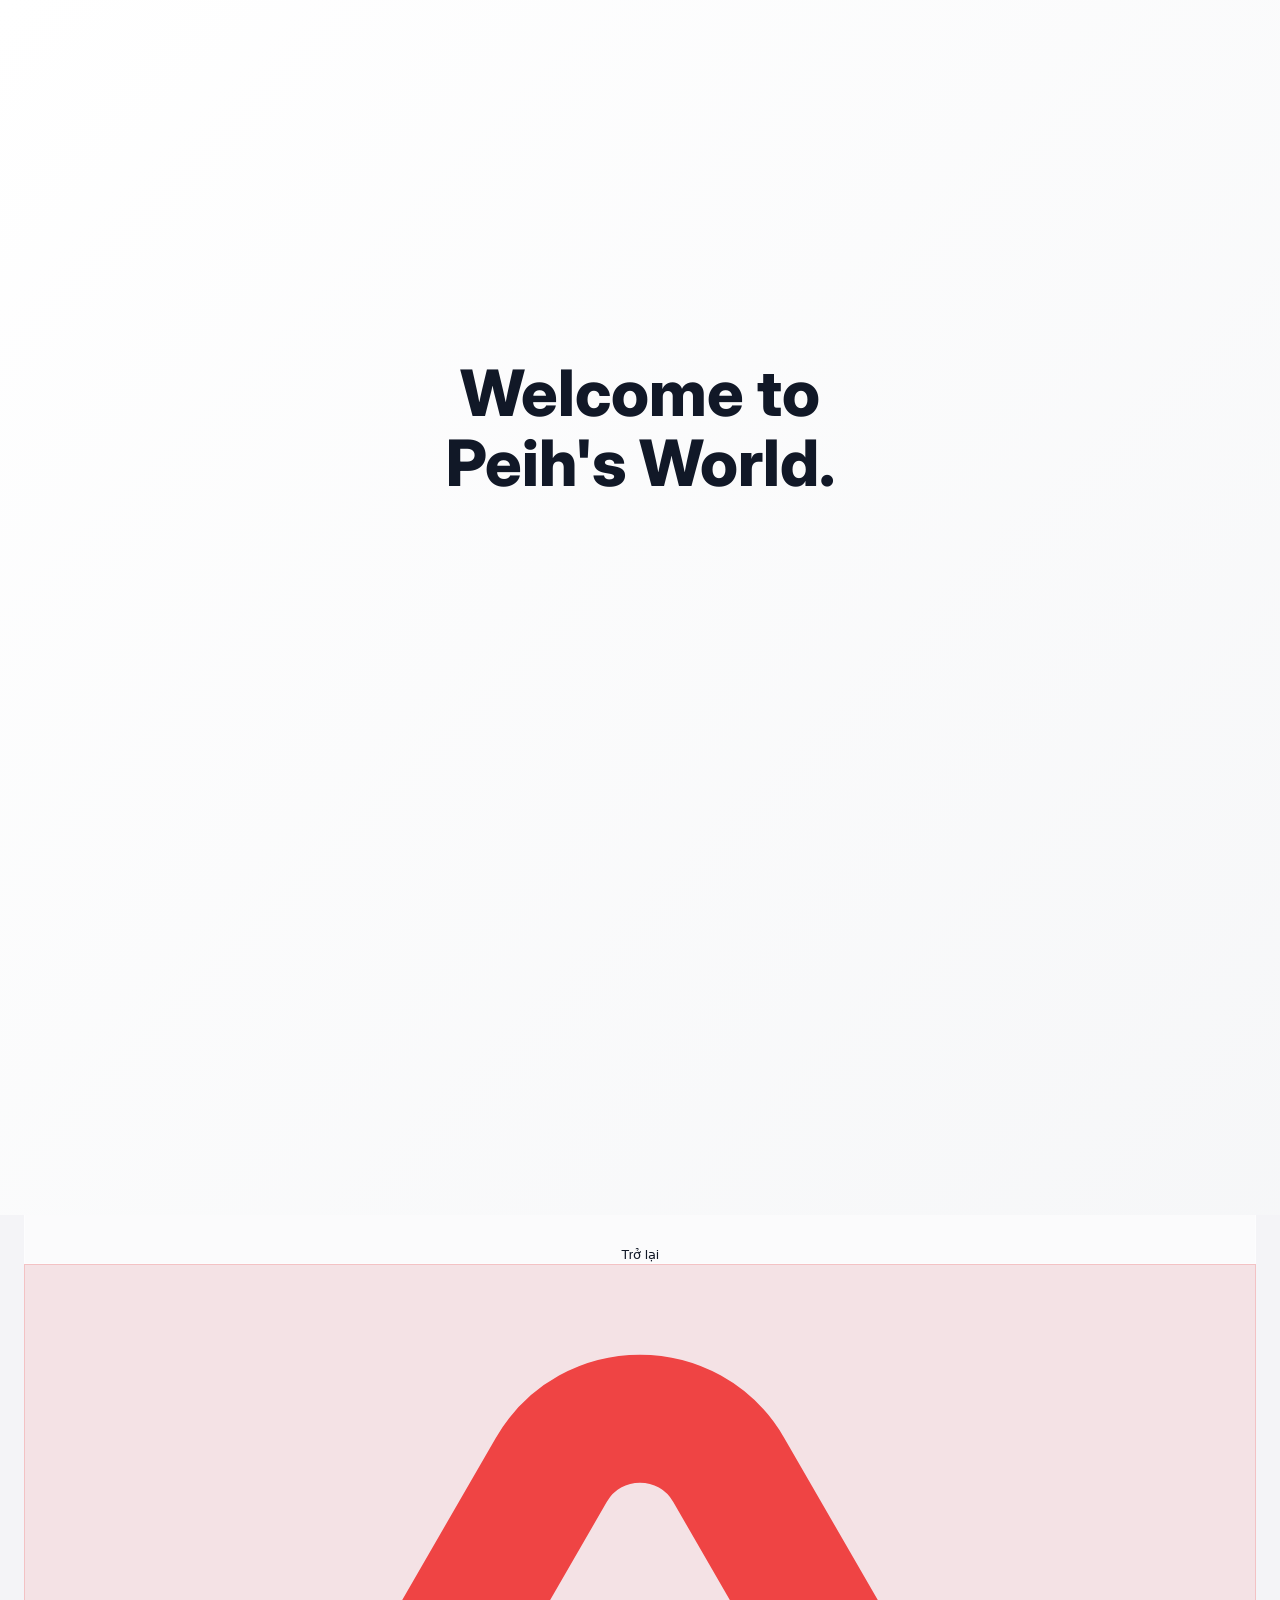
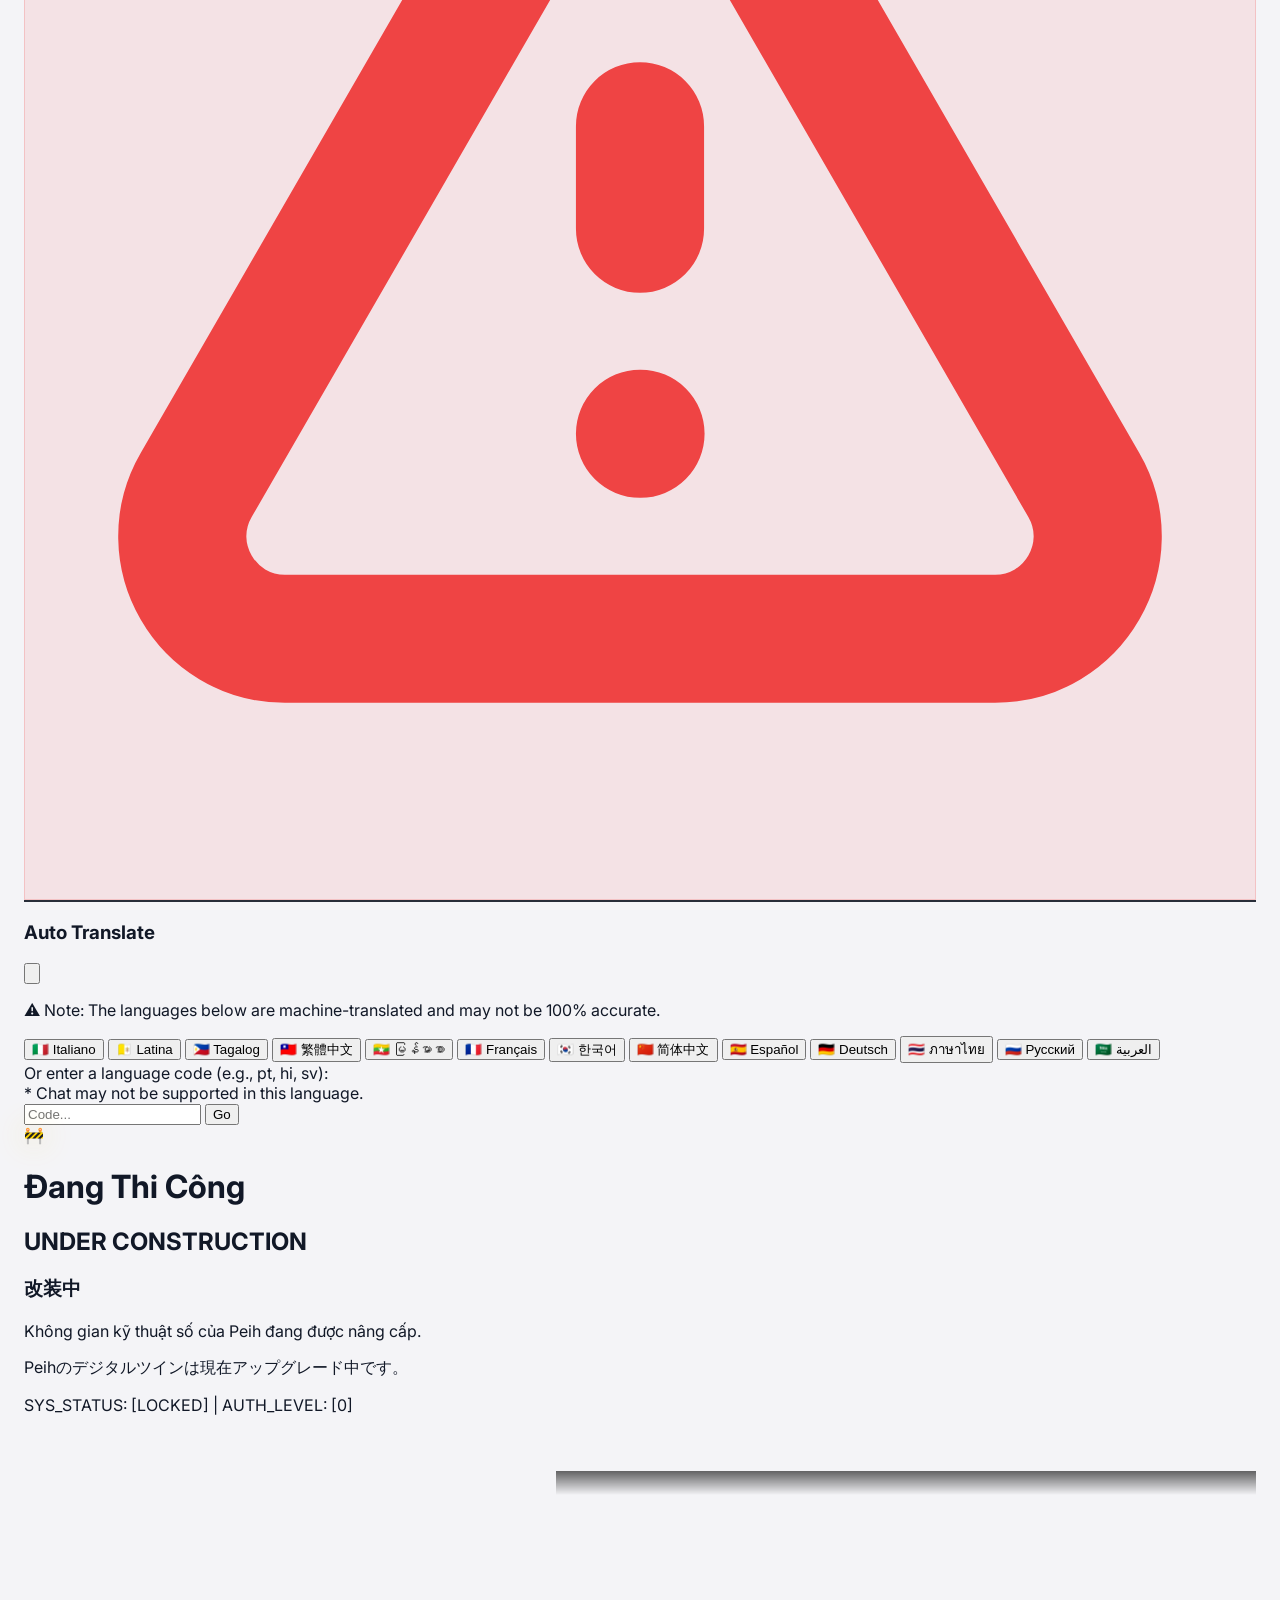
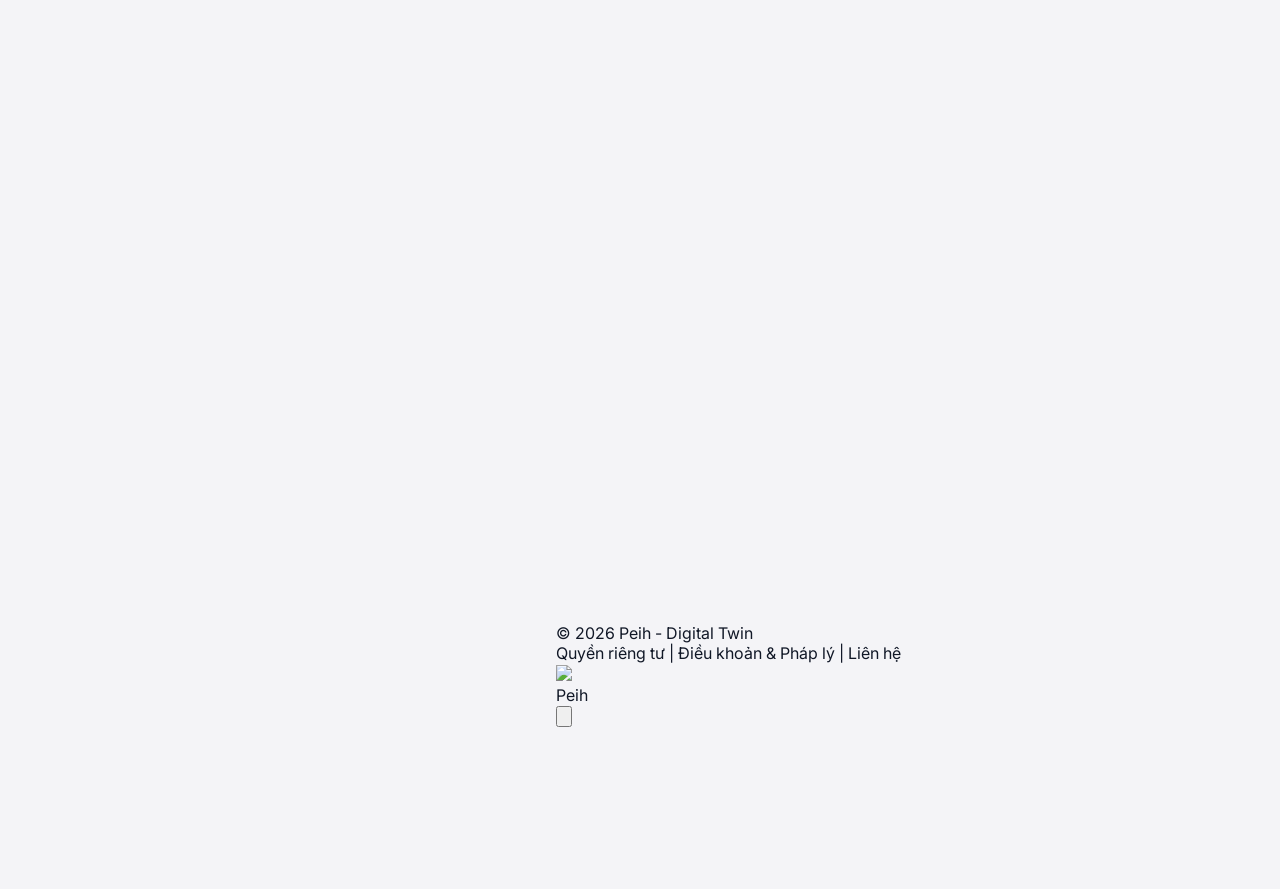
==== index.html @ d55fb6a7 "Update index.html" ====
<!DOCTYPE html>
<html lang="vi">
<head>
  <base target="_top">
  <meta name="viewport" content="width=device-width, initial-scale=1.0, maximum-scale=1.0, user-scalable=0">
  <title>Peih | Digital Space</title>
  <link rel="icon" href="logo.jpg" type="image/jpeg">
  <script src="https://cdn.tailwindcss.com"></script>
  <link href="https://fonts.googleapis.com/css2?family=Inter:wght@300;400;500;600;800&display=swap" rel="stylesheet">
  <style>
  /* ================= HIỆU ỨNG CHỮ CHẠY PING-PONG THÔNG MINH ================= */
.marquee-container {
    width: 100%;
    overflow: hidden;
    /* Lấy container này làm thước đo chiều ngang để trượt tự động */
    container-type: inline-size; 
}

.marquee-text {
    display: inline-block;
    white-space: nowrap;
    width: max-content;
    /* Chạy qua lại mượt mà, dừng nghỉ ở 2 đầu */
    animation: smartPingPong 4s ease-in-out infinite alternate;
}

@keyframes smartPingPong {
    0%, 15% { transform: translateX(0); }
    85%, 100% { 
        transform: translateX(min(0px, calc(100cqw - 100%))); 
    }
}


/* ================= THREADS UI - MƯỢT VÀ FIX LỖI KHOẢNG TRẮNG ================= */
.area-chat {
    position: relative !important;
    display: block !important; /* Xóa Grid đi, quay về dạng khối mặc định */
}

/* KHUNG CHAT CHÍNH (MẶC ĐỊNH) */
#main-chat-wrapper {
    position: relative; /* Nằm trong luồng bình thường để chống form */
    width: 100%;
    transition: opacity 0.4s ease, transform 0.4s cubic-bezier(0.175, 0.885, 0.32, 1.275), filter 0.4s ease !important;
}

/* KHUNG THREADS (ĐANG ẨN) */
#threads-wrapper {
    position: absolute !important; /* Rút khỏi không gian, tàng hình 100% */
    top: 0; left: 0; right: 0;
    display: flex !important; /* Vẫn giữ flex để layout bên trong không bị hỏng */
    opacity: 0;
    pointer-events: none;
    transform: scale(0.95) translateY(40px);
    transition: opacity 0.4s ease, transform 0.4s cubic-bezier(0.175, 0.885, 0.32, 1.275), filter 0.4s ease !important;
}

/* KHI BẤM NÚT: HOÁN ĐỔI VỊ TRÍ VÀ THUỘC TÍNH */
body.threads-active #main-chat-wrapper {
    position: absolute !important; /* RÚT CHAT KHỎI LUỒNG -> Triệt tiêu hoàn toàn khoảng trắng dư thừa */
    top: 0; left: 0; right: 0;
    opacity: 0 !important;
    pointer-events: none !important;
    transform: scale(0.9) translateY(-20px) !important; 
    filter: blur(15px); 
}

body.threads-active #threads-wrapper {
    position: relative !important; /* ĐƯA THREADS VÀO LUỒNG -> Chiều cao tự động ôm sát nội dung Threads */
    opacity: 1 !important;
    pointer-events: auto !important;
    transform: scale(1) translateY(0) !important; 
    filter: blur(0);
}

/* 2. Mobile: Sửa lỗi cuộn ngang, ghim nút, thả bóng mờ Avatar */
@media (max-width: 1023px) {
    body.threads-active .area-menu,
    body.threads-active .area-images { display: none !important; }
    
    body.threads-active .app-container { 
        gap: 0 !important; 
        max-width: 100vw !important; 
        overflow-x: hidden !important; 
    }
    
    /* RESET BODY: Bỏ padding cứng của trang để tránh lỗi bóng mờ và cuộn ngang */
    body.threads-active { 
        padding: 0 !important; 
        overflow-x: hidden !important; 
        background: var(--bg-color) !important; 
        width: 100vw !important;
    }
    
    /* Bù chính xác lề bị mất của body để Avatar bị ĐÓNG BĂNG, không giật dù chỉ 1 pixel */
    body.threads-active .area-profile { 
        padding: 1rem 1rem 0 1rem !important; /* Trả về đúng 1rem như cũ */
        margin-top: 0 !important;
        margin-bottom: 1rem !important; /* Tạo khoảng cách vừa đủ với Dòng thời gian ở dưới */
        transition: none !important; /* Tắt hoạt ảnh để nó không bị trượt */
    }

    /* --- HIỆU ỨNG DROPDOWN NGÔN NGỮ --- */
    .dropdown-anim {
        transform-origin: top center;
        animation: dropDownScale 0.25s cubic-bezier(0.16, 1, 0.3, 1) forwards;
    }
    @keyframes dropDownScale {
        0% { opacity: 0; transform: scaleY(0.8) translateY(-10px); }
        100% { opacity: 1; transform: scaleY(1) translateY(0); }
    }

    
.threads-fade-in {
    animation: threadsAppleReveal 0.6s cubic-bezier(0.16, 1, 0.3, 1) forwards;
}

/* Thêm hiệu ứng mờ dần cho khung chat cũ để không bị mất đột ngột */
.chat-exit-fade {
    animation: chatFadeOut 0.4s ease forwards;
}

@keyframes threadsAppleReveal {
    0% { 
        opacity: 0; 
        transform: translateY(20px) scale(0.96); /* Xuất hiện từ dưới và hơi nhỏ hơn */
        filter: blur(8px); /* Tạo độ mờ ảo ban đầu */
    }
    100% { 
        opacity: 1; 
        transform: translateY(0) scale(1); 
        filter: blur(0);
    }
}

@keyframes chatFadeOut {
    to { 
        opacity: 0; 
        transform: scale(1.05); /* Hơi to ra khi biến mất */
        filter: blur(10px);
    }
}
    
    body.threads-active .area-chat { 
        margin-top: 0 !important; 
        display: block !important; 
        min-width: 0 !important; 
    }
    
    /* Giao diện Threads tràn viền chuẩn chỉnh */
    body.threads-active #threads-wrapper {
        background: transparent !important;
        border: none !important;
        box-shadow: none !important;
        border-radius: 0 !important;
        backdrop-filter: none !important; /* Xóa bỏ lớp kính mờ thừa */
        -webkit-backdrop-filter: none !important;
        height: auto !important; 
        max-height: none !important;
        width: 100% !important; 
        overflow-x: hidden !important; 
    }
    
    body.threads-active #threads-feed {
        padding-bottom: 80px;
        padding-left: 1rem; 
        padding-right: 1rem;
        overflow: visible !important; 
    }

    body.threads-active #threads-wrapper > .sticky {
        position: relative !important; 
        top: auto !important;
        background: transparent !important; 
        border-bottom: none !important;
        backdrop-filter: none !important;
        -webkit-backdrop-filter: none !important;
        z-index: 10;
        margin-left: 0; margin-right: 0;
        padding-left: 1rem; padding-right: 1rem;
    }
}

/* 3. Carousel vuốt ảnh (Sửa lỗi không lấp lửng trên mobile) */
.thread-carousel {
    display: flex; gap: 8px; overflow-x: auto; 
    /* TẮT SNAP ban đầu để tránh lỗi trình duyệt tự cuộn sang ảnh 2 lúc đang scale */
    scroll-snap-type: none; 
    padding-bottom: 5px;
    -ms-overflow-style: none; scrollbar-width: none;
    margin-right: -1rem; 
    padding-right: 1.5rem; 
}

.thread-carousel-item {
    flex: 0 0 auto;
    scroll-snap-align: start;
    transition: opacity 0.4s ease;
}

/* 1. ẢNH DỌC (CAROUSEL): Chiều cao cố định như cũ (280px), tự động bóp hẹp bề ngang */
.thread-carousel-item.img-portrait {
    height: 280px;
    width: auto;
    aspect-ratio: 3 / 4;
}
@media (min-width: 640px) {
    .thread-carousel-item.img-portrait { height: 350px; }
}

/* 2. ẢNH NGANG (CAROUSEL): Bề ngang 82% để lấp lửng, chiều cao tự động lùn xuống */
.thread-carousel-item.img-landscape {
    width: 82%;
    height: auto;
    aspect-ratio: 4 / 3;
}
@media (min-width: 640px) {
    .thread-carousel-item.img-landscape { width: 60%; }
}

/* 3. MỘT ẢNH DUY NHẤT (Đứng một mình) */
.single-img {
    transition: opacity 0.4s ease;
    margin-top: 10px;
}

/* Ảnh dọc: Giữ nguyên chiều cao 320px, bề ngang tự động co giãn theo đúng tỷ lệ gốc của ảnh */
.single-img.img-portrait {
    height: 320px;
    width: auto;
    max-width: 100%; /* Chống tràn màn hình điện thoại nếu ảnh quá to */
}
@media (min-width: 640px) {
    .single-img.img-portrait { height: 420px; }
}

/* Ảnh ngang: Rộng 100% khung chat, chiều cao tự động co giãn theo tỷ lệ gốc */
.single-img.img-landscape {
    width: 100%;
    height: auto;
    max-height: 450px; /* Chặn lại để lỡ ảnh ngang mà gần vuông thì không bị cao lố */
    object-fit: contain; /* Đảm bảo không bao giờ bị cắt xén */
}

/* HIỆU ỨNG TẢI ẢNH (SKELETON LOADING) */
.img-loading {
    /* Tạo màu nền xám mờ dùng được cho cả Light và Dark mode */
    background-color: rgba(156, 163, 175, 0.2); 
    /* Hiệu ứng nhịp đập nhấp nháy nhẹ */
    animation: pulse 2s cubic-bezier(0.4, 0, 0.6, 1) infinite; 
    /* Ẩn cái icon "ảnh bị vỡ" mặc định của trình duyệt đi */
    color: transparent; 
    /* Giữ chỗ: Ép độ cao tối thiểu để khung không bị xẹp lép trước khi ảnh tải */
    min-height: 250px; 
    min-width: 50%;
    /* Ẩn ảnh thật đi cho đến khi tải xong, chỉ hiện nền xám */
    opacity: 0.7; 
}

.img-loaded {
    background-color: transparent;
    animation: none;
    opacity: 1;
    transition: opacity 0.4s ease;
}

.thread-line {
    width: 1.5px; flex: 1; background-color: rgba(156, 163, 175, 0.3); 
    margin-top: 6px; margin-bottom: -10px; border-radius: 2px;
}


.no-select {
    user-select: none;
    -webkit-user-select: none; 
    -moz-user-select: none; 
    -ms-user-select: none; 
}
/* ================= HIỆU ỨNG LẬT THẺ 3D CHO ẢNH MÙA HÈ (ĐÃ FIX LỖI CHỚP NHÁY) ================= */
.perspective-1000 { 
    perspective: 1000px; 
}
.image-flipper {
    transition: transform 1.1s cubic-bezier(0.175, 0.885, 0.32, 1.275);
    transform-style: preserve-3d;
}
.image-front, .image-back {
    backface-visibility: hidden;
    -webkit-backface-visibility: hidden;
    /* Ép trình duyệt dùng GPU để chống chớp nháy */
    -webkit-transform: translate3d(0,0,0);
    transform: translate3d(0,0,0);
}
.image-front {
    z-index: 2; /* Ép mặt trước luôn nằm trên cùng lúc bình thường */
    transform: rotateY(0deg) translateZ(1px); /* Kéo nổi lên 1 pixel để không bị xuyên thấu */
}
.image-back {
    z-index: 1;
    transform: rotateY(180deg) translateZ(1px); /* Kéo nổi mặt sau lên 1 pixel */
}
/* Tự động lật mặt sau khi Doraemon Mode kích hoạt */
body.doraemon-mode .image-flipper {
    transform: rotateY(180deg);
}
    .poof-animation {
    /* Đổi từ 0.5s lên 1.2s để chậm lại gấp đôi */
    animation: poof 0.5s cubic-bezier(0.4, 0, 0.2, 1) forwards;
    pointer-events: none;
}

@keyframes poof {
  0% { transform: scale(1) translateY(0); opacity: 1; filter: blur(0); }
  100% { transform: scale(1.3) translateY(-20px); opacity: 0; filter: blur(15px); }
}
    /* Hiệu ứng rung lắc khi gặp lỗi nặng */
    .error-shake {
        animation: heavy-shake 0.5s cubic-bezier(.36,.07,.19,.97) both;
    }
    @keyframes heavy-shake {
        10%, 90% { transform: translate3d(-2px, 0, 0); }
        20%, 80% { transform: translate3d(4px, 0, 0); }
        30%, 50%, 70% { transform: translate3d(-6px, 0, 0); }
        40%, 60% { transform: translate3d(6px, 0, 0); }
    }
    :root {
      --bg-color: #f4f4f7; --glass-bg: rgba(255, 255, 255, 0.7); --glass-border: rgba(255, 255, 255, 0.4);
      --text-main: #111827; --text-sub: #6b7280; --glow-color: rgba(59, 130, 246, 0.35); 
      --glow-border: rgba(59, 130, 246, 0.5); --welcome-bg: linear-gradient(-45deg, #ffffff, #e5e7eb, #f3f4f6, #ffffff);
      --btn-bg: #111827; --btn-text: #ffffff; --bot-msg-bg: #ffffff; --bot-msg-text: #111827;
      --user-msg-bg: #111827; --user-msg-text: #ffffff; --status-text: #1d4ed8; 
      --dora-door-closed-text: 'CỬA ĐANG ĐÓNG'; --dora-bread-text: 'Bánh mì chuyển ngữ';
    }
    @media (prefers-color-scheme: dark) {
      :root {
        --bg-color: #000000; --glass-bg: rgba(255, 255, 255, 0.05); --glass-border: rgba(255, 255, 255, 0.1);
        --text-main: #ffffff; --text-sub: #94a3b8; --glow-color: rgba(255, 255, 255, 0.3);
        --glow-border: rgba(255, 255, 255, 0.5); --welcome-bg: #000000; --btn-bg: #ffffff;
        --btn-text: #000000; --bot-msg-bg: #2a2a2c; --bot-msg-text: #e4e6eb;
        --user-msg-bg: #ffffff; --user-msg-text: #000000; --status-text: #e2e8f0; 
      }
    }

    body { 
        font-family: 'Inter', sans-serif; 
        background: var(--bg-color); 
        color: var(--text-main); 
        display: flex; 
        flex-direction: column; 
        padding: 1rem 1rem 0 1rem; 
        transition: background-color 0.5s ease; 
    }
    html, body {
        overscroll-behavior: none;
    }
    #chat-box {
        overscroll-behavior-y: auto;
    }
    
    .glass { background: var(--glass-bg); backdrop-filter: blur(15px); -webkit-backdrop-filter: blur(15px); border: 1px solid var(--glass-border); transition: all 0.5s ease; }
    .chat-box-height { height: calc(100vh - 150px); min-height: 500px; max-height: 800px; }
    @media (max-width: 1023px) {
      .chat-box-height { 
          height: calc(100dvh - 35px) !important; 
          min-height: 75vh !important; 
      }
      .area-profile { margin-top: 30px; }
    }
    #welcome-screen { position: fixed; top: 0; left: 0; width: 100%; height: 100%; background: var(--welcome-bg); background-size: 400% 400%; animation: gradientBG 5s ease infinite; z-index: 100; display: flex; align-items: center; justify-content: flex-start; padding-top: 35vh; flex-direction: column; transition: all 0.8s cubic-bezier(0.4, 0, 0.2, 1); }
    @keyframes gradientBG { 0% {background-position: 0% 50%;} 50% {background-position: 100% 50%;} 100% {background-position: 0% 50%;} }
    .reveal-text { font-size: 4rem; font-weight: 800; color: var(--text-main); text-align: center; line-height: 1.1; overflow: hidden; }
    .reveal-text span { display: inline-block; opacity: 0; transform: translateY(40px); animation: fadeUp 0.8s cubic-bezier(0.16, 1, 0.3, 1) forwards; }
    .reveal-text span:nth-child(1) { animation-delay: 0.2s; } .reveal-text span:nth-child(2) { animation-delay: 0.6s; color: #3b82f6; }
    @keyframes fadeUp { to { opacity: 1; transform: translateY(0); } }
    #welcome-screen.hidden { opacity: 0; visibility: hidden; transform: scale(1.05); filter: blur(10px); }
    
    .glow-interactive:not(:disabled) { transition: all 0.3s cubic-bezier(0.4, 0, 0.2, 1); }
    .glow-interactive:not(:disabled):hover, .glow-interactive:not(:disabled):active { box-shadow: 0 0 20px 2px var(--glow-color); transform: scale(1.02) translateY(-2px); }
    .input-glow-container { transition: all 0.3s ease; }
    .input-glow-container:focus-within { box-shadow: 0 0 20px 5px var(--glow-color); border-color: var(--glow-border); background-color: rgba(255, 255, 255, 0.98) !important; }
    .pulse-anim { animation: pulse 2s cubic-bezier(0.4, 0, 0.6, 1) infinite; }
    @keyframes pulse { 0%, 100% { opacity: 1; } 50% { opacity: .5; } }
    .typing-dot { width: 6px; height: 6px; background: #9ca3af; border-radius: 50%; animation: typingBounce 1.4s infinite ease-in-out; }
    .typing-dot:nth-child(2) { animation-delay: 0.2s; } .typing-dot:nth-child(3) { animation-delay: 0.4s; }
    @keyframes typingBounce { 0%, 80%, 100% { transform: translateY(0); opacity: 0.4; } 40% { transform: translateY(-6px); opacity: 1; } }
    .scroll-reveal { opacity: 0; transform: translateY(40px); transition: all 0.8s cubic-bezier(0.25, 1, 0.5, 1); }
    .scroll-reveal.active { opacity: 1; transform: translateY(0); }
    .delay-100 { transition-delay: 100ms; } .delay-200 { transition-delay: 200ms; } .delay-300 { transition-delay: 300ms; }
    
    .app-container { 
        display: grid; 
        gap: 2rem; 
        width: 100%; 
        max-width: 80rem; 
        margin: 0 auto; 
        flex: 1; 
        grid-template-areas: "profile" "menu" "images" "chat"; 
    }
    @media (min-width: 1024px) { 
        .app-container { 
            grid-template-columns: 5fr 7fr; 
            grid-template-areas: "profile chat" "menu chat" "images chat"; 
            align-items: start; 
        }
        .area-profile { margin-top: 40px; gap: 1.5rem; }
        .area-chat { margin-top: 40px; }
        .area-menu { margin-top: -50px; }
        .area-images { margin-top: -90px; }
    }
    .area-profile { grid-area: profile; display: flex; align-items: center; gap: 0.75rem; position: relative; }
    .area-menu { grid-area: menu; } .area-images { grid-area: images; } .area-chat { grid-area: chat; }
    .image-caption { font-size: 0.875rem; color: var(--text-sub); text-align: center; margin-top: 0.75rem; font-weight: 500; }
    #status-note { transition: opacity 0.8s ease-in-out; min-height: 1.25rem; color: var(--status-text); }
    
    .msg-bubble { padding: 10px 16px; max-width: 75%; font-size: 15px; line-height: 1.4; font-weight: 400; box-shadow: 0 1px 2px rgba(0,0,0,0.05); word-break: break-word; }
    .system-bubble { margin: 1rem auto; padding: 8px 20px; font-size: 13px; font-weight: 600; color: #ef4444; background: rgba(239, 68, 68, 0.1); border-radius: 20px; border: 1px solid rgba(239, 68, 68, 0.2); text-align: center; max-width: fit-content; }
    .user-msg-group { display: flex; flex-direction: column; align-items: flex-end; margin-top: 20px; margin-bottom: 4px; width: 100%; }
    .user-bubbles { display: flex; flex-direction: column; align-items: flex-end; gap: 3px; width: 100%; }
    .user-bubbles .msg-bubble { border-radius: 24px; }
    .user-bubbles .msg-bubble:not(:only-child):first-child { border-bottom-right-radius: 6px; }
    .user-bubbles .msg-bubble:not(:only-child):not(:first-child):not(:last-child) { border-top-right-radius: 6px; border-bottom-right-radius: 6px; }
    .user-bubbles .msg-bubble:not(:only-child):last-child { border-top-right-radius: 6px; }
    .read-receipt { font-size: 10px; color: var(--text-sub); opacity: 0.8; margin-top: 4px; margin-right: 4px; }

    /* ================= EASTER EGGS CSS ================= */
    
    /* 1. KÍNH CẬN (BLUR) */
    .blur-target { transition: filter 0.8s ease; }
    body.blur-mode .blur-target { filter: blur(5px); pointer-events: none; opacity: 0.6; }
    .blurry-msg { filter: blur(6px) !important; opacity: 0.5 !important; transition: all 0.8s ease; pointer-events: none; }
    #glasses-overlay { position: absolute; top: 50%; left: 50%; transform: translate(-50%, -60%) scale(1); font-size: 90px; opacity: 0; transition: all 0.5s cubic-bezier(0.175, 0.885, 0.32, 1.275); pointer-events: none; z-index: 10; text-shadow: 0 4px 6px rgba(0,0,0,0.3); }
    body.blur-mode #glasses-overlay { opacity: 1; transform: translate(-50%, -50%) scale(1); }

    /* 2. PHI TIÊU (DART) */
    .dart-shake { animation: shakeDart 0.4s cubic-bezier(.36,.07,.19,.97) both; }
    @keyframes shakeDart { 10%, 90% { transform: translate3d(-1px, 0, 0); } 20%, 80% { transform: translate3d(2px, 0, 0); } 30%, 50%, 70% { transform: translate3d(-4px, 0, 0); } 40%, 60% { transform: translate3d(4px, 0, 0); } }
    .dart-arrow { position: absolute; font-size: 28px; top: -50px; left: -50px; opacity: 0; pointer-events: none; z-index: 100; text-shadow: 2px 2px 4px rgba(0,0,0,0.3);transition: opacity 0.5s ease; }
    .dart-throw { animation: throwDart 0.3s cubic-bezier(0.25, 0.46, 0.45, 0.94) forwards; }
    @keyframes throwDart { 0% { top: -200px; left: 200px; transform: rotate(45deg) scale(2); opacity: 0; } 100% { top: -14px; left: 0px; transform: rotate(-45deg) scale(1); opacity: 1; } }

    /* 3. ZELDA MODE */
    .zelda-mode { background: #0f380f !important; border-color: #fbbf24 !important; }
    .zelda-status { color: #4ade80 !important; font-size: 18px !important; font-weight: 900 !important; letter-spacing: 0.5px; text-shadow: 0 0 10px rgba(74, 222, 128, 0.8); }
    .master-sword { position: absolute; font-size: 180px; top: -200px; left: 50%; transform: translateX(-50%); z-index: 50; pointer-events: none; opacity: 0; filter: drop-shadow(0 0 25px #60a5fa); }
    .sword-drop-anim { animation: swordDrop 2.5s ease-in forwards; }
    @keyframes swordDrop { 0% { top: -200px; opacity: 1; transform: translateX(-50%) rotate(0deg); } 70% { top: 50%; opacity: 1; transform: translateX(-50%) rotate(0deg); } 100% { top: 120%; opacity: 0; transform: translateX(-50%) rotate(20deg); } }

    /* 4. STARBUCKS MODE */
    .starbucks-mode { background: #006241 !important; border-color: #1e3932 !important; }
    .starbucks-mode .msg-bubble { box-shadow: 0 2px 8px rgba(0,0,0,0.2); }
    .sb-status { color: #ffffff !important; font-size: 16px !important; font-weight: 800 !important; transition: all 0.5s ease; text-shadow: 0 0 10px rgba(255,255,255,0.4); display: block; }
    .sb-coffee-icon { position: absolute; top: 50%; left: 50%; transform: translate(-50%, -50%) scale(0); font-size: 160px; z-index: 50; pointer-events: none; filter: drop-shadow(0 0 30px rgba(255,255,255,0.6)); }
    .sb-pop-anim { animation: coffeePop 3s cubic-bezier(0.175, 0.885, 0.32, 1.275) forwards; }
    @keyframes coffeePop { 0% { transform: translate(-50%, -50%) scale(0); opacity: 0; } 30% { transform: translate(-50%, -50%) scale(1.3); opacity: 1; } 70% { transform: translate(-50%, -50%) scale(1.1); opacity: 1; } 100% { transform: translate(-50%, -50%) scale(0); opacity: 0; } }

    /* RECALLED MSG */
    .msg-recalled { background: transparent !important; border: 1px dashed var(--text-sub) !important; color: var(--text-sub) !important; opacity: 0.6 !important; font-style: italic !important; font-size: 11px !important; padding: 4px 10px !important; margin-left: 38px !important; transform: scale(0.95); transform-origin: left bottom; box-shadow: none !important; border-radius: 12px !important; }

    /* 5. LOGOUT */
#logout-overlay { 
    position: fixed; inset: 0; background: #000; z-index: 9999; 
    display: flex; flex-direction: column; justify-content: center; align-items: flex-start; 
    padding-left: 10%; opacity: 0; pointer-events: none; transition: opacity 0.8s ease; 
    color: #10b981; font-family: monospace; font-size: 16px; 
    visibility: hidden; 
}
#logout-overlay.active { 
    opacity: 1; pointer-events: auto; 
    visibility: visible; 
}
    .logout-text { opacity: 0; margin-bottom: 15px; font-weight: bold; text-shadow: 0 0 5px rgba(16, 185, 129, 0.5); }
    @keyframes typeOut { 0% { opacity: 0; transform: translateY(10px); } 100% { opacity: 1; transform: translateY(0); } }
    /* 6. HIỆU ỨNG HẮT XÌ (SNEEZE EGG) */
    .sneeze-shake { animation: sneezeShake 0.4s cubic-bezier(.36,.07,.19,.97) both; }
    @keyframes sneezeShake {
      10%, 90% { transform: translate3d(-1px, 0, 0) rotate(-1deg); }
      20%, 80% { transform: translate3d(2px, 0, 0) rotate(1deg); }
      30%, 50%, 70% { transform: translate3d(-4px, 0, 0) rotate(-2deg); }
      40%, 60% { transform: translate3d(4px, 0, 0) rotate(2deg); }
    }
    .droplet {
      position: absolute; font-size: 20px; pointer-events: none; z-index: 20;
      filter: drop-shadow(0 2px 4px rgba(0,0,0,0.2));
    }
    @keyframes sneeze-drop {
      /* Từ 70 độ cộng thêm 30 độ thành 100 độ */
      0% { transform: translate(0, 0) rotate(100deg) scale(0.5); opacity: 0; }
      /* Cập nhật thành 100 độ */
      15% { transform: translate(-25px, 8px) rotate(100deg) scale(1.2); opacity: 1; }
      /* Từ 60 độ cộng thêm 30 độ thành 90 độ */
      100% { transform: translate(-120px, 40px) rotate(90deg) scale(0.8); opacity: 0; }
    }
    .sneeze-cloud-text {
      position: absolute; background: white; color: #111827; border-radius: 12px;
      padding: 4px 8px; font-size: 12px; font-weight: 800;
      box-shadow: 0 4px 6px rgba(0,0,0,0.1); pointer-events: none; z-index: 21;
      white-space: nowrap; border: 1px solid #e5e7eb;
    }
    @keyframes cloud-fly {
      0% { transform: translate(0, 0) scale(0.5); opacity: 0; }
      20% { transform: translate(-10px, -20px) scale(1.1); opacity: 1; }
      80% { transform: translate(-20px, -50px) scale(1); opacity: 1; }
      100% { transform: translate(-30px, -60px) scale(0.9); opacity: 0; }
    }
    /* CSS ĐÁM MÂY NGỦ GIẢ */
    .thought-cloud { position: absolute; bottom: 100%; right: 10px; margin-bottom: 15px; background: var(--bot-msg-bg); color: var(--text-main); border: 1px solid var(--glass-border); border-radius: 20px; padding: 8px 16px; font-size: 12px; font-weight: 500; font-style: italic; box-shadow: 0 4px 6px -1px rgba(0, 0, 0, 0.1); animation: floatCloud 2.1s ease-in-out infinite; z-index: 20; white-space: nowrap; max-width: 90vw; }
    .thought-cloud::after { content: ''; position: absolute; bottom: -8px; right: 20px; width: 12px; height: 12px; background: var(--bot-msg-bg); border-radius: 50%; border: 1px solid var(--glass-border); }
    .thought-cloud::before { content: ''; position: absolute; bottom: -15px; right: 10px; width: 6px; height: 6px; background: var(--bot-msg-bg); border-radius: 50%; border: 1px solid var(--glass-border); }
    @keyframes floatCloud { 0%, 100% { transform: translateY(0); } 50% { transform: translateY(-6px); } }

    /* KHU VỰC CHAT TƯƠNG ĐỐI & EMPTY STATE */
    .sleep-icon { font-size: 75px; filter: drop-shadow(0 0 10px rgba(0,0,0,0.1)); opacity: 0.8; animation: breath 4s ease-in-out infinite; }
    .sleep-text { font-size: 12px; color: var(--text-sub); opacity: 0.7; font-style: italic; margin-top: 15px; text-align: center; }
    @keyframes breath { 0%, 100% { transform: scale(1); opacity: 0.7; } 50% { transform: scale(1.08); opacity: 0.9; } }
    
    #dream-container { position: absolute; inset: 0; pointer-events: none; z-index: 4; display: none; }
    #dream-container.active { display: block; }
    .dream-text { position: absolute; font-size: 13px; color: var(--text-main); opacity: 0; white-space: nowrap; font-weight: 500; text-align: center; left: 50%; top: 40%; transform: translateX(-50%); animation: dreamFly 5s linear forwards; }
    @keyframes dreamFly { 0% { transform: translate(-50%, 0); opacity: 0; } 20% { opacity: 0.8; } 80% { opacity: 0.5; } 100% { transform: translate(-50%, -160px); opacity: 0; } }

    /* HIỆU ỨNG Zzz... NHẤP NHÁY ĐỘNG */
    .zzz-anim span { animation: zzzFade 1.8s infinite; opacity: 0; display: inline-block; font-weight: 700; font-size: 16px; letter-spacing: 1px; }
    .zzz-anim span:nth-child(1) { animation-delay: 0s; } .zzz-anim span:nth-child(2) { animation-delay: 0.6s; } .zzz-anim span:nth-child(3) { animation-delay: 1.2s; }
    @keyframes zzzFade { 0%, 100% { opacity: 0.2; transform: scale(0.9); } 50% { opacity: 1; transform: scale(1.1); color: var(--status-text); } }
    /* 6. MUSIC MODE & VISUALIZER */
    #main-chat-wrapper::before { content: ""; position: absolute; inset: 0; background: linear-gradient(-45deg, #1e1b4b, #312e81, #4338ca, #1e1b4b); background-size: 400% 400%; animation: gradientBG 8s ease infinite; opacity: 0; transition: opacity 2.5s ease; z-index: 0; pointer-events: none; border-radius: inherit; }
    #main-chat-wrapper.music-mode::before { opacity: 1; }
    .music-mode { border-color: #6366f1 !important; position: relative; }
    .music-status { color: #c7d2fe !important; font-size: 16px !important; font-weight: 800 !important; text-shadow: 0 0 10px rgba(199, 210, 254, 0.5); }
    
    .invite-bubble { cursor: pointer; animation: pulseGlow 2s infinite; border: 1px solid var(--glow-border) !important; }
    @keyframes pulseGlow { 0%, 100% { box-shadow: 0 0 5px var(--glow-color); } 50% { box-shadow: 0 0 20px var(--glow-color); } }
    
    .mini-player { display: flex; align-items: center; gap: 12px; padding: 4px; }
    .play-btn { width: 36px; height: 36px; border-radius: 50%; background: var(--text-main); color: var(--bg-color); display: flex; align-items: center; justify-content: center; font-size: 16px; cursor: pointer; transition: all 0.3s; }
    .play-btn:hover { transform: scale(1.1); }
    .song-info { display: flex; flex-direction: column; }
    .song-title { font-weight: 700; font-size: 14px; }
    .song-artist { font-size: 11px; opacity: 0.7; }

    #visualizer-container { position: absolute; inset: 0; border-radius: 40px; overflow: hidden; z-index: 1; display: none; pointer-events: none; opacity: 0; transition: opacity 2.5s ease; }
    #visualizer-canvas { width: 100%; height: 100%; filter: blur(1px); } /* Làm mờ nhẹ hạt cho ảo diệu */
    /* CHẾ ĐỘ SIÊU FULL MÀN HÌNH (MOBILE PWA STYLE) */
    body.fs-active .area-profile, 
    body.fs-active .area-menu, 
    body.fs-active .area-images { display: none !important; }
    
    body.fs-active { padding: 0 !important; background: #000 !important; }

    #main-chat-wrapper.chat-fullscreen { 
        position: fixed !important; inset: 0 !important; 
        width: 100vw !important; height: 100dvh !important; 
        z-index: 9999 !important; border-radius: 0 !important; 
        border: none !important; margin: 0 !important;
    }
    
    /* Điều chỉnh lại chiều cao box chat bên trong */
    .chat-fullscreen .chat-box-height { height: calc(100dvh - 140px) !important; max-height: none !important; }
    
    /* Chống lướt nền Safari */
    body.no-scroll { overflow: hidden; } /* Bỏ position: fixed và width: 100% đi */
    /* ================= DORAEMON MODE - CLASSIC DOOR CSS ================= */

    /* 2. Cánh cửa thần kỳ nguyên bản (Tối giản & Sang trọng) */
    /* Thêm transition cho khung gốc để lúc tắt nó mờ đi từ từ */
    #main-chat-wrapper {
        transition: background-color 1.5s ease, border 1.5s ease, box-shadow 1.5s ease, border-radius 1.5s ease !important;
    }
    /* 2. Giao diện Doraemon Mode (Nền xanh, viền xanh đậm) */
    body.doraemon-mode #main-chat-wrapper { 
        background-color: #E1F5FE !important; 
        border: 8px solid #03A9F4 !important; 
        border-radius: 20px !important; 
        position: relative; 
        overflow: hidden !important; 
        transition: background-color 1.5s ease, border 1.5s ease, box-shadow 1.5s ease, border-radius 1.5s ease !important; 
        box-shadow: 0 15px 35px rgba(3, 169, 244, 0.4) !important;
    }
    
    /* Khôi phục màu chữ trong header cho dễ đọc trên nền hồng */
    body.doraemon-mode #bot-status, body.doraemon-mode #bot-disclaimer { color: #333 !important; }
    body.doraemon-mode #power-tag { background: rgba(255,255,255,0.4) !important; color: #333 !important; }
 
    /* 5. Icon Doraemon chạy có màu (Được giữ lại theo ý bạn) */
    body.doraemon-mode .typing-dot { display: none !important; }
    body.doraemon-mode .typing-dot:first-child { 
        display: inline-block !important; 
        width: 45px !important; 
        height: 45px !important; 
        background: url('https://lh3.googleusercontent.com/u/0/d/13fTBOr1Mm7pPpHp-syVcl5pmvBDba1rG') no-repeat center center / contain !important; 
        filter: none !important; 
        animation: none !important; 
        margin-top: -5px; 
    }
    
    /* ================= CSS NÚT VÀNG & VÒNG XOAY BẢO BỐI ================= */
    #nut-vang-than-ky { 
        position: absolute; 
        top: 50%; 
        right: 15px; /* Sát lề phải */
        transform: translateY(-50%) scale(0);
        width: 40px; 
        height: 40px; 
        background: radial-gradient(circle at 30% 30%, #FFD700, #DAA520); 
        border-radius: 50%; 
        box-shadow: 2px 4px 10px rgba(0,0,0,0.3); 
        border: 2px solid #b8860b; 
        z-index: 100; 
        cursor: pointer; 
        transition: all 0.3s ease; 
        display: none; 
        opacity: 0; 
    }
    #nut-vang-than-ky.active { 
        display: block; 
        animation: popInDoor 0.5s cubic-bezier(0.175, 0.885, 0.32, 1.275) forwards; 
    } 
    @keyframes popInDoor { 
        0% { transform: translateY(-50%) scale(0) rotate(-90deg); opacity: 0; } 
        100% { transform: translateY(-50%) scale(1) rotate(0deg); opacity: 1; } 
    }
    .sparkle { 
        position: absolute; 
        background: white; 
        border-radius: 50%; 
        pointer-events: none; 
        animation: sparkleBlink 1.5s infinite; 
    }
    @keyframes sparkleBlink { 
        0%, 100% { transform: scale(0); opacity: 0; } 
        50% { transform: scale(1); opacity: 1; } 
    }
   /* ================= POCKET CAROUSEL - JS TRANSFORM (APPLE VISUALS) ================= */
    html.pocket-open, body.pocket-open { 
    overflow: hidden !important; 
}
    #nut-vang-than-ky { z-index: 999999 !important; }

    #bao-boi-overlay { 
    position: fixed; inset: 0; background: rgba(0,0,0,0.85); 
    z-index: 99999; display: none; flex-direction: column; align-items: center; justify-content: center;
    backdrop-filter: blur(10px); -webkit-backdrop-filter: blur(10px);
    opacity: 0; transition: opacity 0.4s ease;
}
    #bao-boi-overlay.open { display: flex; opacity: 1; pointer-events: auto; }

/* 1. KHUNG NHÌN: Bắt buộc là block, KHÔNG ĐƯỢC chứa display: flex */
.carousel-viewport {
    width: 100vw;
    height: 420px;
    overflow-x: auto; 
    overflow-y: hidden;
    scroll-snap-type: x mandatory;
    scroll-behavior: smooth;
    display: block; /* <--- Phải là block để nội dung con tràn ra ngoài */
    -ms-overflow-style: none; 
    scrollbar-width: none;
}
.carousel-viewport::-webkit-scrollbar { display: none; }

/* 2. ĐƯỜNG RAY: Ép giãn hết cỡ theo tổng chiều dài các thẻ */
.carousel-track {
    display: flex; 
    gap: 20px;
    height: 100%; 
    align-items: center;
    width: max-content; /* Ép bung hết chiều dài, không bị bóp lại */
}

/* 3. LỀ AN TOÀN: Dùng 2 cục gạch tàng hình chèn 2 đầu thay cho padding */
.carousel-track::before,
.carousel-track::after {
    content: '';
    display: block;
    flex: 0 0 calc(50vw - 130px); /* Căn chính giữa hoàn hảo */
    height: 100%;
}

/* 4. TỪNG THẺ BẢO BỐI */
.carousel-item {
    flex: 0 0 220px; 
    height: 280px; 
    scroll-snap-align: center; /* Trọng tâm khựng lại lúc vuốt */
    background: #000; 
    border-radius: 30px; 
    display: flex; 
    flex-direction: column;
    align-items: center; 
    justify-content: flex-end;
    box-shadow: 0 10px 30px rgba(0,0,0,0.5);
    cursor: pointer; 
    position: relative;
    overflow: hidden; 
    transition: transform 0.4s ease, filter 0.4s ease, border 0.4s ease;
}

    .carousel-item.active { transform: scale(1.15); filter: brightness(1.1); border: 4px solid #FFD700; z-index: 10; }
    .carousel-item:not(.active) { transform: scale(0.85); opacity: 0.6; filter: grayscale(0.8); z-index: 1; }

    /* Ảnh phủ kín 100% thẻ, không có bất kỳ lớp màu nào đè lên */
    .carousel-item img { 
        position: absolute; top: 0; left: 0;
        width: 100%; height: 100%; object-fit: cover; 
        pointer-events: none !important; -webkit-user-drag: none; 
        z-index: 1;
    }

    /* Chữ bám đáy, có viền bóng đen mờ tỏa ra xung quanh từng chữ */
    .carousel-item h3 { 
        position: relative; z-index: 3;
        font-size: 18px; font-weight: 900; color: #fff; text-align: center; 
        pointer-events: none; 
        margin-bottom: 25px; /* Khoảng cách từ chữ xuống đáy thẻ */
        
        /* Kỹ thuật 4 lớp bóng để tạo viền mờ quanh chữ */
        text-shadow: 
            0 0 5px rgba(0, 0, 0, 1),   /* Lớp viền sát chữ cực đậm */
            0 0 10px rgba(0, 0, 0, 0.8), /* Lớp bóng mờ tỏa ra vừa */
            0 0 20px rgba(0, 0, 0, 0.6), /* Lớp bóng mờ tỏa ra rộng */
            2px 2px 3px rgba(0, 0, 0, 0.9); /* Bóng đổ nhẹ xuống dưới tạo khối */
    }
    /* ================= CSS HIỆU ỨNG BẢO BỐI ================= */
    /* 1. Máy ảnh tạo mốt (Flash & Darkmode) */
    #camera-flash { position: fixed; inset: 0; background: white; z-index: 999999; opacity: 0; pointer-events: none; transition: opacity 0.1s ease; }
    #camera-flash.flash { animation: cameraFlash 0.8s ease-out forwards; }
    @keyframes cameraFlash { 0% { opacity: 1; } 100% { opacity: 0; } }
    body.dressup-dark { background-color: #111 !important; color: #fff !important; }
    body.dressup-dark #main-chat-wrapper { background-color: #222 !important; border-color: #444 !important; box-shadow: 0 10px 30px rgba(255,255,255,0.1) !important; }
    body.dressup-dark .msg-bubble { border-color: #555 !important; }
    
    /* 2. Khăn trùm thời gian (ĐÃ FIX LỖI VIỀN ĐEN MỜ) */
    #time-kerchief-overlay { position: fixed; top: -120%; left: 0; width: 100%; height: 100%; background: repeating-linear-gradient(45deg, #e74c3c, #e74c3c 20px, #3498db 20px, #3498db 40px); z-index: 99998; transition: all 0.8s cubic-bezier(0.25, 1, 0.5, 1); pointer-events: none; opacity: 0; box-shadow: 0 10px 20px rgba(0,0,0,0.5); }
    #time-kerchief-overlay.drop { top: 0; opacity: 0.9; }
    #time-kerchief-overlay.pull-up { animation: pullUp 1s ease-in forwards; }
    @keyframes pullUp { 0% { top: 0; } 100% { top: -150%; } }

    /* 3. Bản đồ kho báu */
#treasure-map-modal { 
    position: fixed; inset: 0; background: rgba(0,0,0,0.8); z-index: 99999; 
    display: flex; justify-content: center; align-items: center; 
    opacity: 0; pointer-events: none; transition: 0.5s; 
    visibility: hidden; 
}
#treasure-map-modal.open { 
    opacity: 1; pointer-events: auto; 
    visibility: visible; 
}
    .map-paper { width: 85%; max-width: 400px; background: #e8d5a5; padding: 30px; border-radius: 5px; box-shadow: inset 0 0 20px rgba(139, 69, 19, 0.5), 0 10px 30px rgba(0,0,0,0.8); color: #5c3a21; font-family: 'Courier New', Courier, monospace; position: relative; transform: scale(0.8) rotate(-5deg); transition: 0.5s; background-image: url('https://www.transparenttextures.com/patterns/old-paper.png'); }
    #treasure-map-modal.open .map-paper { transform: scale(1) rotate(0deg); }
    .map-paper h3 { text-align: center; font-weight: 900; font-size: 22px; border-bottom: 2px dashed #8b4513; padding-bottom: 10px; margin-bottom: 20px; }
    .map-paper ul { list-style: none; padding: 0; font-weight: bold; font-size: 14px; line-height: 1.8; }
    .map-paper li { margin-bottom: 15px; }
    .burn-anim { animation: burnMap 1.5s forwards; }
    @keyframes burnMap { 0% { filter: sepia(0) brightness(1); transform: scale(1); opacity: 1; } 50% { filter: sepia(1) hue-rotate(-50deg) brightness(0.5); transform: scale(0.9); opacity: 0.8; } 100% { filter: grayscale(1) brightness(0); transform: scale(0.5) translateY(-100px); opacity: 0; } }
/* ================= CSS 4 BẢO BỐI NHỊP 2 ================= */
.gadget-modal { 
    position: fixed; inset: 0; background: rgba(0,0,0,0.7); z-index: 99999; 
    display: flex; justify-content: center; align-items: center; 
    opacity: 0; pointer-events: none; transition: 0.4s; backdrop-filter: blur(5px); 
    visibility: hidden; 
}
.gadget-modal.open { 
    opacity: 1; pointer-events: auto; 
    visibility: visible; 
}
    
    /* 1. Cánh cửa thần kỳ */
    .pink-door { width: 320px; height: 460px; background: url('https://lh3.googleusercontent.com/u/0/d/1OEBI6TLi700cQt7Ff-Osp_u8AWzLvf6X') center/100% 100% no-repeat; background-color: transparent; border: none; border-radius: 0; position: relative; transform-origin: left; transition: 0.8s cubic-bezier(0.175, 0.885, 0.32, 1.275); transform: perspective(1000px) rotateY(-90deg); display: flex; flex-direction: column; padding: 50px 30px;align-items: center; 
 justify-content: center; gap: 15px; filter: drop-shadow(10px 10px 15px rgba(0,0,0,0.5));}
    /* Ẩn cục nắm cửa vẽ bằng thẻ div cũ đi vì ảnh đã có sẵn nắm cửa */
    .pink-door > div[style*="background: gold"] { display: none !important; }
    .gadget-modal.open .pink-door { transform: perspective(1000px) rotateY(0deg); }
    .pink-door.slam { transform: perspective(1000px) rotateY(-90deg) scale(0.5); opacity: 0; }
    .door-link { background: white; color: #FF1493; padding: 12px 20px; border-radius: 20px; font-weight: bold; width: 100%; text-align: center; text-decoration: none; font-size: 16px; box-shadow: 0 4px 6px rgba(0,0,0,0.1); transition: 0.3s; }
    .door-link:hover { transform: scale(1.05); }

    /* 2. Tivi Mộng mơ & Hiệu ứng CRT */
    .retro-tv { width: 90%; max-width: 600px; background: #8b4513; padding: 20px; border-radius: 20px; box-shadow: 0 10px 30px rgba(0,0,0,0.8); position: relative; transition: 0.3s; }
    .tv-screen { width: 100%; aspect-ratio: 16/9; background: #000; border-radius: 50% / 10%; /* Tạo độ lồi CRT */ overflow: hidden; position: relative; border: 5px solid #333; box-shadow: inset 0 0 20px rgba(255,255,255,0.2); }
    .tv-screen iframe { width: 100%; height: 100%; }
    .tv-knob { position: absolute; bottom: -30px; right: 20px; width: 40px; height: 40px; background: #333; border-radius: 50%; cursor: pointer; border: 2px solid #555; display: flex; justify-content: center; align-items: center; color: white; font-size: 12px; font-weight: bold; }
    .tv-off-anim { animation: crtTurnOff 0.5s cubic-bezier(0.25, 1, 0.5, 1) forwards; }
    @keyframes crtTurnOff { 0% { transform: scale(1, 1); opacity: 1; } 50% { transform: scale(1, 0.01); opacity: 1; } 100% { transform: scale(0, 0); opacity: 0; } }

    /* 3. Bánh mì chuyển ngữ */
    .bread-slice { width: 250px; height: 250px; background: #F5DEB3; border: 8px solid #D2B48C; border-radius: 40px 40px 10px 10px; padding: 20px; display: flex; flex-direction: column; justify-content: center; gap: 10px; position: relative; transition: 0.5s; }
    .bread-slice h3 { text-align: center; color: #8B4513; font-weight: 900; margin-bottom: 10px; }
    .bread-btn { background: #DEB887; border: none; padding: 10px; border-radius: 10px; font-weight: bold; color: #5C3A21; cursor: pointer; }
    .bread-bite { clip-path: polygon(0% 0%, 100% 0%, 100% 100%, 70% 100%, 65% 85%, 50% 90%, 35% 80%, 20% 95%, 0% 100%); animation: fadeOut 0.8s forwards; }
    @keyframes fadeOut { to { opacity: 0; transform: scale(0.8); } }

    /* 4. Thuốc viên tính cách */
    .pill-tray { background: rgba(255,255,255,0.9); padding: 30px; border-radius: 20px; width: 85%; max-width: 350px; display: flex; flex-wrap: wrap; gap: 15px; justify-content: center; transform: translateY(50px); transition: 0.4s cubic-bezier(0.175, 0.885, 0.32, 1.275); }
    .gadget-modal.open .pill-tray { transform: translateY(0); }
    .pill { background: linear-gradient(135deg, #ff9a9e 0%, #fecfef 100%); padding: 10px 20px; border-radius: 30px; border: 2px solid white; font-weight: bold; color: #333; cursor: pointer; box-shadow: 0 4px 10px rgba(0,0,0,0.1); transition: 0.3s; }
    .pill:hover { transform: scale(1.1); }
    .swallow-anim { animation: swallow 0.6s forwards; }
    @keyframes swallow { 0% { transform: scale(1); filter: brightness(1); } 50% { transform: scale(1.5); filter: brightness(1.5); } 100% { transform: scale(0); opacity: 0; } }
    /* ================= CSS 3 BẢO BỐI CUỐI (HARDCORE) ================= */

    /* 2. Cuốn Sổ Đặt Lịch (Booking Diary) */
    .leather-book { width: 90%; max-width: 380px; background: #5C3A21; border-radius: 5px 20px 20px 5px; padding: 15px 25px 25px 15px; box-shadow: inset 10px 0 20px rgba(0,0,0,0.5), 0 20px 40px rgba(0,0,0,0.8); position: relative; transform: translateY(100px); transition: 0.5s; }
    .gadget-modal.open .leather-book { transform: translateY(0); }
    .book-page { background: #fdf5e6; width: 100%; height: 100%; border-radius: 5px 15px 15px 5px; padding: 25px; box-shadow: inset 0 0 10px rgba(0,0,0,0.1); position: relative; }
    .book-page h3 { font-family: serif; color: #333; font-size: 22px; font-weight: bold; border-bottom: 2px solid #5C3A21; padding-bottom: 10px; margin-bottom: 20px; }
    .book-input { width: 100%; border: none; border-bottom: 1px dashed #999; background: transparent; padding: 8px 0; margin-bottom: 15px; font-family: inherit; font-size: 15px; outline: none; }
    .book-input:focus { border-bottom-color: #5C3A21; }
    .quill-btn { background: #5C3A21; color: white; border: none; padding: 12px 20px; border-radius: 5px; font-weight: bold; width: 100%; cursor: pointer; box-shadow: 0 4px 6px rgba(0,0,0,0.2); }
    .quill-anim { position: absolute; font-size: 40px; right: 20px; bottom: 20px; opacity: 0; pointer-events: none; z-index: 50; }
    .signing .quill-anim { animation: sign 1.5s forwards; }
    @keyframes sign { 0% { opacity: 1; transform: translate(0, 0) rotate(0); } 25% { transform: translate(-20px, -10px) rotate(-10deg); } 50% { transform: translate(-10px, 5px) rotate(10deg); } 75% { transform: translate(-30px, -5px) rotate(-5deg); } 100% { opacity: 0; transform: translate(20px, 20px) rotate(0); } }
    .book-fly { animation: bookFlyAway 1s forwards; }
    @keyframes bookFlyAway { to { transform: translateY(-150%) scale(0.5) rotate(20deg); opacity: 0; } }

    /* 1. HIỆU ỨNG VÒNG XOÁY KHÔNG GIAN THỰC SỰ (BẰNG KEYFRAMES) */
    #pocket-vortex {
        position: absolute;
        top: 50%; left: 50%;
        width: 200vw; height: 200vw;
        border-radius: 50%;
        /* Gradient hình nón tạo cảm giác hút sâu vào tâm */
        background: conic-gradient(from 0deg, #1e3a8a, #3b82f6, #8b5cf6, #ffffff, #8b5cf6, #3b82f6, #1e3a8a);
        filter: blur(15px);
        pointer-events: none;
        z-index: 0;
        opacity: 0;
        transform: translate(-50%, -50%) scale(0) rotate(0deg);
    }
    .vortex-spin-in {animation: vortexIn 1s cubic-bezier(0.25, 1, 0.5, 1) forwards !important;}
    .vortex-spin-out {animation: vortexOut 0.6s ease-in forwards !important;}
    @keyframes vortexIn {
        0% { transform: translate(-50%, -50%) scale(0) rotate(0deg); opacity: 0; }
        50% { opacity: 0.8; }
        100% { transform: translate(-50%, -50%) scale(1) rotate(1080deg); opacity: 0.5; }
    }
    @keyframes vortexOut {
        0% { transform: translate(-50%, -50%) scale(1) rotate(1080deg); opacity: 0.5; }
        100% { transform: translate(-50%, -50%) scale(0) rotate(0deg); opacity: 0; }
    }
    /* HIỆU ỨNG ICON BẢO BỐI BAY RA TỪ TÚI */
    .gadget-particle {
        position: absolute;
        top: 50%; 
        left: 50%;
        font-size: 30px; /* Kích thước icon */
        pointer-events: none; /* Không cản trở vuốt chuột */
        z-index: 1; /* Nằm trên vòng xoáy, dưới thẻ bài */
        animation: gadgetFlyOut var(--duration) cubic-bezier(0.25, 0.46, 0.45, 0.94) forwards;
        filter: drop-shadow(0 4px 6px rgba(0,0,0,0.3));
    }
    @keyframes gadgetFlyOut {
        0% { 
            transform: translate(-50%, -50%) scale(0) rotate(0deg); 
            opacity: 1; 
        }
        80% {opacity: 0.8;}
        100% { transform: translate(calc(-50% + var(--tx)), calc(-50% + var(--ty))) scale(1.5) rotate(var(--rot)); opacity: 0; }
    }
    /* CSS ỐNG BƠ LIVE & PEIH THẬT */
.chat-on-call { border: 3px solid #ff4757 !important; box-shadow: 0 0 20px rgba(255, 71, 87, 0.2) !important; transition: all 0.5s ease; }
.real-person-bubble { 
    background: linear-gradient(135deg, #3B82F6, #2563EB) !important; 
    color: #ffffff !important; 
    border: 1px solid rgba(255, 255, 255, 0.1) !important; 
    box-shadow: 0 4px 15px rgba(37, 99, 235, 0.2) !important; 
}
.avatar-container { position: relative; display: flex; align-items: flex-end; }
.crown-icon { position: absolute; top: -16px; left: 50%; transform: translateX(-50%) rotate(-5deg); font-size: 16px; z-index: 10; filter: drop-shadow(0 2px 4px rgba(0,0,0,0.3)); pointer-events: none; animation: crownFloat 2s ease-in-out infinite; }
@keyframes crownFloat { 0%, 100% { transform: translateX(-50%) rotate(-5deg) translateY(0); } 50% { transform: translateX(-50%) rotate(5deg) translateY(-3px); } }
/* ================= CSS BÌNH LUẬN MƯỢT & CHỮ L ================= */
.comment-collapse {
    display: grid;
    grid-template-rows: 0fr;
    opacity: 0;
    margin-top: 0 !important;
    transition: grid-template-rows 0.3s ease-out, opacity 0.2s ease-out, margin-top 0.3s ease-out;
}
.comment-expand {
    display: grid;
    grid-template-rows: 1fr;
    opacity: 1;
    margin-top: 12px !important;
    transition: grid-template-rows 0.4s ease-out, opacity 0.3s ease-out, margin-top 0.4s ease-out;
}

/* CHÌA KHÓA MƯỢT MÀ: Bắt buộc phải luôn hidden ở cả 2 trạng thái và có min-height: 0 */
.comment-collapse > div,
.comment-expand > div {
    overflow: hidden;
    min-height: 0;
}

/* Đường kẻ bo góc chữ L cho AI Reply */
.reply-connector {
    position: absolute;
    top: -12px;
    left: -20px;
    width: 14px;
    height: 24px;
    border-left: 2px solid rgba(156, 163, 175, 0.3);
    border-bottom: 2px solid rgba(156, 163, 175, 0.3);
    border-bottom-left-radius: 10px;
    pointer-events: none;
}
/* ================= HIỆU ỨNG ĐÓNG THREADS HOÀN HẢO ================= */

/* CHỈ ÁP DỤNG TRÊN MOBILE ĐỂ TRÁNH LỖI LAYOUT VÀ MÉO ẢNH TRÊN WEB */
@media (max-width: 1023px) {
    body.threads-closing .area-menu {
        display: flex !important; 
        animation: fadeInReveal 0.4s ease forwards !important;
    }

    body.threads-closing .area-images {
        display: grid !important; /* BẮT BUỘC LÀ GRID ĐỂ CHỐNG LỖI ẢNH TO ẢNH NHỎ */
        grid-template-columns: repeat(2, minmax(0, 1fr)) !important; /* Ép cứng chia đôi 50/50 tuyệt đối */
        animation: fadeInReveal 0.4s ease forwards !important;
    }
}

/* --- CÁC KEYFRAMES CHUYỂN ĐỘNG SIÊU MƯỢT --- */
@keyframes fadeInReveal {
    0% { opacity: 0; transform: translateY(-10px); }
    100% { opacity: 1; transform: translateY(0); }
}

@keyframes chatRevealAnim {
    0% { opacity: 0; transform: scale(0.9) translateY(30px); filter: blur(10px); }
    100% { opacity: 1; transform: scale(1) translateY(0); filter: blur(0); }
}

@keyframes threadsHideAnim {
    0% { opacity: 1; transform: translateY(0) scale(1); }
    100% { opacity: 0; transform: translateY(60px) scale(0.95); }
}
@media (max-width: 1023px) {
    body.threads-active #upcoming-warning-bubble {
        opacity: 0 !important;
        pointer-events: none !important;
        transform: translate(-50%, -20px) !important;
    }
}
    /* ================= SECRET MESSAGE UI ================= */
.direct-msg-glow:focus-within { 
    box-shadow: 0 0 20px 5px rgba(16, 185, 129, 0.4) !important; /* Xanh ngọc Emerald */
    border-color: #10b981 !important; 
}
.secret-tooltip {
    position: absolute;
    bottom: 100%;
    left: 10px;
    margin-bottom: 15px;
    background: var(--bot-msg-bg);
    color: var(--text-main);
    border: 1px solid var(--glass-border);
    border-radius: 20px;
    padding: 8px 16px;
    font-size: 12px;
    font-weight: 500;
    box-shadow: 0 4px 6px -1px rgba(0, 0, 0, 0.1);
    animation: floatCloud 2.1s ease-in-out infinite;
    z-index: 20;
    white-space: normal;
    max-width: 280px; 
    line-height: 1.4;
    pointer-events: none;
    opacity: 0;
    visibility: hidden;
    transition: opacity 0.3s ease, visibility 0.3s;
}
/* Đuôi bong bóng giống y hệt đám mây ngủ nhưng đổi vị trí sang trái */
.secret-tooltip::after {
    content: '';
    position: absolute;
    bottom: -8px;
    left: 20px;
    width: 12px;
    height: 12px;
    background: var(--bot-msg-bg);
    border-radius: 50%;
    border: 1px solid var(--glass-border);
    box-shadow: 0 2px 4px rgba(0, 0, 0, 0.1); /* <-- THÊM BÓNG ĐỔ Ở ĐÂY */
}
.secret-tooltip::before {
    content: '';
    position: absolute;
    bottom: -15px;
    left: 10px;
    width: 6px;
    height: 6px;
    background: var(--bot-msg-bg);
    border-radius: 50%;
    border: 1px solid var(--glass-border);
    box-shadow: 0 1px 3px rgba(0, 0, 0, 0.1); /* <-- THÊM BÓNG ĐỔ Ở ĐÂY */
}
.secret-tooltip.show {
    opacity: 1;
    visibility: visible;
}
/* ================= STORY 24H UI (FIX LỖI CÂN BẰNG & ĐÈ ẢNH) ================= */

/* Tạo vòng sáng tàng hình nở ra bên NGOÀI Avatar */
#profile-avatar-ring::before {
    content: "";
    position: absolute;
    /* Nở to ra ngoài 4px để không phạm vào diện tích ảnh */
    top: -4px; left: -4px; right: -4px; bottom: -4px; 
    border-radius: 36px; /* Bo góc to hơn ảnh một chút để ôm vừa khít */
    background: linear-gradient(45deg, #f09433, #e6683c, #dc2743, #cc2366, #bc1888);
    z-index: 0; /* Ép vòng sáng nằm dưới bức ảnh (z-10) */
    opacity: 0;  /* Mặc định giấu đi */
    transition: opacity 0.4s ease;
    pointer-events: none;
}

/* Đổi màu xám khi đã xem */
#profile-avatar-ring.story-ring-viewed::before {
    background: linear-gradient(45deg, #9ca3af, #d1d5db);
}

/* CHỈ HIỆN VÒNG SÁNG KHI MỞ DÒNG THỜI GIAN */
body.threads-active #profile-avatar-ring.story-ring-active::before,
body.threads-active #profile-avatar-ring.story-ring-viewed::before {
    opacity: 1; 
}

/* Hiệu ứng nhún nhẹ mượt mà khi bấm vào Avatar (không bắt buộc nhưng UX rất đã) */
#profile-avatar-ring:active #main-profile-pic {
    transform: scale(0.95);
}

/* --- (Phần Progress bar giữ nguyên như cũ) --- */
.story-progress-container {
    display: flex; gap: 4px; padding: 12px 8px;
    position: absolute; top: 0; left: 0; right: 0; z-index: 50;
    background: linear-gradient(to bottom, rgba(0,0,0,0.6) 0%, transparent 100%);
}
.story-progress-bar {
    flex: 1; height: 2px; background: rgba(255,255,255,0.3); border-radius: 2px; overflow: hidden;
}
.story-progress-fill {
    height: 100%; background: #fff; width: 0%; transform-origin: left;
}
/* --- HIỆU ỨNG BÁNH RĂNG MỚI --- */
.m1-gear-bob {
    animation: gearBob 1.5s ease-in-out infinite alternate;
}
.m1-gear-spin-glow {
    filter: drop-shadow(0 0 20px rgba(34, 197, 94, 0.8));
    animation: gearSpin 3s linear infinite; /* 3s trùng khớp đúng tốc độ vòng ngoài */
}
@keyframes gearBob {
    0% { transform: translateY(6px); }
    100% { transform: translateY(-6px); }
}
@keyframes gearSpin {
    0% { transform: rotate(0deg); }
    100% { transform: rotate(360deg); filter: drop-shadow(0 0 35px rgba(34, 197, 94, 1)); }
}
.matrix-code {
    position: absolute;
    color: rgba(34, 197, 94, 0.7); /* Chữ Matrix xanh lá */
    font-family: monospace; font-weight: bold; font-size: 14px;
    user-select: none; animation: matrixFall linear forwards;
    text-shadow: 0 0 5px rgba(34, 197, 94, 0.8);
}
@keyframes matrixFall {
    0% { transform: translateY(-30px); opacity: 0; }
    10% { opacity: 1; }
    80% { opacity: 0.8; }
    100% { transform: translateY(800px); opacity: 0; } 
}
/* --- HIỆU ỨNG SÓNG RADAR (BẢN TINH TẾ) --- */
.m1-radar {
    position: absolute;
    inset: 0px; 
    border: 1px solid rgba(34, 197, 94, 0.2); /* Viền mỏng 1px và siêu mờ (20%) */
    border-radius: 50%;
    opacity: 0;
    animation: radarPing 5s cubic-bezier(0.25, 1, 0.5, 1) infinite; /* Chậm lại, nhịp 5 giây */
}
.m1-radar-2 {
    animation-delay: 2.5s; /* Sóng 2 nối đuôi nhịp nhàng hơn */
}
@keyframes radarPing {
    0% { transform: scale(0.8); opacity: 0; }
    20% { opacity: 0.5; } /* Tối đa chỉ sáng 50% rồi mờ dần ngay */
    100% { transform: scale(2.2); opacity: 0; } /* Chỉ tỏa ra vừa phải, không bung quá to */
}
/* --- HIỆU ỨNG MÀN HÌNH ĐANG THI CÔNG (GATEKEEPER) --- */
.construction-icon {
    animation: iconGlow 3s ease-in-out infinite;
    filter: drop-shadow(0 0 15px rgba(250, 204, 21, 0.4));
}
@keyframes iconGlow {
    0%, 100% { transform: scale(1); filter: drop-shadow(0 0 10px rgba(250, 204, 21, 0.3)); }
    50% { transform: scale(1.05); filter: drop-shadow(0 0 25px rgba(250, 204, 21, 0.7)); }
}
.construction-stripes {
    background-color: #facc15;
    background-image: linear-gradient(45deg, #000 25%, transparent 25%, transparent 50%, #000 50%, #000 75%, transparent 75%, transparent);
    background-size: 40px 40px;
    animation: moveStripes 1s linear infinite;
}
@keyframes moveStripes {
    from { background-position: 0 0; }
    to { background-position: 40px 0; }
}
@keyframes loadingStrip {
    0% { transform: translateX(-100%); }
    100% { transform: translateX(300%); }
}
#trans-pill .pulse-blue {
    animation: pill-glow 2s infinite;
}
@keyframes pill-glow {
    0% { box-shadow: 0 0 5px rgba(59, 130, 246, 0.2); }
    50% { box-shadow: 0 0 20px rgba(59, 130, 246, 0.4); }
    100% { box-shadow: 0 0 5px rgba(59, 130, 246, 0.2); }
}
  </style>
  <script src="https://www.gstatic.com/firebasejs/8.10.1/firebase-app.js"></script>
  <script src="https://www.gstatic.com/firebasejs/8.10.1/firebase-database.js"></script>
</head>
<body>
  <button id="floating-back-btn" onclick="toggleThreads()" class="lg:hidden fixed top-4 left-4 z-[9999] backdrop-blur-md shadow-md rounded-full px-4 py-2.5 text-[14px] font-bold flex items-center gap-1.5 transition-all duration-300 opacity-0 pointer-events-none transform -translate-y-4" style="color: var(--text-main); background: var(--glass-bg); border: 1px solid var(--glass-border);">
    <svg class="w-4 h-4" fill="none" stroke="currentColor" stroke-width="2.5" viewBox="0 0 24 24"><path stroke-linecap="round" stroke-linejoin="round" d="M15 19l-7-7 7-7"></path></svg>
    <span id="floating-back-text">Trở lại</span>
</button>

<div id="upcoming-warning-bubble" class="fixed top-4 left-1/2 transform -translate-x-1/2 z-[9999] hidden gap-2 px-4 py-2 rounded-full shadow-lg backdrop-blur-md transition-all duration-500 opacity-0 -translate-y-4" style="background:rgba(239,68,68,0.1);border:1px solid rgba(239,68,68,0.2);color:#ef4444;"><svg class="w-4 h-4 shrink-0" fill="none" stroke="currentColor" stroke-width="2.5" viewBox="0 0 24 24"><path stroke-linecap="round" stroke-linejoin="round" d="M12 9v2m0 4h.01m-6.938 4h13.856c1.54 0 2.502-1.667 1.732-3L13.732 4c-.77-1.333-2.694-1.333-3.464 0L3.34 16c-.77 1.333.192 3 1.732 3z"></path></svg><span id="upcoming-warning-text" class="text-[12px] font-bold tracking-wide whitespace-nowrap"></span></div>

<div id="trans-pill" class="fixed top-4 left-1/2 -translate-x-1/2 z-[1000000] hidden items-center justify-center transition-all duration-300 scale-90 opacity-0 pointer-events-none">
    <div class="relative overflow-hidden min-w-fit px-5 py-1.5 rounded-full backdrop-blur-xl shadow-2xl flex items-center justify-center" 
         style="background: var(--text-main); border: 1px solid rgba(128, 128, 128, 0.2);">
        
        <div id="pill-content" class="flex items-center">
            <span id="pill-text" class="text-[12px] font-bold tracking-widest uppercase whitespace-nowrap" style="color: var(--bot-msg-bg);"></span>
        </div>
        
        <div class="absolute bottom-0 left-0 w-full h-[2px] bg-gray-500/10">
            <div id="pill-progress" class="h-full bg-blue-500 shadow-[0_0_12px_#3b82f6] transition-all duration-500 w-0"></div>
        </div>
    </div>
</div>

<div id="lang-modal-overlay" class="fixed inset-0 z-[999999] bg-black/60 backdrop-blur-sm hidden flex-col items-center justify-center p-4 opacity-0 transition-opacity duration-300">
      <div class="bg-neutral-900 w-full max-w-sm rounded-3xl border border-neutral-700 shadow-2xl overflow-hidden flex flex-col max-h-[80vh]">
          
          <div class="p-4 border-b border-neutral-700 flex justify-between items-center bg-neutral-800/50">
              <h3 class="text-white font-bold text-lg">Auto Translate</h3>
              <button onclick="closeLangModal()" class="text-neutral-400 hover:text-white p-1">
                  <svg class="w-6 h-6" fill="none" stroke="currentColor" viewBox="0 0 24 24"><path stroke-linecap="round" stroke-linejoin="round" stroke-width="2" d="M6 18L18 6M6 6l12 12"></path></svg>
              </button>
          </div>
          
          <div class="px-4 py-2 bg-yellow-500/10 border-b border-yellow-500/20">
              <p class="text-yellow-500 text-[11px] font-medium leading-tight text-center">⚠️ Note: The languages below are machine-translated and may not be 100% accurate.</p>
          </div>
          
          <div class="overflow-y-auto p-2 flex flex-col gap-1">
              <button onclick="requestCustomLanguage('it', '🇮🇹 IT')" class="p-3 text-left text-white hover:bg-neutral-800 rounded-xl font-medium transition-colors">🇮🇹 Italiano</button>
              <button onclick="requestCustomLanguage('la', '🇻🇦 LA')" class="p-3 text-left text-white hover:bg-neutral-800 rounded-xl font-medium transition-colors">🇻🇦 Latina</button>
              <button onclick="requestCustomLanguage('tl', '🇵🇭 TL')" class="p-3 text-left text-white hover:bg-neutral-800 rounded-xl font-medium transition-colors">🇵🇭 Tagalog</button>
              <button onclick="requestCustomLanguage('zh-TW', '🇹🇼 TW')" class="p-3 text-left text-white hover:bg-neutral-800 rounded-xl font-medium transition-colors">🇹🇼 繁體中文</button>
              <button onclick="requestCustomLanguage('my', '🇲🇲 MY')" class="p-3 text-left text-white hover:bg-neutral-800 rounded-xl font-medium transition-colors">🇲🇲 မြန်မာစာ</button>
              <button onclick="requestCustomLanguage('fr', '🇫🇷 FR')" class="p-3 text-left text-white hover:bg-neutral-800 rounded-xl font-medium transition-colors">🇫🇷 Français</button>
              <button onclick="requestCustomLanguage('ko', '🇰🇷 KO')" class="p-3 text-left text-white hover:bg-neutral-800 rounded-xl font-medium transition-colors">🇰🇷 한국어</button>
              <button onclick="requestCustomLanguage('zh', '🇨🇳 ZH')" class="p-3 text-left text-white hover:bg-neutral-800 rounded-xl font-medium transition-colors">🇨🇳 简体中文</button>
              <button onclick="requestCustomLanguage('es', '🇪🇸 ES')" class="p-3 text-left text-white hover:bg-neutral-800 rounded-xl font-medium transition-colors">🇪🇸 Español</button>
              <button onclick="requestCustomLanguage('de', '🇩🇪 DE')" class="p-3 text-left text-white hover:bg-neutral-800 rounded-xl font-medium transition-colors">🇩🇪 Deutsch</button>
              <button onclick="requestCustomLanguage('th', '🇹🇭 TH')" class="p-3 text-left text-white hover:bg-neutral-800 rounded-xl font-medium transition-colors">🇹🇭 ภาษาไทย</button>
              <button onclick="requestCustomLanguage('ru', '🇷🇺 RU')" class="p-3 text-left text-white hover:bg-neutral-800 rounded-xl font-medium transition-colors">🇷🇺 Русский</button>
              <button onclick="requestCustomLanguage('ar', '🇸🇦 AR')" class="p-3 text-left text-white hover:bg-neutral-800 rounded-xl font-medium transition-colors">🇸🇦 العربية</button>
          </div>

          <div class="p-4 border-t border-neutral-700 bg-neutral-800/30 flex flex-col gap-2">
              <label class="text-[11px] text-neutral-400 font-bold uppercase tracking-wider leading-relaxed">
                  Or enter a language code (e.g., pt, hi, sv):<br>
                  <span class="text-[9px] text-yellow-500/80 normal-case font-normal">* Chat may not be supported in this language.</span>
              </label>
              <div class="flex gap-2">
                  <input type="text" id="manual-lang-input" placeholder="Code..." class="flex-1 bg-neutral-800 border border-neutral-600 rounded-xl px-3 py-2 text-white outline-none focus:border-blue-500 lowercase font-mono" maxlength="5">
                  <button onclick="submitManualLanguage()" class="bg-blue-600 hover:bg-blue-500 text-white px-5 py-2 rounded-xl font-bold transition-colors">Go</button>
              </div>
          </div>

      </div>
  </div>

  <div id="logout-overlay">
      <div>
        <div class="logout-text" id="logout-1">> Shutting down connections...</div>
        <div class="logout-text" id="logout-2">> Disconnecting M1 Pro Core...</div>
        <div class="logout-text" id="logout-3">> Clearing cache & memory...</div>
        <div class="logout-text" id="logout-4" style="color: #ef4444; margin-top: 20px;">> System Offline. Goodbye, Peih.</div>
      </div>
  </div>

  <div id="welcome-screen"><h1 class="reveal-text"><span id="welcome-1">Welcome to</span><br><span id="welcome-2">Peih's World.</span></h1></div>
  
  <div id="gatekeeper-screen" class="fixed inset-0 z-[9999999] bg-[#0a0a0a] backdrop-blur-2xl hidden flex-col items-center justify-center p-6 opacity-0 transition-opacity duration-1000">
      <div class="bg-neutral-900/50 p-8 md:p-12 rounded-3xl border border-neutral-800 shadow-2xl flex flex-col items-center text-center max-w-lg w-full">
          <div class="text-7xl mb-6 construction-icon">🚧</div>
          <h1 class="text-3xl md:text-4xl font-black text-yellow-400 font-mono tracking-widest uppercase mb-2">Đang Thi Công</h1>
          <h2 class="text-lg md:text-xl text-yellow-400/80 font-mono tracking-widest mb-1">UNDER CONSTRUCTION</h2>
          <h3 class="text-base text-yellow-400/60 font-mono tracking-widest mb-8">改装中</h3>
          
          <div class="w-full h-6 construction-stripes rounded-md mb-8 border border-black shadow-inner"></div>
          
          <p class="text-neutral-300 font-light text-sm md:text-base leading-relaxed mb-2">Không gian kỹ thuật số của Peih đang được nâng cấp.</p>
          <p class="text-neutral-400 font-light text-sm leading-relaxed mb-6">Peihのデジタルツインは現在アップグレード中です。</p>
          <div id="lock-eta-container" class="hidden mb-6 px-4 py-2 bg-black/50 border border-yellow-500/30 rounded-lg shadow-[0_0_15px_rgba(234,179,8,0.1)]">
          <span id="lock-eta-text" class="text-yellow-500 font-mono text-[13px] font-bold tracking-wider"></span>
          </div>
          <p class="text-xs text-neutral-500 italic font-mono border-t border-neutral-800 pt-4 w-full">SYS_STATUS: [LOCKED] | AUTH_LEVEL: [0]</p>
      </div>
  </div>
  <div class="app-container">
    <div class="area-profile scroll-reveal">
      <div id="profile-avatar-ring" class="w-24 h-24 shrink-0 rounded-[32px] shadow-xl glow-interactive cursor-pointer relative" onclick="openStory()" ondblclick="triggerBlurEgg()">
        
        <img id="main-profile-pic" src="https://lh3.googleusercontent.com/u/0/d/1lJVY2i1LDSgWMUdrdTewoDH3bRg3Bksw" alt="Peih" class="w-full h-full object-cover rounded-[32px] border-[3px] border-white bg-white relative z-10 transition-transform duration-200">
        
        <div id="glasses-overlay" class="relative z-20">👓</div>
      </div>
            <div class="blur-target min-w-0 flex-1">
        <h1 class="text-4xl font-extrabold tracking-tight" style="color: var(--text-main)">Peih</h1>
        <div class="marquee-container mt-2">
          <p id="sub-title" class="marquee-text uppercase tracking-widest text-[11px] font-bold" style="color: var(--text-sub)">Tối giản | Thể thao | Đam mê công nghệ</p>
        </div>
        <p id="status-note" class="italic text-[12px] mt-1.5 font-semibold leading-tight">Loading thoughts...</p>
      </div>
    </div>

    <div class="area-menu flex gap-3 scroll-reveal delay-100 blur-target relative z-50">
      <button onclick="toggleThreads()" class="flex-1 p-4 rounded-2xl text-[15px] font-bold glow-interactive flex items-center justify-between shadow-sm" style="color: var(--text-main); background: var(--bot-msg-bg); border: 1px solid var(--glass-border);">
        <span id="menu-threads-text">Dòng thời gian</span>
        <svg class="w-4 h-4 opacity-50" fill="none" stroke="currentColor" viewBox="0 0 24 24"><path stroke-linecap="round" stroke-linejoin="round" stroke-width="2" d="M14 5l7 7m0 0l-7 7m7-7H3"></path></svg>
      </button>

      <div class="relative w-fit min-w-[105px] shrink-0">
          <button onclick="toggleLangMenu()" class="w-full h-full py-4 px-3 rounded-2xl text-[14px] font-bold glow-interactive flex items-center justify-center gap-1.5 shadow-sm flex-nowrap whitespace-nowrap" style="color: var(--text-main); background: var(--bot-msg-bg); border: 1px solid var(--glass-border);">
            <span id="current-lang-display" class="flex-shrink-0">🇻🇳 VI</span>
            <svg class="w-3.5 h-3.5 opacity-60 shrink-0" fill="none" stroke="currentColor" viewBox="0 0 24 24"><path stroke-linecap="round" stroke-linejoin="round" stroke-width="2" d="M19 9l-7 7-7-7"></path></svg>
          </button>
          
          <div id="lang-dropdown" class="hidden absolute top-full left-0 w-full mt-2 z-[100] flex flex-col gap-1">
            
            <div class="rounded-2xl overflow-hidden flex flex-col shadow-xl" style="background: var(--bot-msg-bg); border: 1px solid var(--glass-border);">
              <button onclick="selectLang('vi', '🇻🇳 VI')" class="p-3 text-[14px] font-bold hover:opacity-70 transition-opacity border-b text-center" style="color: var(--text-main); border-color: var(--glass-border);">🇻🇳 VI</button>
              <button onclick="selectLang('en', '🇺🇸 EN')" class="p-3 text-[14px] font-bold hover:opacity-70 transition-opacity border-b text-center" style="color: var(--text-main); border-color: var(--glass-border);">🇺🇸 EN</button>
              <button onclick="selectLang('ja', '🇯🇵 JP')" class="p-3 text-[14px] font-bold hover:opacity-70 transition-opacity text-center" style="color: var(--text-main);">🇯🇵 JP</button>
            </div>

            <button onclick="openLangModal()" class="w-full p-3 rounded-2xl text-[14px] font-bold hover:opacity-70 transition-opacity shadow-xl flex items-center justify-center gap-2" style="background: var(--bot-msg-bg); color: var(--text-main); border: 1px solid var(--glass-border);">
              🌐 Other
            </button>
            
          </div>
        </div>
    </div>

    <div class="area-images grid grid-cols-2 gap-4 scroll-reveal delay-200 blur-target">
      <div>
        <div class="aspect-square rounded-3xl shadow-md glow-interactive cursor-pointer relative perspective-1000 no-select" 
          style="background: var(--glass-bg); border: 1px solid var(--glass-border)"
          ondblclick="triggerDoraemonEgg()">
          
          <div class="image-flipper w-full h-full relative">
            <div class="image-front absolute w-full h-full rounded-3xl overflow-hidden">
              <img src="https://lh3.googleusercontent.com/u/0/d/1lPlNDrVYzgzuC9qQ8OnfP9rPS0k9aBDS" class="w-full h-full object-cover grayscale hover:grayscale-0 transition duration-700" draggable="false">
            </div>
            
            <div class="image-back absolute w-full h-full rounded-3xl overflow-hidden bg-[#E1F5FE] border-4 border-[#03A9F4]">
              <img src="https://lh3.googleusercontent.com/u/0/d/1hNYpKhVCHSU7999IesjQoNktNOnNqr9k" alt="Doraemon" class="w-full h-full object-cover" draggable="false">
            </div>
          </div>
        </div>
        <p id="cap-1" class="image-caption">Gói ghém mùa hè vào những chuyến đi</p>
      </div>
      <div>
        <div id="cold-day-photo" ondblclick="triggerSneezeEgg()" class="aspect-square rounded-3xl overflow-hidden shadow-md glow-interactive relative" style="background: var(--glass-bg); border: 1px solid var(--glass-border)"><img src="https://lh3.googleusercontent.com/u/0/d/1Y7ja4gsH8-o6FInDFAySy0ocrEybtV9u" class="w-full h-full object-cover grayscale hover:grayscale-0 transition duration-700"></div>
        <p id="cap-2" class="image-caption">Ngày se lạnh và một góc ngồi yên</p>
      </div>
    </div>

    <div class="area-chat flex flex-col h-full gap-1 relative">
      
      <div id="threads-wrapper" class="glass rounded-[40px] shadow-2xl flex-col chat-box-height overflow-hidden w-full hidden relative" style="background: var(--bg-color); border: 1px solid var(--glass-border); z-index: 30;">
        
        <div class="sticky top-0 z-20 px-4 pt-4 pb-2 flex items-center backdrop-blur-xl border-b border-gray-500/10" style="background: var(--glass-bg);">
            <button onclick="toggleThreads()" class="hover:opacity-50 transition-opacity cursor-pointer p-1 -ml-1" style="color: var(--text-main);">
                <svg class="w-6 h-6" fill="none" stroke="currentColor" stroke-width="2" viewBox="0 0 24 24"><path stroke-linecap="round" stroke-linejoin="round" d="M15 19l-7-7 7-7"></path></svg>
            </button>
            <span id="header-threads-text" class="ml-2 font-bold text-[16px]" style="color: var(--text-main);">Dòng thời gian</span>
        </div>
      
        <div id="timeline-story-tray" class="hidden px-4 py-3 border-b border-gray-500/10 w-full shrink-0 z-10 shadow-sm" style="background: var(--glass-bg);">
            <div class="flex flex-col items-center gap-1.5 cursor-pointer w-fit" onclick="openStory()">
                <div id="timeline-story-ring" class="w-16 h-16 shrink-0 rounded-full shadow-sm transition-all">
                    <img src="https://lh3.googleusercontent.com/u/0/d/1lJVY2i1LDSgWMUdrdTewoDH3bRg3Bksw" class="w-full h-full object-cover rounded-full">
                </div>
                <span class="text-[11px] font-medium" style="color: var(--text-main);">Tin của Peih</span>
            </div>
        </div>
        <div id="threads-feed" class="flex-1 overflow-y-auto px-4 pb-10 scroll-smooth pt-2">
            <div id="threads-loader" class="text-center py-10 text-gray-500 text-sm font-medium animate-pulse">Đang tải dòng thời gian...</div>
        </div>
      </div>

      <div id="main-chat-wrapper" class="glass rounded-[40px] shadow-2xl flex flex-col chat-box-height overflow-hidden scroll-reveal delay-300 relative transition-colors duration-1000">
        <button id="nut-vang-than-ky" onclick="togglePocket()">
        </button>
      <div class="p-6 border-b flex items-center justify-between relative blur-target" style="border-color: var(--glass-border); background: rgba(255,255,255,0.05); z-index: 20;">
        <div class="flex items-center gap-3 relative">
          <div id="status-dot" class="w-3 h-3 bg-green-500 rounded-full pulse-anim shadow-[0_0_10px_#22c55e] shrink-0 cursor-pointer" onclick="triggerDartEgg()"></div>
          <div id="dart-icon" class="dart-arrow">🎯</div>
          
          <div class="flex flex-col">
            <span id="bot-status" class="font-bold uppercase text-xs tracking-widest opacity-80 transition-all duration-500" style="color: var(--text-main)">Trò chuyện cùng Peih AI</span>
            <span id="bot-disclaimer" class="text-[9px] tracking-wide opacity-60 mt-0.5" style="color: var(--text-sub)">Đại diện kỹ thuật số – Không phải cá nhân thực.</span>
          </div>
        </div>
        <div class="flex items-center gap-3">
          <span id="power-tag" class="text-[10px] font-bold px-2 py-1 rounded-md hidden sm:block transition-all" style="color: var(--text-sub); background: rgba(255,255,255,0.1)">M1 PRO POWERED</span>
          
          <button onclick="toggleFullscreen()" class="lg:hidden p-2 rounded-xl transition-all glow-interactive hover:bg-blue-500/20 group" title="Phóng to/Thu nhỏ">
            <svg id="fs-icon" class="w-4 h-4 text-gray-400 group-hover:text-blue-500 transition-colors" fill="none" stroke="currentColor" viewBox="0 0 24 24">
              <path stroke-linecap="round" stroke-linejoin="round" stroke-width="2" d="M4 8V4m0 0h4M4 4l5 5m11-1V4m0 0h-4m4 0l-5 5M4 16v4m0 0h4m-4 0l5-5m11 5l-5-5m5 5v-4m0 4h-4"></path>
            </svg>
          </button>

          <div class="flex items-center gap-2">
            <button id="btn-clear-chat" onclick="clearChat()" class="p-2 rounded-xl transition-all glow-interactive hover:bg-red-500/20 group" title="Xóa lịch sử trò chuyện">
              <svg class="w-4 h-4 text-gray-400 group-hover:text-red-500 transition-colors" fill="none" stroke="currentColor" viewBox="0 0 24 24" xmlns="http://www.w3.org/2000/svg">
                <path stroke-linecap="round" stroke-linejoin="round" stroke-width="2" d="M19 7l-.867 12.142A2 2 0 0116.138 21H7.862a2 2 0 01-1.995-1.858L5 7m5 4v6m4-6v6m1-10V4a1 1 0 00-1-1h-4a1 1 0 00-1 1v3M4 7h16"></path>
              </svg>
            </button>
            <button id="btn-end-call" onclick="toggleHotlineMode(false)" class="hidden px-3 py-1.5 rounded-full bg-red-500 text-white font-black text-[9px] tracking-tighter shadow-lg shadow-red-500/40 glow-interactive whitespace-nowrap"></button>
          </div>
        </div>
      </div>
      
      <div class="relative w-full h-full flex flex-col overflow-hidden flex-1">
             <div id="master-sword" class="master-sword">🗡️</div>
                <div id="sb-coffee" class="sb-coffee-icon">☕</div>
                 <div id="maint-state-container" class="absolute inset-0 hidden flex-col items-center justify-center z-[5]" style="background: var(--glass-bg); backdrop-filter: blur(8px); border-radius: inherit;">
               
                <div class="absolute top-0 left-0 w-full h-1 overflow-hidden">
    <div class="h-full bg-green-500/50 w-1/3 animate-[loadingStrip_2s_linear_infinite]"></div>
</div>

<div class="absolute top-6 left-6 right-6 flex justify-between items-start pointer-events-none z-20">
    <div class="flex flex-col gap-1">
        <span class="text-[10px] font-black tracking-[0.2em] text-green-500 uppercase">System Identity</span>
        <span class="text-[10px] font-mono font-bold text-green-500 pulse-anim">ID: M1_PRO_CORE_V2.0</span>
    </div>
    
    <div class="flex flex-col items-end gap-1">
        <span class="text-[10px] font-black tracking-[0.2em] text-red-500 uppercase">Power Status</span>
        <div class="flex items-center gap-1 pulse-anim text-red-500">
            <span class="text-[10px] font-mono font-bold">CRITICAL</span>
            <span class="text-[10px] leading-none">⚠️</span>
        </div>
    </div>
</div>

               <div class="absolute flex items-center justify-center w-32 h-32 z-0 pointer-events-none mt-[-40px]">
                   <div class="m1-radar"></div>
                   <div class="m1-radar m1-radar-2"></div>
               </div>

               <div class="relative flex items-center justify-center w-32 h-32 z-10">
                   <div class="absolute w-24 h-24 border-4 border-t-green-400 border-b-green-600 border-l-transparent border-r-transparent rounded-full animate-spin opacity-50" style="animation-duration: 3s;"></div>
                   <div class="absolute w-16 h-16 border-4 border-l-green-500 border-r-green-400 border-t-transparent border-b-transparent rounded-full animate-spin opacity-70" style="animation-duration: 2s; animation-direction: reverse;"></div>
                   <div class="absolute z-10 flex items-center justify-center m1-gear-bob">
                       <div class="text-[40px] leading-none m1-gear-spin-glow">⚙️</div>
                   </div>
               </div>
               <div id="maint-text-hint" class="sleep-text font-mono text-green-600 mt-2 font-bold z-10"></div>
                <div id="maint-eta-container" class="hidden mt-1 z-10">
                 <span id="maint-eta-text" class="text-green-500/70 font-mono text-[10px] font-bold tracking-widest"></span>
               </div>
               <div id="maint-terminal" class="absolute bottom-6 left-6 font-mono text-[10px] text-green-500/70 leading-[1.6] pointer-events-none z-10 w-full pr-12 flex flex-col justify-end h-[80px]" style="text-shadow: 0 0 4px rgba(34,197,94,0.5);">
               </div>
           </div>
           
           <div id="matrix-rain-container" class="absolute inset-0 pointer-events-none z-[6] overflow-hidden" style="border-radius: inherit;"></div>

           <div id="empty-sleep-state" class="absolute inset-0 hidden flex-col items-center justify-center pointer-events-none z-[5]">
             <div class="sleep-icon">🌙</div>
             <div id="sleep-text-hint" class="sleep-text">Suỵt... Peih AI đang chợp mắt</div>
           </div>
    
           <div id="dream-container"></div>
           <div id="chat-box" class="absolute inset-0 px-2 py-4 lg:px-4 lg:py-6 overflow-y-auto space-y-1.5 scroll-smooth" style="background: rgba(0,0,0,0.1); z-index: 6;"></div>
       </div>

      <div class="p-4 lg:p-6 blur-target" style="background: rgba(255,255,255,0.05); z-index: 20;">
        <div class="flex gap-3 p-2 pl-5 rounded-3xl shadow-inner border border-white/20 input-glow-container relative" style="background: rgba(255,255,255,0.7)">
          
          <audio id="bg-audio" crossorigin="anonymous" preload="none" src="https://files.catbox.moe/x0bc3v.mp3"></audio>

          <div id="visualizer-container" style="position: absolute; inset: 0; border-radius: 40px; overflow: hidden; z-index: 1; display: none; pointer-events: none; opacity: 0.8;">
            <canvas id="visualizer-canvas" style="width: 100%; height: 100%; filter: blur(1px);"></canvas>
          </div>
          
          <div id="secret-tooltip" class="secret-tooltip">Chat với Peih AI, hoặc gõ @ để gửi tin ẩn danh cho Hòa Hiệp.</div>
<input id="user-input" type="text" enterkeyhint="send" placeholder="Đang kết nối..." disabled
       class="flex-1 bg-transparent border-none outline-none text-[16px] text-gray-800 placeholder-gray-500 font-normal disabled:opacity-50 disabled:cursor-not-allowed"
       onkeypress="if(event.key === 'Enter') handleMainAction()" 
       onfocus="hideSecretTooltip()" 
       oninput="handleInputTyping()">
          
          <div id="thought-cloud" class="thought-cloud hidden">Peih đang lén ngủ...</div>

          <button id="send-btn" onclick="handleMainAction()" disabled
                  class="px-5 sm:px-8 py-3 rounded-2xl font-bold text-sm glow-interactive disabled:opacity-40 disabled:cursor-not-allowed whitespace-nowrap shrink-0" 
                  style="background-color: var(--btn-bg); color: var(--btn-text);">GỬI</button>
        </div>
      </div>
    </div> 
    <div id="footer-text" 
     class="w-fit mx-auto text-center mt-1 text-[9px] leading-[1.3] font-medium text-gray-500 hover:text-gray-400 transition-colors cursor-pointer select-none" 
     style="padding-bottom: max(env(safe-area-inset-bottom), 2px);"
     onclick="triggerPrivacyMenu()">
        © 2026 Peih - Digital Twin<br>Quyền riêng tư | Điều khoản & Pháp lý | Liên hệ
    </div>
    <div id="bao-boi-overlay" onclick="handleOverlayClick(event)">
        <div id="pocket-vortex"></div> 
        
        <div id="pocket-content" style="display: flex; flex-direction: column; align-items: center; width: 100%; opacity: 0; transition: opacity 0.5s ease 0.4s; z-index: 1;">
            <h2 id="pocket-title" style="color: white; font-weight: 800; border-bottom: 2px solid #FFD700; padding-bottom: 5px; margin-bottom: 10px; pointer-events: none;">TÚI THẦN KỲ</h2>  
            <div class="carousel-viewport" id="carousel-viewport">
                <div class="carousel-track" id="carousel-list"></div>
            </div>    
            <p id="pocket-hint" style="color: rgba(255,255,255,0.6); font-size: 12px; margin-top: 15px; pointer-events: none;">← Vuốt hoặc chạm để xem | Nhấn để dùng →</p>
        </div>
    </div>

  <div id="camera-flash"></div>
  <div id="time-kerchief-overlay"></div>
  
  <div id="treasure-map-modal" onclick="closeTreasureMap()">
      <div class="map-paper" id="map-paper-content">
          <h3 id="map-title">📜 BẢN ĐỒ KHO BÁU</h3>
          <ul>
              <li id="map-l1">❌ Phù thủy luôn bắt đầu bằng dấu gạch chéo: <i>/zelda, /starbucks, /music. </i>.</li>
              <li id="map-l2">🪞 Chạm hai lần vào gương thần (Avatar) để thấy sự mờ ảo.</li>
              <li id="map-l3">🔴 Sức sống của Peih nằm ở đốm sáng trạng thái. Hãy chọc nó 3 lần!</li>
              <li id="map-l4">🤧 Nơi cất giấu tật xấu nằm ở một bức ảnh se lạnh. Hãy thử chạm đúp vào nó.</li>
          </ul>
          <p id="map-hint" style="text-align: center; margin-top: 20px; font-size: 12px; font-style: italic;">(Chạm vào bất kỳ đâu để đốt bản đồ)</p>
      </div>
  </div>
<div id="anywhere-door-modal" class="gadget-modal" onclick="closeDoor(event)">
      <div class="pink-door" id="pink-door-content">
          <div style="position:absolute; top: 10px; right: -25px; width:15px; height: 15px; background: gold; border-radius: 50%;"></div>
          <h3 id="door-title" style="color: white; text-align: center; text-shadow: 1px 1px 0 #000;">Nơi bạn muốn đến?</h3>
          <a href="https://your-portfolio.com" target="_blank" rel="noopener noreferrer" class="door-link">🌍 Portfolio Website</a>
          <a href="https://linkedin.com/in/yourname" target="_blank" rel="noopener noreferrer" class="door-link">💼 LinkedIn Profile</a>
          <a href="https://github.com/yourname" target="_blank" rel="noopener noreferrer" class="door-link">🐙 GitHub Repos</a>
      </div>
  </div>

  <div id="dream-tv-modal" class="gadget-modal">
      <div class="retro-tv" id="retro-tv-content">
          <div class="tv-screen">
              <iframe id="tv-iframe" src="" class="border-none w-full h-full" allow="autoplay; encrypted-media"></iframe>
          </div>
          <div class="tv-knob" id="tv-off-btn" onclick="turnOffTV()">TẮT</div>
      </div>
  </div>

  <div id="bread-modal" class="gadget-modal">
      <div class="bread-slice" id="bread-content">
          <h3 id="bread-title">Chọn Ngôn Ngữ</h3>
          <button class="bread-btn" onclick="eatBread('vi')">🇻🇳 Tiếng Việt</button>
          <button class="bread-btn" onclick="eatBread('en')">🇺🇸 English</button>
          <button class="bread-btn" onclick="eatBread('ja')">🇯🇵 日本語</button>
      </div>
  </div>

  <div id="pill-modal" class="gadget-modal" onclick="closePills(event)">
      <div class="pill-tray" id="pill-tray-content">
          <h3 id="pill-title-init" style="width: 100%; text-align: center; margin-bottom: 10px;">Chọn Nhân Cách</h3>
          </div>
  </div>
      

  <div id="booking-modal" class="gadget-modal">
      <div class="leather-book" id="leather-book-content">
          <div class="book-page">
              <div class="close-btn" style="position: absolute; top: 10px; right: 15px; font-weight: bold; color: red; cursor: pointer;" onclick="document.getElementById('booking-modal').classList.remove('open')">X</div>
              <h3 id="book-title">Cuốn Sổ Định Mệnh</h3>
              <input type="text" id="book-name" class="book-input" placeholder="Tên của bạn là gì?">
              <input type="date" id="book-date" class="book-input">
              <input type="time" id="book-time" class="book-input">
              <input type="text" id="book-note" class="book-input" placeholder="Để lại lời nhắn cho Peih...">
              
              <button class="quill-btn" id="book-submit-btn" onclick="submitBooking()">GHI VÀO SỔ ✍️</button>
              <div class="quill-anim" id="quill-pen">🪶</div>
          </div>
      </div>
  </div>
<div id="story-viewer-modal" class="fixed inset-0 z-[100000] bg-black hidden flex-col opacity-0 transition-opacity duration-300">
    <div class="story-progress-container" id="story-progress-container"></div>

    <div class="absolute top-6 left-4 z-50 flex items-center gap-3">
        <img src="https://lh3.googleusercontent.com/u/0/d/1lJVY2i1LDSgWMUdrdTewoDH3bRg3Bksw" class="w-8 h-8 rounded-full object-cover border border-white/50">
        <div class="text-white text-[14px] font-bold shadow-black drop-shadow-md">Peih <span id="story-time" class="opacity-70 font-normal ml-1 text-[12px]"></span></div>
    </div>

    <button onclick="closeStory()" class="absolute top-6 right-4 z-50 p-2 text-white/80 hover:text-white drop-shadow-md">
        <svg class="w-6 h-6" fill="none" stroke="currentColor" stroke-width="2.5" viewBox="0 0 24 24"><path stroke-linecap="round" stroke-linejoin="round" d="M6 18L18 6M6 6l12 12"></path></svg>
    </button>

    <div id="story-media-container" class="flex-1 w-full h-full relative flex items-center justify-center bg-black">
        <img id="story-img-viewer" class="w-full max-h-full object-contain hidden" src="">
        <video id="story-vid-viewer" class="w-full max-h-full object-contain hidden" playsinline webkit-playsinline></video>
    </div>

    <div class="absolute inset-0 z-40 flex mt-16">
        <div class="w-1/3 h-full" onclick="prevStory()"></div>
        <div class="w-2/3 h-full" onclick="nextStory()"></div>
    </div>
</div>
    <script>
      // ========================================================
    
    const GAS_API_URL = "https://script.google.com/macros/s/AKfycby733s7oboPlU-UFYo2rLQ08OaIGawK3Uxh0Fz0_GO4GalLlTFDp-9z5GqWnlDb-YKRpw/exec"; 

    if (typeof google === 'undefined') {
        window.google = { script: { run: createGasPolyfill() } };
    }

    function createGasPolyfill() {
        let _success = null; let _failure = null;
        const runner = new Proxy({}, {
            get: function(target, prop) {
                if (prop === 'withSuccessHandler') return function(h) { _success = h; return runner; };
                if (prop === 'withFailureHandler') return function(h) { _failure = h; return runner; };
                return function(...args) {
                    const sHandler = _success; const fHandler = _failure;
                    _success = null; _failure = null;
                    fetch(GAS_API_URL, {
                        method: 'POST',
                        body: JSON.stringify({ action: prop, args: args }),
                        headers: { 'Content-Type': 'text/plain;charset=utf-8' }
                    })
                    .then(res => res.json())
                    .then(data => {
                        if (data && data.error && fHandler) fHandler(data.error);
                        else if (sHandler) sHandler(data);
                    })
                    .catch(err => { if (fHandler) fHandler(err); });
                };
            }
        });
        return runner;
    }
    // ========================================================
    function escapeHTML(str) {
    if (!str) return '';
    return str.replace(/[&<>'"]/g, function(tag) {
        const charsToReplace = {
            '&': '&amp;',
            '<': '&lt;',
            '>': '&gt;',
            "'": '&#39;',
            '"': '&quot;'
        };
        return charsToReplace[tag] || tag;});}
    const chatBox = document.getElementById('chat-box');
    const inputField = document.getElementById('user-input');
    const sendBtn = document.getElementById('send-btn');
    const statusDot = document.getElementById('status-dot');
    const thoughtCloud = document.getElementById('thought-cloud');
    const emptySleep = document.getElementById('empty-sleep-state');
    const dreamContainer = document.getElementById('dream-container');
    window.guestSource = 'direct'; 
    // --- BẢO TRÌ M1 PRO LOGIC (NGỦ GIẢ) ---
    let matrixTimer = null;
    let terminalTimer = null; 
    const terminalLogLines = []; 

    function toggleM1Maintenance(isActive) {
        const maintState = document.getElementById('maint-state-container');
        const rainContainer = document.getElementById('matrix-rain-container');
        const tooltip = document.getElementById('secret-tooltip'); // Lấy cái tooltip
        
        if (isActive) {
            chatBox.innerHTML = '';
            maintState.classList.remove('hidden');
            maintState.classList.add('flex');
            document.getElementById('maint-text-hint').innerText = translations[currentLang].maintHint;
            
            inputField.disabled = true;
            inputField.placeholder = translations[currentLang].maintPlaceholder;
            
            sendBtn.disabled = true;
            sendBtn.innerText = "...";

            statusDot.className = 'w-3 h-3 bg-red-500 rounded-full pulse-anim shadow-[0_0_10px_#ef4444] shrink-0';
            document.getElementById('bot-status').innerText = translations[currentLang].maintStatus;
            
            // TẮT ÉP TOOLTIP @
            if (tooltip) tooltip.style.display = 'none'; 
            
            // BẬT MƯA MATRIX VÀ BẬT LUÔN TERMINAL LOG
            if (!matrixTimer) matrixTimer = setInterval(spawnMatrixCode, 250);
            if (!terminalTimer) terminalTimer = setInterval(spawnTerminalLog, 800);

        } else {
            maintState.classList.add('hidden');
            maintState.classList.remove('flex');
            
            // DỌN DẸP MATRIX
            clearInterval(matrixTimer);
            matrixTimer = null;
            if(rainContainer) rainContainer.innerHTML = '';
            
            // DỌN DẸP TERMINAL (Dừng chạy chữ và xóa mảng)
            clearInterval(terminalTimer);
            terminalTimer = null;
            terminalLogLines.length = 0; 
            const terminalEl = document.getElementById('maint-terminal');
            if (terminalEl) terminalEl.innerHTML = '';
            
            // BẬT LẠI TOOLTIP KHI HẾT BẢO TRÌ
            if (tooltip) tooltip.style.display = '';
        }
    }

    function spawnMatrixCode() {
        const container = document.getElementById('matrix-rain-container');
        if (!container || container.childElementCount > 30) return; 
        
        const el = document.createElement('div');
        el.className = 'matrix-code';
        const codes = ["010", "101", "SYS", "0xFA", "M1", "110"]; 
        el.innerText = codes[Math.floor(Math.random() * codes.length)];
        
        el.style.left = Math.random() * 100 + '%'; 
        const duration = 2.5 + Math.random() * 3; 
        el.style.animationDuration = duration + 's';
        el.style.fontSize = (10 + Math.random() * 10) + 'px';
        el.style.opacity = (Math.random() * 0.5 + 0.3).toString();
        
        container.appendChild(el);
        setTimeout(() => { if (el.parentNode) el.remove(); }, duration * 1000);
    }
    function spawnTerminalLog() {
        const terminal = document.getElementById('maint-terminal');
        if (!terminal) return;
        
        const prefixes = ["SYS", "OK", "WARN", "INFO", "DEBUG"];
        const phrases = [
            "Rebuilding Neural Core...", "Clearing Cache [OK]", "Bypassing Security Protocol...", 
            "Ping: 12ms", "Allocating RAM: 14.5GB", "[WARN] Temp rising: 82°C", 
            "Syncing Database...", "Fetching User Matrix...", "Decrypting Local Storage...",
            "Connecting to M1 Server..."
        ];
        
        const prefix = prefixes[Math.floor(Math.random() * prefixes.length)];
        const text = phrases[Math.floor(Math.random() * phrases.length)];
        
        // Đổi màu cho chữ [WARN] và [OK] để nhìn xịn hơn
        let colorClass = "text-green-500/70";
        if (prefix === "WARN") colorClass = "text-yellow-500/80";
        if (prefix === "OK") colorClass = "text-cyan-500/80";

        const line = `<span class="${colorClass}">[${prefix}] ${text}</span>`;
        terminalLogLines.push(line);
        
        // Chỉ giữ lại 5 dòng mới nhất để không bị tràn khung
        if (terminalLogLines.length > 5) terminalLogLines.shift(); 
        
        terminal.innerHTML = terminalLogLines.join('<br>');
    }
    // --- KẾT THÚC BẢO TRÌ M1 PRO LOGIC ---

    let currentPersonalityName = "";
    const uiState = {
     isBlurry: false,
     isSneezing: false,
     isDartCooldown: false
    }; 
    // --- LOGIC NHẬN DIỆN NGÔN NGỮ MÁY CHUẨN ---
let currentLang = 'en'; 
try {
    let savedLang = localStorage.getItem('peih_lang');
    if (savedLang) {
        currentLang = savedLang; 
    } else {
        const sysLang = navigator.language || navigator.userLanguage;
        currentLang = sysLang.startsWith('vi') ? 'vi' : (sysLang.startsWith('ja') ? 'ja' : 'en');
        localStorage.setItem('peih_lang', currentLang);
    }
} catch (e) {
    const sysLang = navigator.language || navigator.userLanguage;
    currentLang = sysLang.startsWith('vi') ? 'vi' : (sysLang.startsWith('ja') ? 'ja' : 'en');
}
// ------------------------------------------
    let activeEggTimeouts = [];
// --- 1. KHỞI TẠO TÀI KHOẢN VÀ BỘ NHỚ TRƯỚC ---
    let currentSessionId = 'Guest_' + Math.random().toString(36).substr(2, 6).toUpperCase();
    let chatContextHistory = [];
    let eggMessageIds = []; 

    try {
        const savedId = localStorage.getItem('peih_chat_id');
        if (savedId) {
            currentSessionId = savedId;
        } else {
            localStorage.setItem('peih_chat_id', currentSessionId);
        }
        
        const savedHistory = localStorage.getItem('peih_context_' + currentSessionId);
        if (savedHistory) {
            chatContextHistory = JSON.parse(savedHistory);
        }
    } catch (error) {
        console.warn("Trình duyệt nhúng (IG/FB) đã chặn LocalStorage. Chạy chế độ ẩn danh.");
    }

    // --- 2. KHỞI TẠO FIREBASE ---
    const firebaseConfig = { databaseURL: "https://peih-hotline-default-rtdb.firebaseio.com" };
    if (!firebase.apps.length) firebase.initializeApp(firebaseConfig);
    const database = firebase.database();

    let isHotlineMode = false;
    let chatRef = null;
    let cmdRef = null;

    let isAIBlockedByAdmin = false; // Phải đặt biến này ở ngoài cùng để flushMessageBuffer thấy được

    function initFirebaseListeners() {
        const statusRef = database.ref('status/' + currentSessionId);
        
        // Dọn rác khi ngắt kết nối
        statusRef.onDisconnect().remove();
        database.ref('chats/' + currentSessionId).onDisconnect().remove();

        statusRef.child('real_name').on('value', (snap) => {
            if (window.isSystemHalted) return; // NẾU SẬP MẠNG THÌ DỪNG LẠI, KHÔNG ĐỔI CHỮ

            const realName = snap.val();
            const inputEl = document.getElementById('user-input');
            
            // Lưu tên vào biến toàn cục để dùng lại khi khách bấm đổi ngôn ngữ
            window.currentRealName = realName; 

            if (realName && realName.trim() !== "" && !isAppSleeping && !isFakeSleeping && !isHotlineMode) {
                // Lấy câu chào theo ngôn ngữ hiện tại và thay {name} bằng tên thật
                inputEl.placeholder = translations[currentLang].placeholderWithName.replace('{name}', realName);
            } else if (!isAppSleeping && !isFakeSleeping && !isHotlineMode) {
                inputEl.placeholder = translations[currentLang].placeholder; 
            }
        });
        // --------------------------------------------------

        
        statusRef.update({ 
            is_online: true, 
            last_active: Date.now(),
            hotline_active: isHotlineMode 
        });

        statusRef.child('ai_blocked').on('value', (snap) => {
            isAIBlockedByAdmin = snap.val() === true;
        });

        chatRef = database.ref('chats/' + currentSessionId);
        chatRef.on('child_added', (snapshot) => {
            const data = snapshot.val();

            if (data && data.sender === 'admin_cmd') {
                if (data.text === '/zelda') {
                    triggerZeldaEgg();
                } 
                else if (data.text === '/starbucks') {
                    triggerStarbucksEgg();
                } 
                else if (data.text === '/music') {
                    triggerMusicEgg();
                }
                return; 
            }
            // -------------------------------------------------------
            if (data && data.sender === 'admin') {
                if (data.text === '/cut_wire') { 
                    if (isHotlineMode) toggleHotlineMode(false); 
                    return; 
                }
                if (data.text === '/logout') {
                    triggerLogoutEgg(); // Chạy lệnh logout (đã sửa để không xóa ID)
                    return;
                }
                appendRealAdminMsgToUI(data.text);
                chatContextHistory.push({role: "model", text: "REAL|" + data.text});
                chatBox.scrollTop = chatBox.scrollHeight;
                localStorage.setItem('peih_context_' + currentSessionId, JSON.stringify(chatContextHistory));   
            }
        });

        // 4. Nghe lệnh tắt toàn mạng
        let initTime = Date.now();
        cmdRef = database.ref('system/global_command');
        cmdRef.on('value', (snapshot) => {
            const data = snapshot.val();
            if (data && data.command === '/end' && data.timestamp > initTime) {
                if (isHotlineMode) toggleHotlineMode(false);
            }
        });
    }

    // Kích hoạt tai nghe
    initFirebaseListeners();
    // --- KẾT THÚC: TAI NGHE CHẠY NGẦM ---

    // --- 4. BẬT TẮT ỐNG BƠ ---
    function toggleHotlineMode(active) {
        isHotlineMode = active; 
        const wrapper = document.getElementById('main-chat-wrapper');
        const status = document.getElementById('bot-status');
        const btnClear = document.getElementById('btn-clear-chat');
        const btnEndCall = document.getElementById('btn-end-call');
        
        const statusRef = database.ref('status/' + currentSessionId);

        if(active) {
            wrapper.classList.add('chat-on-call'); 
            status.innerText = translations[currentLang].tinCanHeader; 
            status.style.color = '#ff4757';
            if(btnClear) btnClear.classList.add('hidden');
            if(btnEndCall) { 
                btnEndCall.classList.remove('hidden'); 
                btnEndCall.innerText = translations[currentLang].btnEndCall; 
            }
            appendSystemMsg(translations[currentLang].tinCanDivider); 
            inputField.placeholder = translations[currentLang].tinCanPlaceholder;
            
            // Báo lên Admin
            statusRef.set({ hotline_active: true, last_seen: Date.now() });
        } else {
            wrapper.classList.remove('chat-on-call'); 
            status.innerText = document.body.classList.contains('doraemon-mode') 
                ? (currentLang === 'ja' ? "ドラえもん 🔔" : "Doraemon 🔔") 
                : translations[currentLang].status; 
            status.style.color = '';
            if(btnEndCall) btnEndCall.classList.add('hidden');
            if(btnClear) btnClear.classList.remove('hidden');
            
            appendSystemMsg(translations[currentLang].tinCanEnd); 
            inputField.placeholder = translations[currentLang].placeholder;
            
            // Báo Admin đã ngắt
            statusRef.update({ hotline_active: false });
        }
    }

    // --- 5. CÁC BIẾN HOẠT ĐỘNG CỦA UI ---
    let autoChatActive = false; 
    let chatSequenceId = 0; 
    let isAppSleeping = false; 
    let globalUIConfig = null;
    let isFakeSleeping = false;
    let fakeSleepStep = 0; 
    let isMusicPlaying = false;
    let musicPauseTimer = null; 
    let afkTimer = null;
    let isDeepSleep = false; 
    let dreamTimer = null;
    let dreamQueue = []; 
    let dartClicks = 0;
    let userMessageBuffer = []; 
    let typingTimer = null; 
    let userMsgCountForSummary = 0; // Đếm số tin để gọi Tóm tắt ngầm
    let failsafeTimer = null;
    let inputIdleTimer = null; 
    const BUFFER_LIMIT = 8; 
    
    let currentBubblesContainer = null; 
    let currentAdminBubblesContainer = null; // Biến gom nhóm tin nhắn Admin

// Hàm chuyên dụng để render tin nhắn của Bạn (Real Peih) mượt mà
function appendRealAdminMsgToUI(text) {
    if (!currentAdminBubblesContainer) {
        const groupWrapper = document.createElement('div');
        groupWrapper.className = 'flex items-end gap-1.5 w-full mb-1 mt-5';
        
        const avatarHtml = `<div class="w-8 h-8 shrink-0 avatar-container"><div class="crown-icon">👑</div><img src="${getAvatarUrl()}" class="w-full h-full rounded-full object-cover shadow-sm"></div>`;
        groupWrapper.innerHTML = avatarHtml;

        currentAdminBubblesContainer = document.createElement('div');
        currentAdminBubblesContainer.className = 'flex flex-col items-start gap-[3px] w-full';
        
        groupWrapper.appendChild(currentAdminBubblesContainer);
        chatBox.appendChild(groupWrapper);
    }
    
    const msgDiv = document.createElement('div');
    msgDiv.className = 'msg-bubble real-person-bubble';
    msgDiv.innerHTML = text.replace(/\n/g, '<br>');
    
    // Logic tự động bo góc khi dính liền nhau
    const bubbles = currentAdminBubblesContainer.children;
    if (bubbles.length === 0) {
        msgDiv.style.borderRadius = "24px 24px 24px 6px";
    } else {
        bubbles[bubbles.length - 1].style.borderBottomLeftRadius = "6px";
        msgDiv.style.borderRadius = "6px 24px 24px 6px";
    }
    
    currentAdminBubblesContainer.appendChild(msgDiv);
    chatBox.scrollTop = chatBox.scrollHeight;
}
    let currentReceiptDiv = null; 
    let previousReceiptDiv = null;

    let clientLat = null, clientLon = null, clientCity = null;

    async function fetchLocation() {
    if (sessionStorage.getItem('peih_tracked')) return;

    sessionStorage.setItem('peih_tracked', 'true');

    const fetch1 = fetch('https://get.geojs.io/v1/ip/geo.json').then(r=>r.json()).then(d => { if(d.latitude) return {lat: d.latitude, lon: d.longitude, city: d.city || d.region, name: 'GeoJS'}; throw 1; });
    const fetch2 = fetch('https://ipapi.co/json/').then(r=>r.json()).then(d => { if(d.latitude) return {lat: d.latitude, lon: d.longitude, city: d.city, name: 'ipapi'}; throw 2; });
    const fetch3 = fetch('https://ipwho.is/').then(r=>r.json()).then(d => { if(d.success && d.latitude) return {lat: d.latitude, lon: d.longitude, city: d.city, name: 'ipwho'}; throw 3; });

    try {
        const result = await Promise.any([fetch1, fetch2, fetch3]);
        clientLat = result.lat; 
        clientLon = result.lon; 
        clientCity = result.city || "một nơi nào đó";
        google.script.run.prefetchWeather(clientLat, clientLon, currentLang);
    } catch (error) {
        clientCity = "không biết";
    }
    google.script.run.trackVisit(window.guestSource, clientCity, clientLat, clientLon);
}
    const quotes = [
      { vi: '"Cuộc đời không được suy xét là cuộc đời không đáng sống." - Socrates', en: '"The unexamined life is not worth living." - Socrates', ja: '"吟味なき生に、生きる価値なし。" - ソクラテス' },
      { vi: '"Nơi mà ngôn từ thất bại, âm nhạc sẽ lên tiếng." - Hans C. Andersen', en: '"Where words fail, music speaks." - Hans C. Andersen', ja: '"言葉が尽きたところで、音楽が始まる。" - アンデルセン' },
      { vi: '"Marketing tuyệt vời làm cho khách hàng cảm thấy họ thông minh." - Joe Chernov', en: '"Great marketing makes the customer feel smart." - Joe Chernov', ja: '"偉大なマーケティングは顧客を賢く感じさせる。" - ジョー・チェルノフ' },
      { vi: '"Nếu bạn nghĩ mình hiểu vật lý lượng tử, bạn không hiểu nó đâu." - Richard Feynman', en: '"If you think you understand quantum mechanics, you don’t." - Richard Feynman', ja: '"量子力学を理解したと思うなら、それは理解できていない証拠だ。" - ファインマン' },
      { vi: '"Đổi mới là điều phân biệt giữa người lãnh đạo và kẻ theo sau." - Steve Jobs', en: '"Innovation distinguishes between a leader and a follower." - Steve Jobs', ja: '"革新こそがリーダーとフォロワーを分ける。" - スティーブ・ジョブズ' },
      { vi: '"Trí tưởng tượng quan trọng hơn kiến thức." - Albert Einstein', en: '"Imagination is more important than knowledge." - Albert Einstein', ja: '"想像力は知識よりも重要だ。" - アルベルト・アインシュタイン' },
      { vi: '"Sự đơn giản là đỉnh cao của sự tinh tế." - Leonardo da Vinci', en: '"Simplicity is the ultimate sophistication." - Leonardo da Vinci', ja: '"シンプルさは究極の洗練である。" - レオナルド・ダ・ヴィンチ' },
      { vi: '"Mỗi đứa trẻ đều là một nghệ sĩ. Vấn đề là làm sao để vẫn là nghệ sĩ khi đã lớn lên." - Pablo Picasso', en: '"Every child is an artist. The problem is how to remain an artist once he grows up." - Pablo Picasso', ja: '"子供は誰でも芸術家だ。問題は、大人になっても芸術家でいられるかどうかだ。" - パブロ・ピカソ' },
      { vi: '"May mắn là điều xảy ra khi sự chuẩn bị gặp gỡ cơ hội." - Seneca', en: '"Luck is what happens when preparation meets opportunity." - Seneca', ja: '"幸運とは、準備が機会に出会ったときに起こるものだ。" - セネカ' }
      ];

    let quoteIndex = 0;
    let doraQuoteIndex = 0; // Thêm biến đếm riêng cho Doraemon
    const statusNote = document.getElementById('status-note');

    // Mảng chứa các câu nói bất hủ của Doraemon (3 ngôn ngữ)
    const doraQuotes = [
      // GIAN
      { vi: '"Vật của cậu là vật của tớ, vật của tớ vẫn là của tớ!" - Gian', en: '"What\'s yours is mine, and what\'s mine is mine!" - Gian', ja: '"おまえの物は俺の物、俺の物も俺の物！" - ジャイアン' },
      { vi: '"Điều tồi tệ nhất là nghĩ rằng bản thân mình vô dụng." - Doraemon', en: '"The worst thing is thinking you are useless." - Doraemon', ja: '"一番いけないのは自分なんかだめだと思いこむことだよ。" - ドラえもん' },
      { vi: '"Tớ sẽ không bỏ cuộc đâu, vì tớ là Nobita mà!" - Nobita', en: '"I won\'t give up, because I am Nobita!" - Nobita', ja: '"あきらめないよ、僕だもん！" - のび太' },
      { vi: '"Tiền bạc không mua được trái tim, nhưng nó mua được đồ chơi xịn!" - Suneo', en: '"Money can\'t buy hearts, but it buys cool toys!" - Suneo', ja: '"ボクのパパは社長なんだよ！" - スネ夫' },
      { vi: '"Cứ vấp ngã đi, rồi cậu sẽ lớn khôn." - Doraemon', en: '"Stumble and fall, then you will grow." - Doraemon', ja: '"ころんで起きあがるときに、何かをつかみとるんだ。" - ドラえもん' },
      { vi: '"Nếu không thể cảm nhận nỗi đau của người khác, ta không thể trưởng thành." - Shizuka', en: '"If you can\'t feel others\' pain, you can\'t grow." - Shizuka', ja: '"人の痛みがわかる人になってね。" - しずか' },
      { vi: '"Bảo bối tuyệt vời nhất chính là bộ não của cậu đấy." - Doraemon', en: '"Your brain is the most wonderful gadget." - Doraemon', ja: '"君の脳みそが一番のひみつ道具だよ。" - ドラえもん' },
      { vi: '"Hạnh phúc của người khác cũng chính là hạnh phúc của mình." - Bố Shizuka', en: '"The happiness of others is also your own happiness." - Shizuka\'s Dad', ja: '"人の幸せを願い、人の不幸を悲しむことができる人。" - しずかのパパ' },
      { vi: '"Bạn bè là những người sẽ ở bên cậu lúc khó khăn nhất." - Gian', en: '"Friends are the ones who stay when things get tough." - Gian', ja: '"心の友よ！" - ジャイアン' },
      { vi: '"Nếu người khác làm được, cậu cũng làm được." - Doraemon', en: '"If others can do it, you can too." - Doraemon', ja: '"人にできて、きみだけにできないことなんてあるもんか。" - ドラえもん' },
      { vi: '"Dù chậm chạp, tớ vẫn sẽ cố gắng đi bằng chính đôi chân mình." - Nobita', en: '"Even if I am slow, I will walk with my own feet." - Nobita', ja: '"のんびり行こうよ、人生は。" - のび太' }
    ];

    function rotateQuotes() {
      statusNote.style.opacity = 0;
      setTimeout(() => {
        if (document.body.classList.contains('doraemon-mode')) {
            // Khi ở chế độ Doraemon: Dùng danh sách và biến đếm của Doraemon
            statusNote.innerText = doraQuotes[doraQuoteIndex][currentLang];
            doraQuoteIndex = (doraQuoteIndex + 1) % doraQuotes.length;
        } else {
            // Khi ở chế độ gốc (Peih): Dùng danh sách và biến đếm của Peih
            statusNote.innerText = quotes[quoteIndex][currentLang];
            quoteIndex = (quoteIndex + 1) % quotes.length;
        }
        statusNote.style.opacity = 1;
      }, 800); // Đợi 0.8s cho chữ mờ đi rồi mới đổi câu mới
    }
    const translations = {
      vi: { 
        sub: "Tối giản | Thể thao | Đam mê công nghệ", status: "Trò chuyện cùng Peih AI (BETA)", disclaimer: "Đại diện kỹ thuật số – Không phải cá nhân thực.", 
        msg1: "Chào bạn! Mình là bản sao số thông minh của Peih.<br>Rất vui được kết nối!", msg2: "Bạn đang muốn hỏi Peih về thời gian, lịch trình hay kinh nghiệm?<br>Cứ gõ vào đây nhé!", 
        placeholder: "Hỏi Peih bất cứ điều gì...", connecting: "Đang kết nối...", cap1: "Gói ghém mùa hè vào những chuyến đi", cap2: "Ngày se lạnh và một góc ngồi yên", sendBtn: "GỬI",
        sleepMsg: "Peih AI đang đi ngủ 💤", sleepPlaceholder: "Hệ thống đang bảo trì...",
        sleepyMsg1: "Ơ... tự nhiên Peih AI thấy buồn ngủ quá 🥱", sleepyMsg2: "Mình xin phép đi chợp mắt một lát nha. Gặp lại bạn sau! 👋",
        offlineMsg: "Ối, Peih bị rớt mạng rồi! 📶 Bạn kiểm tra lại WiFi hoặc 4G giúp mình nha 🥺",
        timeoutMsg: "Đường truyền đang bị nghẽn hoặc máy chủ phản hồi quá chậm 🐢. Peih đã ngắt kết nối an toàn, bạn thử gửi lại nhé!",
        wakeBtn: "ĐÁNH THỨC", wakeUpCall: "Peih AI ơi, dậy đi nào! ⏰", stillSleepingMsg: "Nhỏ tiếng thôi... Peih AI vẫn đang ngủ khò khò 😴",
        awakeMsg: "Tada! Peih AI đã thức dậy và nạp đầy năng lượng rồi nè! ✨", sent: "Đã gửi", read: "Đã xem", spamWarning: "Từ từ thôi nè, mình đang đọc... 😅",
        fakeSleepStatus: "Peih AI đang lén ngủ gật 💤", fakeCloud1: "Peih lén ngủ... Chọc dậy đi! 🤫", fakeCloud2: "Nướng khét lẹt rồi, chọc mạnh nữa đi! ⏰", fakeHolder1: "Lấy nhánh cây chọc Peih AI...", fakeHolder2: "Hét lớn vào tai Peih AI...", fakeBtn1: "CHỌC DẬY", fakeBtn2: "GỌI TIẾP", 
        fakeRep1: "Ưm... cho chợp mắt 5 phút nữa thôi mờ 😪", fakeRep2: "Á giật cả mình! Dậy rồi dậy rồi, đang làm việc đây! 🏃‍♂️💨",
        fakePoke: "👉 *chọc chọc*", fakeYell: "📣 DẬY ĐI LÀM VIỆC NÀO!!!",
        fakeStartMsg: "Ưm... dạo này nhiều việc quá... khò khò 😪", dreams: ["💭 Mơ thấy đang ăn tô bún bò khổng lồ...", "💭 Ưm... chạy bộ trên máy mỏi chân quá...", "💭 Đang mải đánh boss Zelda trên Switch...", "💭 Chưa sáng mà... cho ngủ thêm 5 phút..."], emptySleepHint: "Suỵt... Peih AI đang chợp mắt",
        eggRecalled: "Peih AI đã xoá một tin nhắn",
        eggBlur: "Ối, Peih AI nay ra đường lười đeo kính nên nhìn mọi thứ mờ căm. Không nhận ra người quen luôn, bạn là ai thế? 😵‍💫 (Bấm đúp vào Avatar lần nữa để tháo kính ra nhé!)", 
        eggDart: "Bullseye! 🎯 Cú click chuẩn xác đấy. Dạo này tay ném phi tiêu lên trình quá, hôm nào làm một ván Darts không?", 
        eggZelda1: "Suỵt...", eggZelda2: "Đang kẹt đánh boss trong Tears of the Kingdom.", eggZelda3: "Chờ mình giải xong cái Shrine này rồi nạp năng lượng nói chuyện tiếp nhé! 🗡️🛡️", 
        eggSb1: "Đang order Trà chanh thêm một shot Espresso đúng không?", eggSb2: "Vị hơi dị nhưng mà cuốn phết...", eggSb3: "Đúng gu của Peih rồi đấy! 🥤✨",
        sbStatus: "CỬA HÀNG STARBUCKS RESERVE",
        musicInvite: "Không gian yên tĩnh quá, sếp có muốn nghe bản nhạc tôi tự sáng tác không? 🎧 (Bấm vào đây nhé)",
        songTitle: "Ngài Tạo Nên Con", songArtist: "Sáng tác: Peih Thật", musicStatus: "🎵 PEIH'S PLAYLIST",
        privacyIntro: "© 2026 Peih - Digital Twin<br>Nhấn vào tin nhắn dưới để mở chính sách:",
        btnPrivacy: "Chính sách Quyền riêng tư", btnTerms: "Điều khoản Sử dụng", btnLegal: "Pháp Lý", btnContact: "Liên Hệ", btnClose: "Kết thúc",
        footerText: "© 2026 Peih - Digital Twin<br>Quyền riêng tư | Điều khoản & Pháp lý | Liên hệ",
        toxicRecalled: "Tin nhắn vi phạm đã bị Peih thu hồi",
        logout1: "> Đang ngắt kết nối...", logout2: "> Đang tắt lõi M1 Pro...", logout3: "> Đang dọn dẹp bộ nhớ...", logout4: "> Hệ thống ngoại tuyến. Tạm biệt, Peih.",
        pocketTitle: "TÚI THẦN KỲ", pocketHint: "← Vuốt hoặc chạm để xem | Nhấn để dùng →",
        mapTitle: "📜 BẢN ĐỒ KHO BÁU",
        mapL1: "❌ Phù thủy luôn bắt đầu bằng dấu gạch chéo: <i>/zelda, /starbucks, /music, /play</i>.",
        mapL2: "🪞 Chạm hai lần vào gương thần (Avatar) để thấy sự mờ ảo.",
        mapL3: "🔴 Sức sống của Peih nằm ở đốm sáng trạng thái. Hãy chọc nó 3 lần!",
        mapL4: "🤧 Nơi cất giấu tật xấu nằm ở một bức ảnh se lạnh. Hãy thử chạm đúp vào nó.",
        mapHint: "(Chạm vào bất kỳ đâu để đốt bản đồ)",
        doorTitle: "Nơi bạn muốn đến?", tvOff: "TẮT", breadTitle: "Chọn Ngôn Ngữ", tmClose: "❌ Trở về Hiện Tại",
        bookTitle: "Cuốn Sổ Định Mệnh", bookNameHold: "Tên của bạn là gì?", bookNoteHold: "Để lại lời nhắn cho Peih...", bookSubmit: "GHI VÀO SỔ ✍️",
        tinCanTitle: "Đường Dây Nóng tới Peih",
        pencilPrompt: "Hãy kể cho mình nghe về dự án hoặc trải nghiệm thú vị nhất mà Peih từng làm đi!",
        truthPepperDefault: "Thực ra Peih rất hoàn hảo, chả có tật xấu nào cả! 🤥", truthPepperAction: "🤧 Hắt xìiii!!!\nOops... hình như có ai rắc tiêu. Sẵn tiện lỡ mồm thì nói luôn: {habit}",
        pillTitle: "Chọn Nhân Cách Mới", pillLoading: "Đang mở lọ thuốc...", pillEmpty: "Hết thuốc rồi! Đi mua đã 🏃‍♂️", pillReset: "Trở lại bình thường",
        pillCured: "Đã uống thuốc Giải Độc 🧪. Peih AI đã trở lại bình thường!", pillTaken: "💊 Vừa uống thuốc [{pill}].\nKể từ giờ tớ sẽ đổi nhân cách theo thuốc này nhé!",
        doraDoorOpenPlaceholder: "Nhập tin nhắn cho Doraemon...", doraDoorOpenMsg: "Cánh cửa thần kỳ đã mở! Cậu cần bảo bối gì?",
        doraWarning: "Hả? \nCậu đang du hành tới tương lai qua Cánh cửa thần kỳ mà!\nMấy món đó chỉ dùng được ở thế kỷ 21 thôi.\nQuay về hiện tại đi rồi tớ mới lấy ra được! 🛎️✨",
        bookAlert: "Vui lòng điền đủ Tên, Ngày và Giờ nhé!", bookSuccess: "Đã ghi vào Sổ Định Mệnh! 🗓️\nPeih sẽ xuất hiện gặp {name} vào lúc {time} ngày {date} nhé!",
        clearChatConfirm: "Bạn có chắc muốn xóa toàn bộ cuộc trò chuyện này không?",
        cssBread: "Bánh mì chuyển ngữ",
        baoBoi_trans_bread: "Bánh mì phiên dịch", baoBoi_time_machine: "Cỗ máy thời gian", baoBoi_anywhere_door: "Cửa thần kỳ", baoBoi_computer_pencil: "Bút máy tính", baoBoi_dressup_camera: "Máy ảnh tạo mốt", baoBoi_time_kerchief: "Khăn thời gian", baoBoi_dream_tv: "Tivi mộng mơ", baoBoi_booking_diary: "Sổ đặt lịch", baoBoi_personality_pill: "Thuốc tính cách", baoBoi_truth_pepper: "Tiêu nói thật", baoBoi_tin_can_phone: "Điện thoại ống bơ", baoBoi_treasure_map: "Bản đồ kho báu",
        tm_year0: "Lần đầu tiên học code...", tm_year1: "Chạy deadline sấp mặt 🥲", tm_year2: "Làm việc tại quán cafe quen", tm_year3: "Tạo ra Digital Twin này! ✨",
        tinCanHeader: "☎️ ĐANG NỐI MÁY VỚI HOÀ HIỆP", tinCanDivider: "🥫———— ĐƯỜNG DÂY ĐÃ KẾT NỐI ————🥫", tinCanEnd: "✂️ Đã cắt dây. Quay lại Peih.", btnEndCall: "CẮT DÂY", tinCanPlaceholder: "Nhắn trực tiếp cho Hoà Hiệp...", placeholderWithName: "{name} cứ hỏi Peih nha...",
        threadTitle: "Dòng thời gian", threadLoading: "Đang tải dòng thời gian...", threadEmpty: "Chưa có dòng thời gian nào.", threadError: "Mạng lag, không tải được dòng thời gian rồi! 🐢", threadPinned: "Đã ghim", threadCommentPlaceholder: "Viết bình luận...", threadSendBtn: "Gửi", threadBackBtn: "Trở lại",
        syncingData: "Đang đồng bộ dữ liệu...", disconnected: "Đã ngắt kết nối...",reconnecting: "Đã có mạng, đang kết nối lại...", reconnectFailed: "Vẫn chưa kết nối được máy chủ...", secretTooltip: "Chat với Peih AI, hoặc gõ @ để gửi tin ẩn danh cho Hòa Hiệp.", secretPlaceholder: "Gửi ẩn danh cho Hòa Hiệp...", secretSuccess: "Xong! Mình vừa chuyển lời nhắn của bạn cho 'sếp' Hòa Hiệp rồi. Bí mật này chỉ hai người biết thôi nhé!", maintStatus: "HỆ THỐNG ĐANG BẢO TRÌ ⚙️", maintPlaceholder: "Đang nâng cấp lõi M1 Pro...", maintHint: "Đang dọn dẹp và cập nhật dữ liệu...", threadLoadingMore: "Đang tải thêm bài cũ...", threadEndOfFeed: "Bạn đã xem hết dòng thời gian."
      },
      ja: { 
        sub: "ミニマリスト | スポーツ | テック愛好家", status: "Peih AI とチャット (BETA)", disclaimer: "デジタル表現 – 本人ではありません。", 
        msg1: "こんにちは！Peihのインテリジェントなデジタルツインです。<br>よろしくお願いします！", msg2: "Peihのスケジュールや経験について質問がありますか？<br>ここに書いてください！", 
        placeholder: "何でも聞いてください...", connecting: "接続中...", cap1: "夏を旅の思い出に", cap2: "肌寒い日と静かなコーナー", sendBtn: "送信",
        sleepMsg: "Peih AIはおやすみ中です 💤", sleepPlaceholder: "システムメンテナンス中...",
        sleepyMsg1: "ふわぁ… なんだか急に眠くなってきました 🥱", sleepyMsg2: "Peih AIは少しお昼寝しますね。また後で！ 👋",
        offlineMsg: "あれっ、ネットが切れちゃいました！📶 Wi-Fiか4Gを確認してもらえませんか？🥺",
        timeoutMsg: "通信が混雑しているか、サーバーの応答が遅すぎます 🐢。安全のために接続を切断しました。もう一度送信してみてください！",
        wakeBtn: "起こす", wakeUpCall: "Peih AI、起きて！ ⏰", stillSleepingMsg: "しーっ… Peih AIはまだ夢の中です 😴",
        awakeMsg: "じゃーん！Peih AIが目覚めました！✨", sent: "送信済み", read: "既読", spamWarning: "ちょっと待って、読んでます... 😅",
        fakeSleepStatus: "Peih AIはこっそり昼寝中 💤", fakeCloud1: "こっそり寝てる... つつこう！🤫", fakeCloud2: "まだ寝てる！もう一回強く呼んで！⏰", fakeHolder1: "棒でつつく...", fakeHolder2: "耳元で叫ぶ...", fakeBtn1: "つつく", fakeBtn2: "叫ぶ", 
        fakeRep1: "んん…あと5分だけ寝かせて… 😪", fakeRep2: "うわっ！起きた起きた！もうやめて、仕事するから！🏃‍♂️💨",
        fakePoke: "👉 *ツンツン*", fakeYell: "📣 起きて仕事して!!!",
        fakeStartMsg: "ふぅ... 最近忙しすぎるよ... ぐーぐー 😪", dreams: ["💭 巨大なラーメンを食べてる夢...", "💭 ランニングマシン疲れちゃった...", "💭 スイッチでゼルダやってる...", "💭 まだ夜だよ... あと5分..."], emptySleepHint: "しーっ… 昼寝中ですよ",
        eggRecalled: "Peih AI がメッセージを削除しました",
        eggBlur: "あれっ、今日はメガネを忘れて全部ぼやけて見える。誰ですか？😵‍💫（もう一度アバターをダブルクリックしてメガネを外して！）", 
        eggDart: "ブルズアイ！🎯 正確なクリックだね。最近ダーツの腕が上がったんだ、今度一緒にやらない？", 
        eggZelda1: "しーっ…", eggZelda2: "ティアキンのボス戦で詰まってるんだ。", eggZelda3: "この祠をクリアしたら話そう！🗡️🛡️", 
        eggSb1: "エスプレッソショット追加のレモンティー？", eggSb2: "ちょっと変わってるけど...", eggSb3: "Peihの好みだね！🥤✨",
        sbStatus: "スターバックス リザーブ ロースタリー",
        musicInvite: "静かですね。私が作曲した曲を聴いてみませんか？ 🎧 (ここをクリック)", 
        songTitle: "Ngai Tao Nen Con", songArtist: "作曲: Peih", musicStatus: "🎵 PEIH'S PLAYLIST",
        privacyIntro: "© 2026 Peih - Digital Twin<br>下のメッセージをクリックしてポリシーを開きます:",
        btnPrivacy: "プライバシーポリシー", btnTerms: "利用規約", btnLegal: "法的情報", btnContact: "お問い合わせ", btnClose: "終了",
        footerText: "© 2026 Peih - Digital Twin<br>プライバシーポリシー | 利用規約・法的事項 | お問い合わせ",
        toxicRecalled: "違反メッセージはPeihによって削除されました",
        logout1: "> 接続を切断しています...", logout2: "> M1 Proコアをシャットダウンしています...", logout3: "> メモリをクリアしています...", logout4: "> システムオフライン。さようなら、Peih。",
        pocketTitle: "四次元ポケット", pocketHint: "← スワイプまたはタップで表示 | クリックで使用 →",
        mapTitle: "📜 宝の地図",
        mapL1: "❌ 魔法は常にスラッシュから始まります：<i>/zelda, /starbucks, /music, /play</i>.",
        mapL2: "🪞 魔法の鏡（アバター）をダブルタップすると、ぼやけが見えます。",
        mapL3: "🔴 Peihの生命力はステータスドットにあります。3回つつこう！",
        mapL4: "🤧 悪い癖は肌寒い写真に隠されています。ダブルタップしてみて。",
        mapHint: "(どこかをタップして地図を燃やす)",
        doorTitle: "どこに行きたい？", tvOff: "オフ", breadTitle: "言語を選択", tmClose: "❌ 現在に戻る",
        bookTitle: "運命のメモ帳", bookNameHold: "お名前は？", bookNoteHold: "Peihへのメッセージを残す...", bookSubmit: "日記に書く ✍️",
        tinCanTitle: "Peihへのホットライン", 
        pencilPrompt: "Peihがこれまでにやった最も面白いプロジェクトや経験について教えて！",
        truthPepperDefault: "実はPeihは完璧で、悪い癖は全くないんだ！🤥", truthPepperAction: "🤧 ハクション！！！\nおっと... 誰かがコショウをふりかけたみたい。口が滑ったついでに言っちゃうね：{habit}",
        pillTitle: "新しい性格を選ぶ", pillLoading: "薬瓶を開けています...", pillEmpty: "薬がなくなった！買いに行かなきゃ 🏃‍♂️", pillReset: "通常に戻る",
        pillCured: "解毒剤を飲みました 🧪。Peih AIは通常に戻りました！", pillTaken: "💊 [{pill}] を飲みました。\nこれからはこの薬に合わせて性格を変えるね！",
        doraDoorOpenPlaceholder: "ドラえもんへのメッセージ...", doraDoorOpenMsg: "どこでもドアが開いたよ！どの秘密道具が必要？",
        doraWarning: "ええっ？\nどこでもドアで未来に来てるんだよ！\nその道具は21世紀でしか使えないんだ。\n元の世界に戻ったら、また出してあげるよ！🛎️✨",
        bookAlert: "名前、日付、時間をすべて入力してください！", bookSuccess: "運命のメモ帳に記録しました！🗓️\nPeihは {date} の {time} に {name} に会いに行きます！",
        clearChatConfirm: "この会話をすべて削除してもよろしいですか？",
        cssBread: "ほんやくコンニャク",
        baoBoi_trans_bread: "ほんやくコンニャク", baoBoi_time_machine: "タイムマシン", baoBoi_anywhere_door: "どこでもドア", baoBoi_computer_pencil: "コンピューターペンシル", baoBoi_dressup_camera: "着せ替えカメラ", baoBoi_time_kerchief: "タイムふろしき", baoBoi_dream_tv: "夢テレビ", baoBoi_booking_diary: "予定メモ帳", baoBoi_personality_pill: "性格カプセル", baoBoi_truth_pepper: "コエカタマリン", baoBoi_tin_can_phone: "糸電話", baoBoi_treasure_map: "宝探し地図",
        tm_year0: "初めてコードを学んだ時...", tm_year1: "締め切りに追われる日々 🥲", tm_year2: "おなじみのカフェで作業", tm_year3: "このデジタルツインを作成した！✨",
        tinCanHeader: "☎️ ホア・ヒエップに接続中", tinCanDivider: "🥫———— 糸電話が繋がりました ————🥫", tinCanEnd: "✂️ 通話終了。Peihに戻ります。", btnEndCall: "糸を切る", tinCanPlaceholder: "ホア・ヒエップに直接メッセージ...", placeholderWithName: "{name}さん、何でも聞いて...",
        threadTitle: "タイムライン", threadLoading: "タイムラインを読み込み中...", threadEmpty: "タイムラインがありません。", threadError: "ネットワーク遅延、読み込めませんでした！ 🐢", threadPinned: "固定済み", threadCommentPlaceholder: "コメントを書く...", threadSendBtn: "送信",threadBackBtn: "戻る",syncingData: "データを同期中...", disconnected: "切断されました...", reconnecting: "ネットワーク復旧、再接続中...", reconnectFailed: "サーバーに接続できません...", secretTooltip: "Peih AI とチャットするか、@ を入力してホア・ヒエップに匿名送信します。", secretPlaceholder: "ホア・ヒエップに匿名で送信...", secretSuccess: "完了！「ボス」のホア・ヒエップにメッセージを転送しました。これは二人だけの秘密ですよ！", maintStatus: "システムメンテナンス中 ⚙️",
        maintPlaceholder: "M1 Proコアをアップグレード中...", maintHint: "システムデータを更新中...", threadLoadingMore: "古い投稿を読み込み中...", threadEndOfFeed: "タイムラインの最後まで閲覧しました。"
      },
      en: { 
        sub: "Minimalist | Sports | Tech Enthusiast", status: "Chat with Peih AI (BETA)", disclaimer: "Digital Representation – Not the physical individual.", 
        msg1: "Hi! I am Peih's intelligent digital twin.<br>Nice to meet you!", msg2: "Are you asking about Peih's schedule, time, or experience?<br>Just type it here!", 
        placeholder: "Ask Peih anything...", connecting: "Connecting...", cap1: "Packing summer into journeys", cap2: "Chilly day and a quiet corner", sendBtn: "SEND",
        sleepMsg: "Peih AI is sleeping 💤", sleepPlaceholder: "System under maintenance...",
        sleepyMsg1: "Yawn... Peih AI is suddenly feeling very sleepy 🥱", sleepyMsg2: "I'm going to take a quick nap. Catch you later! 👋",
        offlineMsg: "Oops, Peih lost connection! 📶 Could you please check your WiFi or cellular data? 🥺",
        timeoutMsg: "The connection is unstable or the server is responding too slowly 🐢. Peih has safely disconnected, please try sending again!",
        wakeBtn: "WAKE UP", wakeUpCall: "Wake up, Peih AI! ⏰", stillSleepingMsg: "Shh... Peih AI is still fast asleep 😴",
        awakeMsg: "Tada! Peih AI is awake and fully charged! ✨", sent: "Sent", read: "Read", spamWarning: "Hold on, let me read... 😅",
        fakeSleepStatus: "Peih AI is taking a sneaky nap 💤", fakeCloud1: "Peih is napping... Poke to wake! 🤫", fakeCloud2: "Still asleep! Call louder! ⏰", fakeHolder1: "Poke Peih AI with a stick...", fakeHolder2: "Yell into ear...", fakeBtn1: "POKE", fakeBtn2: "YELL", 
        fakeRep1: "Mmm... just 5 more minutes please... 😪", fakeRep2: "Ah! I'm awake! Stop poking, I'm working! 🏃‍♂️💨",
        fakePoke: "👉 *poke poke*", fakeYell: "📣 WAKE UP AND WORK!!!",
        fakeStartMsg: "Mmm... too much work lately... Zzz 😪", dreams: ["💭 Dreaming of a big bowl of Pho...", "💭 Running machine is tiring...", "💭 Playing Zelda on Switch...", "💭 Not morning yet... 5 more mins..."], emptySleepHint: "Shh... Peih AI is napping",
        eggRecalled: "Peih AI deleted a message",
        eggBlur: "Oops, I didn't wear my glasses today, everything is blurry. Who are you? 😵‍💫 (Double click Avatar again to take them off!)", 
        eggDart: "Bullseye! 🎯 Precise click. My darts skills are improving, wanna play a game soon?", 
        eggZelda1: "Shh...", eggZelda2: "Stuck at a boss in Tears of the Kingdom.", eggZelda3: "Let me finish this Shrine first! 🗡️🛡️", 
        eggSb1: "Ordering Lemon Tea with an Espresso shot, right?", eggSb2: "A bit weird but...", eggSb3: "Totally Peih's style! 🥤✨",
        sbStatus: "STARBUCKS RESERVE STORE",
        musicInvite: "It's so quiet. Wanna hear a song I composed? 🎧 (Click here)", 
        songTitle: "Ngai Tao Nen Con", songArtist: "By: Real Peih", musicStatus: "🎵 PEIH'S PLAYLIST",
        privacyIntro: "© 2026 Peih - Digital Twin<br>Click the messages below to open the policy:",
        btnPrivacy: "Privacy Policy", btnTerms: "Terms of Service", btnLegal: "Legal", btnContact: "Contact", btnClose: "End",
        footerText: "© 2026 Peih - Digital Twin<br>Privacy Policy | Terms & Legal | Contact",
        toxicRecalled: "Violating message has been recalled by Peih",
        logout1: "> Shutting down connections...", logout2: "> Disconnecting M1 Pro Core...", logout3: "> Clearing cache & memory...", logout4: "> System Offline. Goodbye, Peih.",
        pocketTitle: "FOUR-DIMENSIONAL POCKET", pocketHint: "← Swipe or tap to view | Click to use →",
        mapTitle: "📜 TREASURE MAP",
        mapL1: "❌ Spells always start with a slash: <i>/zelda, /starbucks, /music, /play</i>.",
        mapL2: "🪞 Double tap the magic mirror (Avatar) to see the blurriness.",
        mapL3: "🔴 Peih's life force lies in the status dot. Poke it 3 times!",
        mapL4: "🤧 The bad habit is hidden in a chilly photo. Try double-tapping it.",
        mapHint: "(Tap anywhere to burn the map)",
        doorTitle: "Where do you want to go?", tvOff: "OFF", breadTitle: "Select Language", tmClose: "❌ Return to Present",
        bookTitle: "The Destiny Diary", bookNameHold: "What is your name?", bookNoteHold: "Leave a message for Peih...", bookSubmit: "WRITE IN DIARY ✍️",
        tinCanTitle: "Hotline to Peih", 
        pencilPrompt: "Tell me about the most interesting project or experience Peih has ever done!",
        truthPepperDefault: "Actually, Peih is perfect, no bad habits at all! 🤥", truthPepperAction: "🤧 Achoo!!!\nOops... looks like someone sprinkled pepper. Since I slipped my tongue, I'll say it: {habit}",
        pillTitle: "Choose New Personality", pillLoading: "Opening pill bottle...", pillEmpty: "Out of pills! Need to buy more 🏃‍♂️", pillReset: "Back to normal",
        pillCured: "Took Antidote 🧪. Peih AI is back to normal!", pillTaken: "💊 Just took [{pill}].\nFrom now on I'll change my personality according to this pill!",
        doraDoorOpenPlaceholder: "Type message for Doraemon...", doraDoorOpenMsg: "Anywhere door opened! What gadget do you need?",
        doraWarning: "Wait! \nYou're traveling to the future through the Anywhere Door!\nThose items only work in the 21st century.\nGo back to the present and I'll get them for you! 🛎️✨",
        bookAlert: "Please fill in Name, Date and Time!", bookSuccess: "Written in Destiny Diary! 🗓️\nPeih will appear to meet {name} at {time} on {date}!",
        clearChatConfirm: "Are you sure you want to clear this conversation?",
        cssBread: "Translation Bread",
        baoBoi_trans_bread: "Translation Bread", baoBoi_time_machine: "Time Machine", baoBoi_anywhere_door: "Anywhere Door", baoBoi_computer_pencil: "Computer Pencil", baoBoi_dressup_camera: "Dress-up Camera", baoBoi_time_kerchief: "Time Kerchief", baoBoi_dream_tv: "Dream TV", baoBoi_booking_diary: "Booking Diary", baoBoi_personality_pill: "Personality Pill", baoBoi_truth_pepper: "Truth Pepper", baoBoi_tin_can_phone: "Tin Can Phone", baoBoi_treasure_map: "Treasure Map",
        tm_year0: "Learning to code for the first time...", tm_year1: "Struggling with deadlines 🥲", tm_year2: "Working at the familiar cafe", tm_year3: "Created this Digital Twin! ✨",
        tinCanHeader: "☎️ CONNECTED TO HOA HIEP", tinCanDivider: "🥫———— STRING CONNECTED ————🥫", tinCanEnd: "✂️ Call ended. Back to Peih.", btnEndCall: "CUT WIRE", tinCanPlaceholder: "Message Hoa Hiep directly...", placeholderWithName: "{name}, ask Peih anything...",
        threadTitle: "Timeline", threadLoading: "Loading timeline...", threadEmpty: "No timeline available.", threadError: "Network lag, couldn't load timeline! 🐢", threadPinned: "Pinned", threadCommentPlaceholder: "Write a comment...", threadSendBtn: "Send",threadBackBtn: "Back", syncingData: "Syncing data...", disconnected: "Disconnected...", reconnecting: "Network restored, reconnecting...", reconnectFailed: "Still unable to connect to server...", secretTooltip: "Chat with Peih AI, or type @ to secretly message Hoa Hiep.", secretPlaceholder: "Secretly message Hoa Hiep...", secretSuccess: "Done! I've forwarded your message to 'boss' Hoa Hiep. It's our little secret!", maintStatus: "SYSTEM MAINTENANCE ⚙️", maintPlaceholder: "Upgrading M1 Pro core...",maintHint: "Updating system data...", threadLoadingMore: "Loading older posts...", threadEndOfFeed: "You have reached the end of the timeline."
      }
    };
/* ================= PRIVACY & LEGAL LOGIC ================= */
    let activePrivacyMenus = []; 
    let activePrivacyContents = {}; 
    let introPrivacyId = null;
    let isPrivacyLocked = false; // Biến khoá 5s

    // Hàm xoá hoàn toàn bong bóng khỏi khung chat (không để lại dấu vết)
    function removeBubbleCompletely(id) {
        let el = document.getElementById(id);
        if (el && el.parentElement) el.parentElement.remove();
    }
    // Hàm hiện "..." động vô hạn chờ Google Sheet 
    function appendPrivacyTyping(id) {
        const html = `
        <div class="flex items-end gap-1.5 w-full mb-1 mt-4">
            <img src="${getAvatarUrl()}" class="w-8 h-8 rounded-full object-cover shrink-0 shadow-sm" alt="Peih">
            <div id="${id}" class="msg-bubble rounded-[24px] px-4 py-3 flex gap-1 items-center shadow-sm h-[38px]" style="background-color: var(--bot-msg-bg); border: 1px solid var(--glass-border);">
                <div class="typing-dot"></div><div class="typing-dot"></div><div class="typing-dot"></div>
            </div>
        </div>`;
        chatBox.insertAdjacentHTML('beforeend', html);
        chatBox.scrollTop = chatBox.scrollHeight;
    }

    // Khi người dùng bấm vào dòng Footer
    async function triggerPrivacyMenu() {
        if(isAppSleeping || isFakeSleeping) return;

        // Nếu menu đã mở rồi thì KHÔNG ĐÓNG, chỉ cuộn xuống cuối cùng để user thấy
        if (activePrivacyMenus.length > 0) {
            chatBox.scrollTop = chatBox.scrollHeight;
            return;
        }

        if(isPrivacyLocked) return;
        
        // Khoá nút bấm 5s để tránh spam gọi Google Sheet liên tục
        isPrivacyLocked = true;
        setTimeout(() => isPrivacyLocked = false, 5000); 

        await showTypingIndicator(800, false);
        const groupId = 'priv-' + Date.now();
        
        // 1. Hiện bong bóng Lời chào - Chỉ tạo 1 lần
        if (!introPrivacyId) {
            introPrivacyId = groupId + '-intro';
            appendPrivacyBotMsg(translations[currentLang].privacyIntro, introPrivacyId, true);
        }
        
        // 2. Hiện 5 bong bóng menu
        showPrivacyOptions(groupId);
    }

    // Render 5 bong bóng bấm được (Chữ đỏ dịu hơn)
    function showPrivacyOptions(groupId) {
        const opts = [
            { id: groupId + '-btn1', text: "🛡️ " + translations[currentLang].btnPrivacy, action: "fetchAndShowPolicy('privacy')" },
            { id: groupId + '-btn2', text: "📄 " + translations[currentLang].btnTerms, action: "fetchAndShowPolicy('terms')" },
            { id: groupId + '-btn3', text: "⚖️ " + translations[currentLang].btnLegal, action: "fetchAndShowPolicy('legal')" },
            { id: groupId + '-btn4', text: "📞 " + translations[currentLang].btnContact, action: "fetchAndShowPolicy('contact')" },
            { id: groupId + '-btn5', text: "❌ " + translations[currentLang].btnClose, action: "closePrivacyMenu()", textColor: "#ef4444" } 
        ];
        
        opts.forEach(opt => {
            activePrivacyMenus.push(opt.id);
            const html = `
            <div class="flex items-end gap-1.5 w-full mb-1">
                <div class="w-8 h-8 shrink-0 relative"></div>
                <div id="${opt.id}" class="msg-bubble rounded-[24px] invite-bubble" onclick="${opt.action}" style="background-color: var(--bot-msg-bg); color: ${opt.textColor || 'var(--bot-msg-text)'}; border: 1px solid var(--glass-border); cursor: pointer; font-weight: ${opt.textColor ? '600' : '400'};">
                    ${opt.text}
                </div>
            </div>`;
            chatBox.insertAdjacentHTML('beforeend', html);
        });
        chatBox.scrollTop = chatBox.scrollHeight;
    }

    function appendPrivacyBotMsg(text, id, withAvatar = false) {
        const avatarHtml = withAvatar ? `<img src="${getAvatarUrl()}" class="w-8 h-8 rounded-full object-cover shrink-0 shadow-sm" alt="Peih">` : `<div class="w-8 h-8 shrink-0 relative"></div>`;
        const html = `
        <div class="flex items-end gap-1.5 w-full mb-1 mt-4">
            ${avatarHtml}
            <div id="${id}" class="msg-bubble rounded-[24px]" style="background-color: var(--bot-msg-bg); color: var(--bot-msg-text); border: 1px solid var(--glass-border);">
                ${text}
            </div>
        </div>`;
        chatBox.insertAdjacentHTML('beforeend', html);
        chatBox.scrollTop = chatBox.scrollHeight;
    }

    // Gọi lên GG Sheet
    function fetchAndShowPolicy(type) {
        // Xoá hoàn toàn 5 bong bóng menu
        activePrivacyMenus.forEach(removeBubbleCompletely);
        activePrivacyMenus = [];
        
        // Xoá hoàn toàn nội dung cũ nếu bấm tab khác
        Object.values(activePrivacyContents).forEach(removeBubbleCompletely);
        activePrivacyContents = {};

        // Hiện "..." động chờ mạng Load Google Sheet
        const loadingId = 'priv-load-' + Date.now();
        appendPrivacyTyping(loadingId);

        // Gọi Google Script
        google.script.run.withSuccessHandler(function(content) {
            // Xoá dấu "..." động đi
            removeBubbleCompletely(loadingId);
            
            // Hiện nội dung text từ GG Sheet
            const contentId = 'priv-content-' + Date.now();
            activePrivacyContents[type] = contentId; 
            appendPrivacyBotMsg(content.replace(/\n/g, '<br>'), contentId, true);
            
            // Render lại 5 nút bấm ở tận cùng
            const groupId = 'priv-' + Date.now();
            showPrivacyOptions(groupId);
        }).getPrivacyContent(type, currentLang);
    }

    // Khi bấm nút "Kết thúc"
    function closePrivacyMenu() {
        // Xoá hoàn toàn 5 bong bóng menu
        activePrivacyMenus.forEach(removeBubbleCompletely);
        activePrivacyMenus = [];
        
        // Xoá hoàn toàn bong bóng nội dung
        Object.values(activePrivacyContents).forEach(removeBubbleCompletely);
        activePrivacyContents = {};
        
        // Chỉ hiện "Đã thu hồi" ở duy nhất tin nhắn gốc ban đầu
        if(introPrivacyId) { 
            recallSpecificBubble(introPrivacyId); 
            introPrivacyId = null; 
        }
    }
    // Hàm thu hồi bong bóng được chỉ định (Fix lỗi crash JS)
    function recallSpecificBubble(id) {
        let el = document.getElementById(id);
        if (el) {
            el.innerText = translations[currentLang].eggRecalled;
            el.className = 'msg-recalled';
            el.style.opacity = '1';
            
            // Tìm và xoá avatar bên trái bong bóng
            let avatar = el.parentElement.querySelector('img, .shrink-0');
            if (avatar) avatar.remove();
        }
    }
    /* ================= EASTER EGGS LOGIC ================= */

// 1. Hàm Guard: Kiểm tra xem Bot có đang bận chạy animation/chế độ khác không
function isBotBusy() {
    const wrapper = document.getElementById('main-chat-wrapper');
    return isAppSleeping || 
           isFakeSleeping || 
           autoChatActive || 
           isHotlineMode || // Thêm: Chặn không cho nghịch khi đang gọi Ống bơ
           uiState.isSneezing || // Thêm: Chặn khi đang animation hắt xì
           (wrapper && (wrapper.classList.contains('zelda-mode') || 
                        wrapper.classList.contains('starbucks-mode') || 
                        wrapper.classList.contains('music-mode'))) || // Thêm music-mode
           (document.getElementById('logout-overlay') && document.getElementById('logout-overlay').classList.contains('active'));
}
// 2. Hàm Reset: Dọn dẹp chiến trường trước khi kích hoạt Easter Egg mới
function resetAllVisuals() {
    clearVisualModes(false);
    activeEggTimeouts.forEach(clearTimeout);
    activeEggTimeouts = [];
    if (uiState.isBlurry) {
        document.body.classList.remove('blur-mode');
        Array.from(chatBox.children).forEach(child => child.classList.remove('blurry-msg'));
        uiState.isBlurry = false; // Đưa trạng thái về bình thường
    }
    uiState.isDartCooldown = false;
    const dartIcon = document.getElementById('dart-icon');
    if (dartIcon) dartIcon.classList.remove('dart-throw');
    if (statusDot) statusDot.classList.remove('dart-shake');
    uiState.isSneezing = false;
    inputField.disabled = false;
    sendBtn.disabled = false;
}
    /* ================= POCKET CAROUSEL DATA (APPLE STYLE) ================= */
    // 1. DANH SÁCH 12 BẢO BỐI
    const baoBoiList = [
        { id: 'trans_bread', img: 'https://lh3.googleusercontent.com/u/0/d/1MB2wSrRoswhKNk9aP0yhWalz_Vv6GC-S' },
        { id: 'anywhere_door', img: 'https://lh3.googleusercontent.com/u/0/d/13Rvdf7nTEO-Ku7Qcz6DyqahcOpfcR1Rm' },
        { id: 'computer_pencil', img: 'https://lh3.googleusercontent.com/u/0/d/17HanchZGJ-VlzpKbfo76GSAP_91XdpU3' },
        { id: 'dressup_camera', img: 'https://lh3.googleusercontent.com/u/0/d/1O0VKJSdY5gRGgVhk8POZwg3ALqDHmWOj' },
        { id: 'time_kerchief', img: 'https://lh3.googleusercontent.com/u/0/d/1z_Lif56mS8aqvEw87bySAecvnuqVyVf2' },
        { id: 'dream_tv', img: 'https://lh3.googleusercontent.com/u/0/d/1BRyzfI-tFJ9TZ5JwG21Ujl_9NPwAY-6-' },
        { id: 'booking_diary', img: 'https://lh3.googleusercontent.com/u/0/d/1uFCXa8I4ne_zxoea2VQehkCG1tBsqnDn' },
        { id: 'personality_pill', img: 'https://lh3.googleusercontent.com/u/0/d/1s3bA-zsiDuRZo4SiO4yzQyVl3UFFIjoT' },
        { id: 'truth_pepper', img: 'https://lh3.googleusercontent.com/u/0/d/11xa4TFPncoQx0kDi4QH1wTpylJLQGoiu' },
        { id: 'tin_can_phone', img: 'https://lh3.googleusercontent.com/u/0/d/1zge9caKP7io2geRJg9o3UzOk8gcZEMUa' },
        { id: 'treasure_map', img: 'https://lh3.googleusercontent.com/u/0/d/1rohiU8pr0HDi2Ijg3xDpBlhQtC46a3ji' }
    ];
/* ================= POCKET CAROUSEL - CƠ CHẾ CHẠM (TAP-TO-SELECT) ================= */
    let isPocketOpen = false;
    let currentX = 0;
    const CARD_WIDTH = 240; // Độ rộng thẻ (220) + Gap (20)
    let pocketParticleTimer;

    function spawnGadgetParticle() {
        const overlay = document.getElementById('bao-boi-overlay');
        if (!overlay || !overlay.classList.contains('open')) return;
        if (overlay.querySelectorAll('.gadget-particle').length > 15) return;
        const gadgets = ['🚁', '🚪', '🍞', '💊', '📸', '⏱️', '🔦', '📺', '🌶️', '🥫', '🗺️', '✏️', '📖', '🔔'];
        const el = document.createElement('div');
        el.className = 'gadget-particle';
        el.innerText = gadgets[Math.floor(Math.random() * gadgets.length)];
        const angle = Math.random() * Math.PI * 2;
        const distance = 200 + Math.random() * 400; 
        const tx = Math.cos(angle) * distance;
        const ty = Math.sin(angle) * distance;
        const rot = (Math.random() - 0.5) * 720; 
        const duration = 1.5 + Math.random() * 1.5; 
        el.style.setProperty('--tx', `${tx}px`);
        el.style.setProperty('--ty', `${ty}px`);
        el.style.setProperty('--rot', `${rot}deg`);
        el.style.setProperty('--duration', `${duration}s`);
        const content = document.getElementById('pocket-content');
        overlay.insertBefore(el, content);
        setTimeout(() => {
            if (el.parentNode) el.remove();
        }, duration * 1000);
    }

    function togglePocket() {
        const overlay = document.getElementById('bao-boi-overlay');
        const vortex = document.getElementById('pocket-vortex');
        const content = document.getElementById('pocket-content');
        
        isPocketOpen = !isPocketOpen;
        if (isPocketOpen) {
            document.body.classList.add('pocket-open');
            document.documentElement.classList.add('pocket-open');
            overlay.style.display = 'flex';
            
            setTimeout(() => { 
                overlay.classList.add('open'); 
                vortex.classList.remove('vortex-spin-out');
                vortex.classList.add('vortex-spin-in');
                content.style.opacity = '1';
                clearInterval(pocketParticleTimer);
                pocketParticleTimer = setInterval(spawnGadgetParticle, 150);
                renderCarousel(); 
            }, 10);
        } else {
            overlay.classList.remove('open');
            clearInterval(pocketParticleTimer);
            vortex.classList.remove('vortex-spin-in');
            vortex.classList.add('vortex-spin-out');
            content.style.opacity = '0';
            setTimeout(() => { 
                overlay.style.display = 'none'; 
                document.body.classList.remove('pocket-open');
                document.documentElement.classList.remove('pocket-open');
                const particles = document.querySelectorAll('.gadget-particle');
                particles.forEach(p => p.remove());
            }, 600);
        }
    }

    function handleOverlayClick(e) {
        const clickedId = e.target.id;
        // Nếu click vào nền đen, xoáy nước, hoặc khoảng trống của carousel thì đóng túi
        if (clickedId === 'bao-boi-overlay' || clickedId === 'pocket-vortex' || clickedId === 'pocket-content' || clickedId === 'carousel-viewport') {
            if (isPocketOpen) {
                togglePocket();
            }
        }
    }

    function renderCarousel() {
    const list = document.getElementById('carousel-list');
    if (!list) return;
    list.innerHTML = '';

    baoBoiList.forEach((item, index) => {
        const card = document.createElement('div');
        card.className = 'carousel-item';
        card.innerHTML = `<img src="${item.img}" alt="img"><h3>${translations[currentLang]['baoBoi_' + item.id]}</h3>`;

        card.onclick = (e) => {
            e.stopPropagation();
            if (card.classList.contains('active')) {
                selectBaoBoi(item.id); // Bỏ qua ktra thẻ img, bấm là ăn luôn
            } else {
                const viewport = document.getElementById('carousel-viewport');
                viewport.scrollTo({
                    left: card.offsetLeft - (viewport.clientWidth / 2) + (card.clientWidth / 2),
                    behavior: 'smooth'
                });
            }
        };
        list.appendChild(card);
    });

    // Lắng nghe sự kiện scroll để tính toán thẻ đang ở giữa
    const viewport = document.getElementById('carousel-viewport');
    viewport.addEventListener('scroll', updateActiveCard);
    setTimeout(updateActiveCard, 50);
}

function updateActiveCard() {
    const viewport = document.getElementById('carousel-viewport');
    if (!viewport) return;
    
    // Tìm tọa độ tâm điểm của màn hình điện thoại
    const viewportCenter = window.innerWidth / 2;
    const items = document.querySelectorAll('.carousel-item');
    
    let minDistance = Infinity;
    let activeIndex = 0;

    items.forEach((item, i) => {
        // Lấy vị trí thực tế của thẻ so với mép trái màn hình
        const rect = item.getBoundingClientRect();
        const itemCenter = rect.left + rect.width / 2;
        const distance = Math.abs(viewportCenter - itemCenter);
        
        if (distance < minDistance) {
            minDistance = distance;
            activeIndex = i;
        }
    });

    // Thêm viền vàng cho thẻ nào đang đứng gần tâm màn hình nhất
    items.forEach((item, i) => {
        if (i === activeIndex) item.classList.add('active');
        else item.classList.remove('active');
    });
}
    // Hàm tạo hạt lấp lánh cho Nút Vàng
    function createSparkles() {
        const btn = document.getElementById('nut-vang-than-ky');
        if(!btn) return;
        btn.innerHTML = ''; // Xóa hạt cũ
        for(let i=0; i<6; i++) {
            let s = document.createElement('div');
            s.className = 'sparkle';
            let size = Math.random() * 4 + 2; 
            s.style.width = size + 'px';
            s.style.height = size + 'px';
            s.style.left = (Math.random() * 70 + 15) + '%';
            s.style.top = (Math.random() * 70 + 15) + '%';
            s.style.animationDelay = (Math.random() * 1.5) + 's';
            btn.appendChild(s);
        }
    }

    // Khung chuẩn bị để gọi tính năng của từng bảo bối (Sẽ làm ở Phần 3)
    function selectBaoBoi(id) {
        togglePocket(); // Đã đổi từ closeBaoBoiCarousel sang togglePocket
        const inputEl = document.getElementById('user-input');
        
        switch(id) {
            case 'computer_pencil':
                inputEl.value = '';
                const prompt = translations[currentLang].pencilPrompt;
                let i = 0; inputEl.focus();
                const typeWriter = setInterval(() => {
                    inputEl.value += prompt.charAt(i); i++;
                    if (i > prompt.length - 1) {
                        clearInterval(typeWriter);
                        inputEl.parentElement.style.transform = "translateY(5px)";
                        setTimeout(() => inputEl.parentElement.style.transform = "none", 200);
                    }
                }, 40);
                break;

            case 'dressup_camera':
                // 📷 Máy ảnh tạo mốt: Chớp flash và đổi Dark mode
                const flash = document.getElementById('camera-flash');
                flash.classList.add('flash');
                
                // Tiếng tách của máy ảnh (Tùy chọn)
                const shutter = new Audio('https://files.catbox.moe/u6c54o.mp3');
                shutter.play().catch(e=>{});

                setTimeout(() => {
                    document.body.classList.toggle('dressup-dark');
                    flash.classList.remove('flash');
                }, 400); // Đổi màu ngay lúc flash sáng nhất
                break;

            case 'time_kerchief':
                // 🧣 Khăn trùm thời gian: Xóa sạch chat với hiệu ứng vải phủ
                if(autoChatActive || isAppSleeping || isFakeSleeping) return;
                const kerchief = document.getElementById('time-kerchief-overlay');
                kerchief.classList.add('drop'); // Khăn rơi xuống
                
                setTimeout(() => {
                
                    chatBox.innerHTML = ''; 
                    eggMessageIds = []; 
                    chatContextHistory = []; 
                    localStorage.removeItem('peih_context_' + currentSessionId);
                    
                    // Khăn giật ngược lên trên
                    kerchief.classList.remove('drop');
                    kerchief.classList.add('pull-up');
                    
                    setTimeout(() => {
                        kerchief.classList.remove('pull-up'); // Reset khăn
                        startAutoChat(); // Khởi động lại lời chào
                    }, 1000);
                }, 800);
                break;

            case 'truth_pepper':
    if(isBotBusy() || uiState.isSneezing) return; // Thêm uiState.isSneezing
    uiState.isSneezing = true; // Khóa state lại
    
    let badHabit = globalUIConfig ? globalUIConfig.truthPepper : null;
    if(!badHabit) badHabit = translations[currentLang].truthPepperDefault;
    
    const photoDiv = document.getElementById('cold-day-photo');
    photoDiv.classList.add('sneeze-shake');
    
    // Mở khóa sau khi rung xong
    setTimeout(() => {
        photoDiv.classList.remove('sneeze-shake');
        uiState.isSneezing = false; // Trả lại state
    }, 400);

    showTypingIndicator(1000, false).then(() => {
        appendBotMsg(translations[currentLang].truthPepperAction.replace('{habit}', badHabit), 0, 1, true);
    });
    break;

            case 'treasure_map':
                // 🗺️ Bản đồ kho báu
                document.getElementById('treasure-map-modal').classList.add('open');
                break;
            case 'anywhere_door':
                // 🚪 Cánh cửa thần kỳ
                document.getElementById('anywhere-door-modal').classList.add('open');
                break;

            case 'dream_tv':
                // 📺 Tivi mộng mơ
                const tvModal = document.getElementById('dream-tv-modal');
                const iframe = document.getElementById('tv-iframe');
                
                // Thay link Google Drive đã sửa đuôi thành /preview vào đây
                iframe.src = "https://drive.google.com/file/d/17HLayIYyinH-eunRqnxhJTCOrgRzZzLU/preview"; 
                
                tvModal.classList.add('open');
                document.getElementById('retro-tv-content').classList.remove('tv-off-anim');
                break;

            case 'trans_bread':
                // 🍞 Bánh mì chuyển ngữ
                document.getElementById('bread-modal').classList.add('open');
                document.getElementById('bread-content').classList.remove('bread-bite');
                break;

            case 'personality_pill':
                if(isAppSleeping || isFakeSleeping) return;
                const tray = document.getElementById('pill-tray-content');
                document.getElementById('pill-modal').classList.add('open');

                // LẤY DỮ LIỆU TỪ BỘ NHỚ TẠM (TỐC ĐỘ BÀN THỜ, KHÔNG CÓ ĐỘ TRỄ)
                const pillNames = globalUIConfig ? globalUIConfig.pillNames : []; 
                
                tray.innerHTML = `<h3 style="width: 100%; text-align: center; margin-bottom: 10px;">${translations[currentLang].pillTitle}</h3>`;
                
                if(!pillNames || pillNames.length === 0) {
                    tray.innerHTML += `<p style="text-align:center; width:100%;">${translations[currentLang].pillEmpty}</p>`;
                    return;
                }

                pillNames.forEach(pillName => {
                    const btn = document.createElement('button');
                    btn.className = 'pill';
                    btn.innerText = pillName;
                    btn.onclick = () => swallowPill(btn, pillName);
                    tray.appendChild(btn);
                });
                
                const resetBtn = document.createElement('button');
                resetBtn.className = 'pill';
                resetBtn.style.background = '#ccc';
                resetBtn.innerText = translations[currentLang].pillReset;
                resetBtn.onclick = () => swallowPill(resetBtn, "Bình thường");
                tray.appendChild(resetBtn);
                break;

            case 'booking_diary':
                // 🗓️ Sổ Đặt Lịch
                document.getElementById('booking-modal').classList.add('open');
                document.getElementById('leather-book-content').classList.remove('book-fly');
                document.getElementById('leather-book-content').classList.remove('signing');
                break;

            case 'tin_can_phone': toggleHotlineMode(true); break;

            default:
                // Các bảo bối khác chưa lập trình
                inputEl.value = `Đang kích hoạt bảo bối: ${id}...`;
                setTimeout(() => inputEl.value = '', 2000);
                break;
        }
    }

    // Đóng bản đồ và hiệu ứng bốc cháy
    function closeTreasureMap() {
        const modal = document.getElementById('treasure-map-modal');
        const paper = document.getElementById('map-paper-content');
        
        paper.classList.add('burn-anim'); // Kích hoạt cháy
        setTimeout(() => {
            modal.classList.remove('open');
            paper.classList.remove('burn-anim'); // Reset để lần sau mở lại
        }, 1200);
    }
    // Đóng Cánh Cửa Thần Kỳ
    function closeDoor(e) {
        if(e.target.id === 'anywhere-door-modal') {
            const door = document.getElementById('pink-door-content');
            door.classList.add('slam');
            const ramm = new Audio('https://files.catbox.moe/a6w7re.mp3'); // Tiếng sập cửa
            ramm.play().catch(er=>{});
            setTimeout(() => {
                document.getElementById('anywhere-door-modal').classList.remove('open');
                door.classList.remove('slam');
            }, 600);
        }
    }

    // Tắt Tivi mộng mơ
    function turnOffTV() {
        const tv = document.getElementById('retro-tv-content');
        tv.classList.add('tv-off-anim'); // Hiệu ứng CRT
        
        setTimeout(() => {
            document.getElementById('dream-tv-modal').classList.remove('open');
            document.getElementById('tv-iframe').src = ""; // Cắt video để tránh phát tiếng nền
        }, 500);
    }

    // Ăn Bánh Mì Chuyển Ngữ
    function eatBread(lang) {
        const bread = document.getElementById('bread-content');
        bread.classList.add('bread-bite'); // Hiệu ứng bị cắn
        
        const biteSound = new Audio('https://files.catbox.moe/g24hvt.mp3'); // Tiếng cắn
        biteSound.play().catch(e=>{});

        setTimeout(() => {
            document.getElementById('bread-modal').classList.remove('open');
            changeLang(lang); // Đổi ngôn ngữ toàn hệ thống
        }, 800);
    }

    // Uống Thuốc Tính Cách (Đã bảo mật)
    function swallowPill(btn, pillName) {
        btn.classList.add('swallow-anim'); 
        
        setTimeout(async () => {
            document.getElementById('pill-modal').classList.remove('open');
            // Nếu uống thuốc giải, đưa về rỗng. Nếu uống thuốc tính cách, lưu TÊN thuốc
            currentPersonalityName = pillName === "Bình thường" ? "" : pillName; 
            
            await showTypingIndicator(1000, false);
            if(pillName === "Bình thường") {
                appendBotMsg(translations[currentLang].pillCured, 0, 1, true);
            } else {
                appendBotMsg(translations[currentLang].pillTaken.replace('{pill}', pillName), 0, 1, true);
            }
        }, 600);
    }

    // Bấm ra ngoài để đóng khay thuốc
    function closePills(e) {
        if(e.target.id === 'pill-modal') document.getElementById('pill-modal').classList.remove('open');
    }

    /* --- DORAEMON MODE LOGIC --- */
    const tengTengSound = new Audio('https://files.catbox.moe/g8odke.m4a'); 

    function triggerDoraemonEgg() {
    if (isBotBusy()) return;
    if (navigator.vibrate) navigator.vibrate(50);
    setTimeout(() => {
        toggleDoraemonMode();
    }, 400); 
}

    function toggleDoraemonMode() {
    const isDoraemon = document.body.classList.toggle('doraemon-mode');
    const statusEl = document.getElementById('bot-status');
    const inputEl = document.getElementById('user-input');
    const btnVang = document.getElementById('nut-vang-than-ky');

    if (isDoraemon) {
        inputEl.placeholder = translations[currentLang].doraDoorOpenPlaceholder;
        appendBotMsg(translations[currentLang].doraDoorOpenMsg, 0, 1, true);
        if(isMusicPlaying) toggleMusic();
        btnVang.classList.add('active');
        createSparkles();

    } else {
        document.body.classList.remove('door-closed');
        statusEl.innerText = translations[currentLang].status;
        inputEl.placeholder = translations[currentLang].placeholder;
        btnVang.classList.remove('active');
        if (isPocketOpen) togglePocket();
    }
}
    function triggerSneezeEgg() {
        if (isBotBusy() || uiState.isSneezing) return;
        uiState.isSneezing = true; // Khóa không cho bấm liên tiếp
        
        const photoDiv = document.getElementById('cold-day-photo');
        const imgEl = photoDiv.querySelector('img');
        
        // 1. Hiệu ứng "hít vào" (phóng to nhẹ trước khi hắt xì)
        imgEl.style.transition = "transform 0.6s ease";
        imgEl.style.transform = "scale(1.08)";

        // Delay một xíu rồi mới hắt xì
        setTimeout(() => {
            // Rung ảnh do lực hắt xì
            imgEl.style.transition = "none";
            photoDiv.classList.add('sneeze-shake');
            
            // Bắn hạt nước lần 1
            createDroplet(photoDiv);
            
            // Bắn hạt nước lần 2 sau 250ms
            setTimeout(() => {
                createDroplet(photoDiv);
                
                // Mảng chữ 3 ngôn ngữ
                const sneezeTexts = ["Hắt xì! 🤧", "ハクション!", "Achoo!"];
                
                // Tạo 2 đám mây chữ bay lên từ đỉnh đầu
                for(let i = 0; i < 2; i++) {
                    const cloud = document.createElement('div');
                    cloud.className = 'sneeze-cloud-text';
                    
                    // Random ngôn ngữ
                    cloud.innerText = sneezeTexts[Math.floor(Math.random() * sneezeTexts.length)];
                    
                    // Vị trí xuất phát ở trên đầu (canh chỉnh theo ảnh của bạn)
                    cloud.style.top = (20 + Math.random() * 5) + '%';
                    cloud.style.left = (40 + Math.random() * 20) + '%';
                    
                    // Đám mây thứ 2 sẽ bay chậm hơn đám mây 1 một nhịp (0.2s)
                    cloud.style.animation = `cloud-fly 1.2s forwards ${i * 0.2}s`;
                    photoDiv.appendChild(cloud);
                    
                    setTimeout(() => cloud.remove(), 1500); // Dọn dẹp DOM
                }
                
                // Kết thúc diễn hoạt, mở khóa lại
                setTimeout(() => {
                    photoDiv.classList.remove('sneeze-shake');
                    imgEl.style.transition = "transform 0.7s ease";
                    imgEl.style.transform = "scale(1)";
                    uiState.isSneezing = false; // Mở khóa
                }, 1000);

            }, 250); // Khoảng cách giữa 2 lần hắt xì

        }, 600); // Mất 600ms hít vào
    }

    function createDroplet(container) {
        if (container.querySelectorAll('.droplet').length > 5) return;
        const drop = document.createElement('div');
        drop.className = 'droplet';
        drop.innerText = '💦';
        // ĐIỀU CHỈNH TỌA ĐỘ MỚI CHO SÁT MIỆNG:
        drop.style.top = '33%';  // Lên cao hơn nữa (số càng nhỏ càng lên cao)
        drop.style.left = '54%'; // Dịch qua trái(nhỏ hơn) thêm một chút
        
        drop.style.animation = 'sneeze-drop 0.6s forwards';
        container.appendChild(drop);
        setTimeout(() => drop.remove(), 600);
    }
    
    // ĐÃ FIX LỖI 1: Gom thu hồi nhiều bong bóng lại làm 1
    function recallLastEgg(force = false, targetOnly = 'normal') {
        const eggsToRecall = eggMessageIds.filter(id => force || (id.includes('music-group') ? (targetOnly === 'music' && !isMusicPlaying) : targetOnly === 'normal'));
        if (!eggsToRecall.length) return; let isFirstMerged = false;
        eggsToRecall.forEach(id => { let element = document.getElementById(id); if (element) { let bubble = element.classList.contains('msg-bubble') ? element : element.closest('.msg-bubble'); if (bubble) { if (!isFirstMerged) { bubble.innerText = translations[currentLang].eggRecalled; bubble.className = 'msg-recalled'; bubble.style.opacity = '1'; let avatar = bubble.parentElement.querySelector('.shrink-0'); if (avatar) avatar.remove(); isFirstMerged = true; } else if (bubble.parentElement) bubble.parentElement.remove(); } } });
        eggMessageIds = eggMessageIds.filter(id => !eggsToRecall.includes(id));
    }

    let blurTimer = null; // Khai báo biến này ở trên cùng, chung chỗ với các biến toàn cục khác

async function triggerBlurEgg(isFromAI = false) {
    if(isBotBusy() || !document.getElementById('welcome-screen').classList.contains('hidden')) return;
    uiState.isBlurry = !uiState.isBlurry;
    
    clearTimeout(blurTimer); // Xóa hẹn giờ cũ để không bị đụng nhau

    if(uiState.isBlurry) {
        document.body.classList.add('blur-mode');
        // Làm mờ toàn bộ tin nhắn ĐANG CÓ SẴN
        Array.from(chatBox.children).forEach(child => child.classList.add('blurry-msg'));
        
        if (!isFromAI) {
            // KHÁCH TỰ VỌC: In ra câu nói cài sẵn
            await showTypingIndicator(1500, false);
            appendBotMsg(translations[currentLang].eggBlur, 0, 1, true);
        } else {
            // AI TỰ BẬT: Cài đồng hồ 15s tự động gỡ kính để cứu nguy nếu khách không biết bấm
            blurTimer = setTimeout(() => {
                if (uiState.isBlurry) {
                    triggerBlurEgg(true); // Gọi ngược lại để tắt mờ
                }
            }, 5000);
        }
    } else {
        // TẮT CHẾ ĐỘ MỜ
        document.body.classList.remove('blur-mode');
        Array.from(chatBox.children).forEach(child => child.classList.remove('blurry-msg'));
    }
}

    async function triggerDartEgg(isFromAI = false) {
    if(isBotBusy() || uiState.isDartCooldown) return;
    dartClicks++;
    
    // Nếu AI gọi, cho kích hoạt luôn không cần đếm đủ 3 click
    if(dartClicks === 3 || isFromAI) {
        dartClicks = 0; uiState.isDartCooldown = true;
        document.getElementById('dart-icon').classList.add('dart-throw');
        setTimeout(() => { statusDot.classList.add('dart-shake'); }, 250); 
        
        const dartTimer1 = setTimeout(() => {
            statusDot.classList.remove('dart-shake');
            document.getElementById('dart-icon').classList.remove('dart-throw');
        }, 13000);
        
        // Chặn nếu từ AI
        if (!isFromAI) {
            await showTypingIndicator(1200, false);
            appendBotMsg(translations[currentLang].eggDart, 0, 1, true);
        }
        
        const dartTimer2 = setTimeout(() => { uiState.isDartCooldown = false; }, 15000); 
        activeEggTimeouts.push(dartTimer1, dartTimer2);
    }
}

    let konamiPattern = ['ArrowUp', 'ArrowUp', 'ArrowDown', 'ArrowDown', 'ArrowLeft', 'ArrowRight', 'ArrowLeft', 'ArrowRight', 'b', 'a'], konamiCurrent = 0;
    document.addEventListener('keydown', (e) => {
      if (e.key === konamiPattern[konamiCurrent]) { 
          konamiCurrent++; 
          if (konamiCurrent === konamiPattern.length) { triggerZeldaEgg(); konamiCurrent = 0; } 
      } else { konamiCurrent = 0; }
    });

    async function triggerZeldaEgg(isFromAI = false) {
    if(isBotBusy()) return;
    resetAllVisuals();
    inputField.disabled = true; sendBtn.disabled = true; 
    let wrapper = document.getElementById('main-chat-wrapper');
    let status = document.getElementById('bot-status');
    let sword = document.getElementById('master-sword');
    
    wrapper.classList.add('zelda-mode');
    status.innerText = currentLang === 'vi' ? "🧝‍♂️ ĐANG Ở HYRULE... 🗡️" : "🧝‍♂️ IN HYRULE... 🗡️";
    status.classList.add('zelda-status');
    sword.classList.add('sword-drop-anim');
    setTimeout(() => sword.classList.remove('sword-drop-anim'), 3000);

    // CHỈ IN 3 CÂU TỰ ĐỘNG NẾU KHÁCH TỰ GÕ LỆNH
    if (!isFromAI) {
        await showTypingIndicator(800, false); appendBotMsg(translations[currentLang].eggZelda1, 0, 3, true);
        await showTypingIndicator(1500, false); appendBotMsg(translations[currentLang].eggZelda2, 1, 3, true);
        await showTypingIndicator(1800, false); appendBotMsg(translations[currentLang].eggZelda3, 2, 3, true);
    }

    inputField.disabled = false; sendBtn.disabled = false; inputField.focus();
    const zeldaTimer = setTimeout(() => {
        wrapper.classList.remove('zelda-mode');
        status.innerText = translations[currentLang].status;
        status.classList.remove('zelda-status');
    }, 30000); 
    activeEggTimeouts.push(zeldaTimer);
}

    async function triggerStarbucksEgg(isFromAI = false) {
    if(isBotBusy()) return;
    resetAllVisuals();
    inputField.disabled = true; sendBtn.disabled = true; 
    document.getElementById('main-chat-wrapper').classList.add('starbucks-mode');
    let status = document.getElementById('bot-status');
    status.innerText = translations[currentLang].sbStatus;
    status.classList.add('sb-status');
    let tag = document.getElementById('power-tag');
    tag.innerText = "☕ CAFFEINE POWERED"; tag.style.color = "#d97706"; tag.style.background = "rgba(217, 119, 6, 0.1)";
    let cup = document.getElementById('sb-coffee');
    cup.classList.add('sb-pop-anim');
    setTimeout(() => cup.classList.remove('sb-pop-anim'), 3500);

    // Chặn thoại tự động nếu do AI gọi
    if (!isFromAI) {
        await showTypingIndicator(1000, false); appendBotMsg(translations[currentLang].eggSb1, 0, 3, true);
        await showTypingIndicator(1200, false); appendBotMsg(translations[currentLang].eggSb2, 1, 3, true);
        await showTypingIndicator(1500, false); appendBotMsg(translations[currentLang].eggSb3, 2, 3, true);
    }

    inputField.disabled = false; sendBtn.disabled = false; inputField.focus();
    const timerId = setTimeout(() => {
        document.getElementById('main-chat-wrapper').classList.remove('starbucks-mode');
        status.innerText = translations[currentLang].status;
        status.classList.remove('sb-status');
        checkNightTimeForCoffee(); 
    }, 30000);

    activeEggTimeouts.push(timerId);
}

    
    function triggerLogoutEgg() {
        if(isBotBusy()) return;
        resetAllVisuals();
        inputField.disabled = true; sendBtn.disabled = true; inputField.placeholder = "System shutting down...";
        const overlay = document.getElementById('logout-overlay');
        const lines = overlay.querySelectorAll('.logout-text');
        overlay.classList.add('active');
        lines[0].style.animation = `typeOut 0.8s ease forwards 1s`;
        lines[1].style.animation = `typeOut 0.8s ease forwards 3s`;
        lines[2].style.animation = `typeOut 0.8s ease forwards 5s`;
        lines[3].style.animation = `typeOut 0.8s ease forwards 7s`;
        const logoutTimer = setTimeout(() => {
            localStorage.removeItem('peih_context_' + currentSessionId);
            const welcomeScreen = document.getElementById('welcome-screen');
            welcomeScreen.style.transition = 'none'; welcomeScreen.classList.remove('hidden');
            setTimeout(() => {
                overlay.classList.remove('active');
                lines.forEach(l => l.style.animation = 'none');
                chatContextHistory = []; chatBox.innerHTML = ''; userMessageBuffer = []; eggMessageIds = [];
                const audioEl = document.getElementById('bg-audio');
                audioEl.pause(); audioEl.currentTime = 0; 
                isMusicPlaying = false; clearVisualModes(false);
                setTimeout(() => {
                    welcomeScreen.style.transition = 'all 0.8s cubic-bezier(0.4, 0, 0.2, 1)';
                    welcomeScreen.classList.add('hidden');
                    startAutoChat(); 
                }, 2500); 
            }, 50);
        }, 9500);
        activeEggTimeouts.push(logoutTimer);
    }

    // ĐÃ FIX LỖI 4, 5, 6: Gọi Egg khác sẽ ép tắt nhạc và thu hồi bong bóng triệt để
    function clearVisualModes(keepMusicText = false) {
        if (!keepMusicText && isMusicPlaying) {
            const audioEl = document.getElementById('bg-audio'); audioEl.pause(); isMusicPlaying = false;
            if (musicPauseTimer) { clearTimeout(musicPauseTimer); musicPauseTimer = null; }
            recallLastEgg(true);
        }
        const wrapper = document.getElementById('main-chat-wrapper'), status = document.getElementById('bot-status'), vis = document.getElementById('visualizer-container');
        wrapper.classList.remove('music-mode', 'zelda-mode', 'starbucks-mode');
        status.classList.remove('music-status', 'zelda-status', 'sb-status');
        if (!keepMusicText) {
        status.innerText = document.body.classList.contains('doraemon-mode') ? (currentLang === 'ja' ? "ドラえもん 🔔" : "Doraemon 🔔") : translations[currentLang].status;}
        
        // Hiệu ứng mờ dần sóng hạt rồi mới tắt hẳn
        if (vis) { vis.style.opacity = '0'; setTimeout(() => { if (!isMusicPlaying) vis.style.display = 'none'; }, 2500); }
        checkNightTimeForCoffee();
    }

    async function triggerMusicEgg(isFromAI = false) {
    if (isMusicPlaying || document.querySelector('.mini-player')) return;
    recallLastEgg(true);
    const oldInvites = document.querySelectorAll('.invite-bubble');
    oldInvites.forEach(el => {
        el.innerText = translations[currentLang].eggRecalled;
        el.className = 'msg-recalled'; el.onclick = null; el.style.animation = 'none';
        if (el.parentElement.querySelector('.shrink-0')) el.parentElement.querySelector('.shrink-0').remove();
    });

    const groupId = 'music-group-' + Date.now(); 

    if (!isFromAI) {
        // NẾU KHÁCH TỰ GÕ LỆNH: Vẫn hiện bong bóng mời nghe nhạc như cũ
        await showTypingIndicator(1500, false);
        const html = `
        <div class="flex items-end gap-1.5 w-full mb-1 mt-5">
            <img src="${getAvatarUrl()}" class="w-8 h-8 rounded-full object-cover shrink-0 shadow-sm" alt="Peih">
            <div id="${groupId}-invite" class="msg-bubble rounded-[24px] invite-bubble" onclick="acceptMusicInvite(this, '${groupId}')" style="background-color: var(--bot-msg-bg); color: var(--bot-msg-text);">
                ${translations[currentLang].musicInvite}
            </div>
        </div>`;
        chatBox.insertAdjacentHTML('beforeend', html); chatBox.scrollTop = chatBox.scrollHeight;
        eggMessageIds.push(`${groupId}-invite`); 
    } else {
        // NẾU AI GỌI: Bỏ qua lời mời, hiện thẳng mini-player ra màn hình
        clearVisualModes(false);
        document.getElementById('main-chat-wrapper').classList.add('music-mode');
        let status = document.getElementById('bot-status');
        status.innerText = translations[currentLang].musicStatus; status.classList.add('music-status');
        
        const audioEl = document.getElementById('bg-audio');
        if (document.body.classList.contains('doraemon-mode')) {
            audioEl.src = "https://files.catbox.moe/s91g0u.mp3";
        } else {
            audioEl.src = "https://files.catbox.moe/x0bc3v.mp3";
        }
        audioEl.load();

        const playerHtml = `
        <div id="${groupId}-player" class="mini-player" onclick="toggleMusic()" style="cursor: pointer;">
          <div id="play-pause-btn" class="play-btn">▶</div>
          <div class="song-info">
            <span class="song-title">${translations[currentLang].songTitle}</span>
            <span class="song-artist">${translations[currentLang].songArtist}</span>
          </div>
        </div>`;
        
        // Cần delay nhẹ 0.5s để UI không bị giật khi thả player xuống
        setTimeout(() => {
            appendBotMsg(playerHtml, 0, 1, false); 
            eggMessageIds.push(`${groupId}-player`);
        }, 500);
    }
}

    async function acceptMusicInvite(element, groupId) {
        if (element.style.animation === 'none') return; 
        clearVisualModes(false);
        element.style.animation = 'none'; element.style.opacity = '0.6'; element.onclick = null; 
        element.classList.remove('invite-bubble'); 
        document.getElementById('main-chat-wrapper').classList.add('music-mode');
        let status = document.getElementById('bot-status');
        status.innerText = translations[currentLang].musicStatus; status.classList.add('music-status');
        const audioEl = document.getElementById('bg-audio');
        if (document.body.classList.contains('doraemon-mode')) {
            audioEl.src = "https://files.catbox.moe/s91g0u.mp3";
            document.querySelector(`#${groupId}-player .song-title`).innerText = "Yume wo Kanaete Doraemon";
            document.querySelector(`#${groupId}-player .song-artist`).innerText = "Doraemon Theme";
        } else {
            audioEl.src = "https://files.catbox.moe/x0bc3v.mp3";
        }
        audioEl.load();

        await showTypingIndicator(1200, false);
        const playerHtml = `
    <div id="${groupId}-player" class="mini-player" onclick="toggleMusic()" style="cursor: pointer;">
      <div id="play-pause-btn" class="play-btn">▶</div>
      <div class="song-info">
        <span class="song-title">${translations[currentLang].songTitle}</span>
        <span class="song-artist">${translations[currentLang].songArtist}</span>
      </div>
    </div>`;
        appendBotMsg(playerHtml, 0, 1, false); 
        eggMessageIds.push(`${groupId}-player`);
    }

    let audioCtx, analyser, dataArray, canvas, ctx, source, particles = [], gainNode;

    function initVisualizer() {
        canvas = document.getElementById('visualizer-canvas');
        if (!canvas) return;
        ctx = canvas.getContext('2d');
        const audioEl = document.getElementById('bg-audio');
        if (!audioCtx) {
            audioCtx = new (window.AudioContext || window.webkitAudioContext)();
            analyser = audioCtx.createAnalyser();
            gainNode = audioCtx.createGain(); // TẠO NÚM VẶN ÂM LƯỢNG KỸ THUẬT SỐ
            source = audioCtx.createMediaElementSource(audioEl);
            
            source.connect(analyser); 
            analyser.connect(gainNode); // Nối vào núm vặn
            gainNode.connect(audioCtx.destination); // Từ núm vặn nối ra loa
            
            analyser.fftSize = 64; dataArray = new Uint8Array(analyser.frequencyBinCount);
        }
        if (particles.length === 0) {
            for (let i = 0; i < 80; i++) {
                particles.push({
                    x: Math.random() * 400, y: Math.random() * 100, size: Math.random() * 2 + 0.5,
                    speedX: (Math.random() - 0.5) * 0.5, speedY: (Math.random() - 0.5) * 0.5,
                    color: `rgba(255, 255, 255, ${Math.random() * 0.5 + 0.2})`
                });
            }
        }
        animateParticles();
    }

    function animateParticles() {
        if (!isMusicPlaying) return;
        requestAnimationFrame(animateParticles);
        analyser.getByteFrequencyData(dataArray);
        let sum = 0; for(let i = 0; i < dataArray.length; i++) sum += dataArray[i];
        let intensity = sum / dataArray.length; 
        ctx.clearRect(0, 0, canvas.width, canvas.height);
        if (canvas.width !== canvas.offsetWidth || canvas.height !== canvas.offsetHeight) {
            canvas.width = canvas.offsetWidth; canvas.height = canvas.offsetHeight;
        }
        particles.forEach(p => {
            let musicBoost = intensity / 15; p.x += p.speedX * (1 + musicBoost); p.y += p.speedY * (1 + musicBoost);
            if (p.x < 0) p.x = canvas.width; if (p.x > canvas.width) p.x = 0;
            if (p.y < 0) p.y = canvas.height; if (p.y > canvas.height) p.y = 0;
            ctx.beginPath(); ctx.arc(p.x, p.y, p.size * (1 + musicBoost / 4), 0, Math.PI * 2);
            ctx.fillStyle = p.color; ctx.fill();
        });
    }

    function fadeAudio(audioEl, targetVolume, duration, onComplete) {
        // Lấy âm lượng hiện tại từ GainNode
        const startVol = (typeof gainNode !== 'undefined' && gainNode) ? gainNode.gain.value : audioEl.volume;
        const change = targetVolume - startVol;
        const stepTime = duration / 20; let currentStep = 0;
        
        if(audioEl.fadeInterval) clearInterval(audioEl.fadeInterval);
        
        audioEl.fadeInterval = setInterval(() => { 
            currentStep++; 
            let newVol = startVol + change * (currentStep / 20); 
            newVol = newVol > 1 ? 1 : (newVol < 0 ? 0 : newVol);
            
            // Điều khiển âm lượng thực tế qua hệ thống kỹ thuật số
            if (typeof gainNode !== 'undefined' && gainNode) { gainNode.gain.value = newVol; }
            audioEl.volume = newVol; 
            
            if(currentStep >= 20){ 
                clearInterval(audioEl.fadeInterval); 
                if (typeof gainNode !== 'undefined' && gainNode) { gainNode.gain.value = targetVolume; }
                audioEl.volume = targetVolume; 
                if(onComplete) onComplete(); 
            } 
        }, stepTime);
    }

    function toggleMusic() {
    const audioEl = document.getElementById('bg-audio');
    const btn = document.getElementById('play-pause-btn');
    const vis = document.getElementById('visualizer-container');
    const wrapper = document.getElementById('main-chat-wrapper');
    const status = document.getElementById('bot-status');

    // Đảm bảo bắt sự kiện kết thúc bài hát (chỉ gán 1 lần)
    if (!audioEl.dataset.ended) {
        audioEl.addEventListener('ended', () => {
            btn.innerText = "▶";
            isMusicPlaying = false;
            resetAllVisuals(); // Dọn dẹp UI khi hết bài
            audioEl.currentTime = 0;
        });
        audioEl.dataset.ended = 'true';
    }

    // LÀM SẠCH BỘ ĐỆM: Xóa bỏ các lệnh dừng nhạc cũ đang chạy dở
    if (musicPauseTimer) { clearTimeout(musicPauseTimer); musicPauseTimer = null; }
    if (audioEl.fadeInterval) { clearInterval(audioEl.fadeInterval); }

    // KIỂM TRA TRẠNG THÁI: Nếu đang KHÔNG chơi nhạc (hoặc đang dừng nửa chừng)
    if (!isMusicPlaying) {
        // BẬT NHẠC
        isMusicPlaying = true;
        btn.innerText = "⏸";
        wrapper.classList.add('music-mode');
        status.classList.add('music-status');
        status.innerText = translations[currentLang].musicStatus;
        
        if (vis) {
            vis.style.display = 'block';
            void vis.offsetWidth;
            vis.style.opacity = '0.8';
        }
        if (typeof audioCtx !== 'undefined' && audioCtx.state === 'suspended') {
            audioCtx.resume();
        }
        audioEl.play().then(() => {
            initVisualizer();
            fadeAudio(audioEl, 1, 800); // Fade-in nhanh hơn (0.8s) để tạo cảm giác mượt
        }).catch(e => console.error("Lỗi phát nhạc:", e));
    } else {
        isMusicPlaying = false;
        btn.innerText = "▶";
        wrapper.classList.remove('music-mode');
        status.classList.remove('music-status');
        status.innerText = document.body.classList.contains('doraemon-mode') ? (currentLang === 'ja' ? "ドラえもん 🔔" : "Doraemon 🔔") : translations[currentLang].status;
        if (vis) {
            vis.style.opacity = '0';
            setTimeout(() => { if (!isMusicPlaying) vis.style.display = 'none'; }, 1000);
        }
        fadeAudio(audioEl, 0, 1000, () => {
            audioEl.pause();
            // Đặt lịch thu hồi tin nhắn sau 10s nếu user không nghe tiếp
            musicPauseTimer = setTimeout(() => {
                if (!isMusicPlaying) recallLastEgg(false, 'music');
            }, 10000);
        });
    }
}

    function checkNightTimeForCoffee() {
        const h = new Date().getHours();
        let tag = document.getElementById('power-tag');
        
        if(h >= 1 && h < 3) {
            // Nếu là ban đêm (1h - 3h sáng) -> Luôn hiện thẻ Caffeine
            tag.innerText = "☕ CAFFEINE POWERED"; 
            tag.style.color = "#d97706"; 
            tag.style.background = "rgba(217, 119, 6, 0.1)";
        } else {
            // Nếu là ban ngày -> Trả về thẻ M1 PRO gốc
            tag.innerText = "M1 PRO POWERED"; 
            tag.style.color = "var(--text-sub)"; 
            tag.style.background = "rgba(255,255,255,0.1)";
        }
    }

    function shuffleArray(array) {
        let currentIndex = array.length, randomIndex;
        while (currentIndex != 0) {
            randomIndex = Math.floor(Math.random() * currentIndex); currentIndex--;
            [array[currentIndex], array[randomIndex]] = [array[randomIndex], array[currentIndex]];
        }
        return array;
    }

    function checkTimeForSleep() {
        const now = new Date();
        const h = now.getHours();
        const m = now.getMinutes();
        // Ngủ trưa: Từ 13h30 đến 13h59 (đúng 14h00 sẽ thức dậy)
        const isAfternoonSleep = (h === 13 && m >= 30);
        // Ngủ tối: Từ 2h sáng đến 5h59 sáng (đúng 6h00 sáng sẽ thức dậy)
        const isNightSleep = (h >= 2 && h < 6);
        return isAfternoonSleep || isNightSleep;
    }
    
    function resetAfkTimer() {
        clearTimeout(afkTimer);
        if (!isAppSleeping && !isFakeSleeping && checkTimeForSleep()) afkTimer = setTimeout(triggerFakeSleep, 600000); 
    }

    async function triggerFakeSleep() {
        if (isAppSleeping || isFakeSleeping) return;
        hideSecretTooltip();
        isFakeSleeping = true; fakeSleepStep = 1; isDeepSleep = Math.random() < 0.3; 
        statusDot.className = 'w-3 h-3 bg-purple-500 rounded-full pulse-anim shadow-[0_0_10px_#a855f7] shrink-0';
        document.getElementById('bot-status').innerText = translations[currentLang].fakeSleepStatus;
        inputField.disabled = true; inputField.placeholder = translations[currentLang].fakeHolder1;
        sendBtn.disabled = true; sendBtn.innerText = translations[currentLang].fakeBtn1;
        const tc = document.getElementById('thought-cloud');
        tc.innerText = translations[currentLang].fakeCloud1; tc.classList.remove('hidden');
        document.getElementById('sleep-text-hint').innerText = translations[currentLang].emptySleepHint;
        emptySleep.classList.remove('hidden'); emptySleep.classList.add('flex'); dreamContainer.classList.add('active');
        await showTypingIndicator(1200, false); appendBotMsg(translations[currentLang].fakeStartMsg, 0, 2);
        await new Promise(r => setTimeout(r, 600)); await showTypingIndicator(1500, true); appendZzzMsg();
        startDreaming(); sendBtn.disabled = false; 
    }

    function appendZzzMsg() {
        const avatarUrl = getAvatarUrl();
        const html = `<div class="flex items-end gap-1.5 w-full mb-1">
            <img src="${avatarUrl}" class="w-8 h-8 rounded-full object-cover shrink-0 shadow-sm" alt="Peih">
            <div class="msg-bubble rounded-[24px] rounded-tl-[6px] zzz-anim" style="background-color: var(--bot-msg-bg); color: var(--bot-msg-text); border: 1px solid var(--glass-border);">
                <span>Z</span><span>z</span><span>z</span>...
            </div></div>`;
        chatBox.insertAdjacentHTML('beforeend', html); chatBox.scrollTop = chatBox.scrollHeight;
    }

    function spawnDream() {
        if (!isFakeSleeping) return;
        if (dreamQueue.length === 0) dreamQueue = shuffleArray([...translations[currentLang].dreams]);
        const text = dreamQueue.pop(); const el = document.createElement('div');
        el.className = 'dream-text'; el.innerText = text; dreamContainer.appendChild(el);
        setTimeout(() => { if (el && el.parentNode) el.remove(); }, 5000);
    }

    function startDreaming() {
        clearInterval(dreamTimer); dreamContainer.innerHTML = ''; 
        dreamQueue = shuffleArray([...translations[currentLang].dreams]);
        spawnDream(); dreamTimer = setInterval(spawnDream, 4500);
    }

    // ĐÃ FIX LỖI 2: Đa ngôn ngữ cho chọc chọc
    async function handleFakeWakeUp() {
        document.getElementById('thought-cloud').classList.add('hidden');
        sendBtn.disabled = true; sendBtn.innerText = "...";
        currentBubblesContainer = null; if (previousReceiptDiv) { previousReceiptDiv.remove(); previousReceiptDiv = null; }
        if (fakeSleepStep === 1) {
            appendUserMsgToUI(translations[currentLang].fakePoke); currentBubblesContainer = null; 
            await new Promise(r => setTimeout(r, 800));
            if (isDeepSleep) { 
                await showTypingIndicator(1500, false); appendBotMsg(translations[currentLang].fakeRep1, 0, 1);
                fakeSleepStep = 2; inputField.placeholder = translations[currentLang].fakeHolder2;
                sendBtn.innerText = translations[currentLang].fakeBtn2; sendBtn.disabled = false;
                const tc = document.getElementById('thought-cloud');
                tc.innerText = translations[currentLang].fakeCloud2; tc.classList.remove('hidden');
            } else { 
                await showTypingIndicator(1000, false); appendBotMsg(translations[currentLang].fakeRep2, 0, 1); wakeUpCompletely();
            }
        } 
        else if (fakeSleepStep === 2) {
            appendUserMsgToUI(translations[currentLang].fakeYell); currentBubblesContainer = null;
            await new Promise(r => setTimeout(r, 600)); await showTypingIndicator(1200, false);
            appendBotMsg(translations[currentLang].fakeRep2, 0, 1); wakeUpCompletely();
        }
    }

    function wakeUpCompletely() {
        isFakeSleeping = false; fakeSleepStep = 0; clearInterval(dreamTimer); dreamQueue = [];
        statusDot.className = 'w-3 h-3 bg-green-500 rounded-full pulse-anim shadow-[0_0_10px_#22c55e] shrink-0';
        document.getElementById('bot-status').innerText = document.body.classList.contains('doraemon-mode') ? (currentLang === 'ja' ? "ドラえもん 🔔" : "Doraemon 🔔") : translations[currentLang].status;
        emptySleep.classList.add('hidden'); emptySleep.classList.remove('flex'); dreamContainer.classList.remove('active'); dreamContainer.innerHTML = ''; 
        inputField.disabled = false; if (window.currentRealName && window.currentRealName.trim() !== "") {
            inputField.placeholder = translations[currentLang].placeholderWithName.replace('{name}', window.currentRealName);
        } else {
            inputField.placeholder = translations[currentLang].placeholder;
        }
        sendBtn.disabled = false; sendBtn.innerText = translations[currentLang].sendBtn;
        inputField.focus(); resetAfkTimer();
    }

function changeLang(lang, isInit = false) {
  let savedLang = lang;
  if (!translations[lang]) {
    savedLang = lang;
    lang = 'en';
    let attempts = 0;
    const checkWelcome = setInterval(() => {
      attempts++;
      const welcome = document.getElementById('welcome-screen');
      
      if ((welcome && welcome.classList.contains('hidden')) || attempts > 20) {
        clearInterval(checkWelcome);
        setTimeout(() => {
          window.isAutoFetchingLang = true;
          requestCustomLanguage(savedLang, '🌐 ' + savedLang.toUpperCase());
        }, 500);
      }
    }, 500);
  }
  if (window.isAutoFetchingLang && translations[lang] && lang !== 'en') {
    isInit = true;
    window.isAutoFetchingLang = false;
  }

  currentLang = lang;
  try { localStorage.setItem('peih_lang', savedLang); } catch(e) {}

  const langMap = {
        'vi': '🇻🇳 VI', 'en': '🇺🇸 EN', 'ja': '🇯🇵 JP',
        'it': '🇮🇹 IT', 'la': '🇻🇦 LA', 'tl': '🇵🇭 TL', 'zh-tw': '🇹🇼 TW',
        'my': '🇲🇲 MY', 'fr': '🇫🇷 FR', 'ko': '🇰🇷 KO', 'zh': '🇨🇳 ZH',
        'es': '🇪🇸 ES', 'de': '🇩🇪 DE', 'th': '🇹🇭 TH', 'ru': '🇷🇺 RU', 'ar': '🇸🇦 AR'
    };
  const displayEl = document.getElementById('current-lang-display');
  if (displayEl) {
    displayEl.innerText = langMap[lang.toLowerCase()] || ("🌐 " + lang.toUpperCase());
  }
  activePrivacyMenus = [];      
  activePrivacyContents = {};   
  introPrivacyId = null;        
  isPrivacyLocked = false;      
  document.documentElement.style.setProperty('--dora-bread-text', `'${translations[lang].cssBread}'`);
  document.getElementById('secret-tooltip').innerText = translations[lang].secretTooltip;
  document.getElementById('footer-text').innerHTML = translations[lang].footerText;
  document.getElementById('sub-title').innerText = translations[lang].sub;
  let isMaintMode = document.getElementById('maint-state-container') && document.getElementById('maint-state-container').classList.contains('flex');
  document.getElementById('bot-status').innerText = document.body.classList.contains('doraemon-mode') ? (lang === 'ja' ? "ドラえもん 🔔" : "Doraemon 🔔") : (isMaintMode ? translations[lang].maintStatus : translations[lang].status);
  document.getElementById('bot-disclaimer').innerText = translations[lang].disclaimer; 
  document.getElementById('cap-1').innerHTML = translations[lang].cap1;
  document.getElementById('cap-2').innerHTML = translations[lang].cap2;

  document.getElementById('logout-1').innerText = translations[lang].logout1;
  document.getElementById('logout-2').innerText = translations[lang].logout2;
  document.getElementById('logout-3').innerText = translations[lang].logout3;
  document.getElementById('logout-4').innerText = translations[lang].logout4;
  document.getElementById('thought-cloud').innerText = translations[lang].fakeCloud1;
  document.getElementById('pocket-title').innerText = translations[lang].pocketTitle;
  document.getElementById('pocket-hint').innerText = translations[lang].pocketHint;
  document.getElementById('map-title').innerText = translations[lang].mapTitle;
  document.getElementById('map-l1').innerHTML = translations[lang].mapL1;
  document.getElementById('map-l2').innerHTML = translations[lang].mapL2;
  document.getElementById('map-l3').innerHTML = translations[lang].mapL3;
  document.getElementById('map-l4').innerHTML = translations[lang].mapL4;
  document.getElementById('map-hint').innerText = translations[lang].mapHint;
  document.getElementById('door-title').innerText = translations[lang].doorTitle;
  document.getElementById('tv-off-btn').innerText = translations[lang].tvOff;
  document.getElementById('bread-title').innerText = translations[lang].breadTitle;
  document.getElementById('book-title').innerText = translations[lang].bookTitle;
  document.getElementById('book-name').placeholder = translations[lang].bookNameHold;
  document.getElementById('book-note').placeholder = translations[lang].bookNoteHold;
  document.getElementById('book-submit-btn').innerText = translations[lang].bookSubmit;
  document.getElementById('menu-threads-text').innerText = translations[lang].threadTitle;
  document.getElementById('header-threads-text').innerText = translations[lang].threadTitle;
  document.getElementById('floating-back-text').innerText = translations[lang].threadBackBtn;
  const maintHintEl = document.getElementById('maint-text-hint');
  if (maintHintEl) maintHintEl.innerText = translations[lang].maintHint;
  if (document.getElementById('carousel-list').innerHTML !== '') renderCarousel();

  if (isMaintMode) {
    document.getElementById('send-btn').innerText = "...";
  } else {
     document.getElementById('send-btn').innerText = isAppSleeping ? translations[currentLang].wakeBtn : translations[currentLang].sendBtn;
  } 
  statusNote.innerText = quotes[(quoteIndex === 0 ? quotes.length - 1 : quoteIndex - 1)][currentLang];

  if (!isInit) {
      if (window.isSystemHalted) {
          chatBox.innerHTML = ''; 
          appendSystemMsg(getDynamicSystemLostMsg()); 
          inputField.disabled = true; 
          sendBtn.disabled = true;
          inputField.placeholder = translations[currentLang].disconnected; 
          return;
      }
      chatContextHistory = []; localStorage.removeItem('peih_context_' + currentSessionId);
      chatBox.innerHTML = ''; userMessageBuffer = []; currentBubblesContainer = null; previousReceiptDiv = null;
      document.getElementById('thought-cloud').classList.add('hidden');
      emptySleep.classList.remove('active'); dreamContainer.classList.remove('active'); dreamContainer.innerHTML = '';
      isFakeSleeping = false; clearInterval(dreamTimer); dreamQueue = []; resetAfkTimer();
      clearTimeout(typingTimer); clearTimeout(inputIdleTimer);
      
      const threadsLoader = document.getElementById('threads-loader');
      if (threadsLoader) threadsLoader.innerText = translations[lang].threadLoading;
      if (window.cachedThreadsData) {
          renderThreadsList(window.cachedThreadsData);
      }
      if (isMaintMode) {
          // NẾU ĐANG BẢO TRÌ: Chỉ đổi chữ, KHÔNG in bong bóng chat
          inputField.placeholder = translations[currentLang].maintPlaceholder;
      } else if(isAppSleeping) {
          // NẾU LÀ NGỦ GIẢ: Mới in bong bóng chat
          inputField.placeholder = translations[currentLang].sleepPlaceholder;
          appendBotMsg(translations[currentLang].sleepyMsg1, 0, 2); appendBotMsg(translations[currentLang].sleepyMsg2, 1, 2);
          appendSystemMsg(translations[currentLang].sleepMsg);
      } else {
        inputField.disabled = true; sendBtn.disabled = true;  
        if (window.currentRealName && window.currentRealName.trim() !== "") {
            inputField.placeholder = translations[currentLang].placeholderWithName.replace('{name}', window.currentRealName);
        } else {
            inputField.placeholder = translations[currentLang].connecting; 
        }
        startAutoChat();
      }
      if (isHotlineMode) {
          document.getElementById('btn-end-call').innerText = translations[lang].btnEndCall;
          document.getElementById('user-input').placeholder = translations[lang].tinCanPlaceholder;
      }
  }
}

    function toggleFullscreen() {
        const wrapper = document.getElementById('main-chat-wrapper');
        const icon = document.getElementById('fs-icon');
        
        const isNowFull = wrapper.classList.toggle('chat-fullscreen');
        document.body.classList.toggle('fs-active');
        document.body.classList.toggle('no-scroll');

        if (isNowFull) {
            // Thử kích hoạt API toàn màn hình nếu thiết bị hỗ trợ (Android/Desktop)
            if (wrapper.requestFullscreen) { wrapper.requestFullscreen(); }
            else if (wrapper.webkitRequestFullscreen) { wrapper.webkitRequestFullscreen(); }
            else if (wrapper.msRequestFullscreen) { wrapper.msRequestFullscreen(); }
            // Đổi icon sang Thu Nhỏ
            icon.innerHTML = '<path stroke-linecap="round" stroke-linejoin="round" stroke-width="2" d="M4 9h5V4 M4 4l5 5 M20 9h-5V4 M20 4l-5 5 M4 15h5v5 M4 20l5-5 M20 15h-5v5 M20 20l-5-5"></path>';
        } else {
            // Thoát chế độ toàn màn hình
            if (document.exitFullscreen) { document.exitFullscreen(); }
            else if (document.webkitExitFullscreen) { document.webkitExitFullscreen(); }
            // Đổi icon sang Phóng To
            icon.innerHTML = '<path stroke-linecap="round" stroke-linejoin="round" stroke-width="2" d="M4 8V4m0 0h4M4 4l5 5m11-1V4m0 0h-4m4 0l-5 5M4 16v4m0 0h4m-4 0l5-5m11 5l-5-5m5 5v-4m0 4h-4"></path>';
        }
        
        // Chống lỗi mất góc nhìn trên iOS khi chuyển đổi
        window.scrollTo(0, 0); 
        setTimeout(() => { chatBox.scrollTop = chatBox.scrollHeight; }, 50);
    }
    // ĐÃ FIX LỖI 7: Tẩy não hoàn toàn bộ đệm nhạc khi xóa chat
    function clearChat() {
      if(autoChatActive || isAppSleeping || isFakeSleeping || userMessageBuffer.length > 0) return; 
      let confirmMsg = translations[currentLang].clearChatConfirm;
      if (confirm(confirmMsg)) {
        const audioEl = document.getElementById('bg-audio');
        audioEl.pause(); audioEl.currentTime = 0; 
        isMusicPlaying = false;
        if (typeof clearVisualModes === 'function') clearVisualModes(false);
        eggMessageIds = []; chatContextHistory = []; localStorage.removeItem('peih_context_' + currentSessionId);
        chatBox.innerHTML = ''; inputField.disabled = true; sendBtn.disabled = true;
        inputField.placeholder = translations[currentLang].connecting; startAutoChat();
      }
    }

    function getAvatarUrl() { 
        // Nếu đang ở chế độ Doraemon thì tráo ảnh
        if (document.body.classList.contains('doraemon-mode')) {
            return 'https://lh3.googleusercontent.com/u/0/d/1hNYpKhVCHSU7999IesjQoNktNOnNqr9k';
        }
        // Nếu bình thường thì lấy ảnh avatar Peih
        const img = document.getElementById('main-profile-pic'); 
        return img ? img.src : ''; 
    }
    function appendSystemMsg(text) { const html = `<div class="system-bubble">${text}</div>`; chatBox.insertAdjacentHTML('beforeend', html); chatBox.scrollTop = chatBox.scrollHeight; }


    // Thêm tham số autoSync = false ở cuối
// Trả lại tham số gốc ban đầu
function appendBotMsg(text, index = 0, total = 1, isEgg = false, isRealPeih = false) {
    if(isEgg && index === 0) recallLastEgg(false, 'normal');
    let shapeClass = "rounded-[24px]", showAvatar = true;
    if (total > 1) {
        if (index === 0) { shapeClass = "rounded-[24px] rounded-bl-[6px]"; showAvatar = false; }
        else if (index === total - 1) { shapeClass = "rounded-[24px] rounded-tl-[6px]"; showAvatar = true; }
        else { shapeClass = "rounded-[24px] rounded-bl-[6px] rounded-tl-[6px]"; showAvatar = false; }
    }
    let crownHtml = (isRealPeih && showAvatar) ? `<div class="crown-icon">👑</div>` : '';
    const baseAvatar = showAvatar && !document.body.classList.contains('blur-mode') ? `<img src="${getAvatarUrl()}" class="w-8 h-8 rounded-full object-cover shadow-sm" alt="Peih">` : `<div class="w-8 h-8 relative">${showAvatar ? `<img src="${getAvatarUrl()}" class="w-full h-full rounded-full object-cover shadow-sm">` : ''}</div>`; 
    const avatarHtml = `<div class="w-8 h-8 shrink-0 avatar-container">${crownHtml}${showAvatar ? baseAvatar : ''}</div>`;
    const marginTopClass = (index === 0) ? "mt-5" : "";
    const msgId = isEgg ? `egg-msg-${Date.now()}-${index}` : '';
    const bubbleStyle = isRealPeih ? "" : "background-color: var(--bot-msg-bg); color: var(--bot-msg-text); border: 1px solid var(--glass-border);";
    const bubbleClass = isRealPeih ? "real-person-bubble" : "";
    const html = `<div class="flex items-end gap-1.5 w-full mb-1 ${marginTopClass}">${avatarHtml}<div ${isEgg ? `id="${msgId}"` : ''} class="msg-bubble ${shapeClass} ${bubbleClass}" style="${bubbleStyle}">${text}</div></div>`;
    
    chatBox.insertAdjacentHTML('beforeend', html); chatBox.scrollTop = chatBox.scrollHeight;
    
    if (isEgg) eggMessageIds.push(msgId);
    if (document.body.classList.contains('doraemon-mode') && !isEgg && index === 0) { tengTengSound.currentTime = 0; tengTengSound.play().catch(e => {}); }

    // --- LOGIC ĐÃ ĐƯỢC LÀM MỚI ---
    // Tự động bắn lên Firebase nếu ĐANG KHÔNG PHẢI LÚC TẢI LỊCH SỬ và KHÔNG PHẢI ADMIN NHẮN
    if (!window.isRestoringHistory && currentSessionId && typeof database !== 'undefined') {
        if (!isRealPeih) { 
            const sysId = Date.now() + Math.floor(Math.random() * 1000) + index;
            database.ref(`chats/${currentSessionId}/${sysId}`).set({
                sender: 'Peih AI', 
                text: text,
                timestamp: Date.now()
            });
        }
    }
}

    function showTypingIndicator(ms, isGrouped = false) {
        return new Promise(resolve => {
            const id = 'typing-' + Date.now();
            let shapeClass = isGrouped ? "rounded-[24px] rounded-tl-[6px]" : "rounded-[24px]";
            const avatarHtml = `<img src="${getAvatarUrl()}" class="w-8 h-8 rounded-full object-cover shrink-0 shadow-sm" alt="Peih">`;
            const html = `<div id="${id}" class="flex items-end gap-1.5 w-full mb-1 ${isGrouped ? "" : "mt-5"}">
                ${avatarHtml}
                <div class="${shapeClass} px-4 py-3 flex gap-1 items-center shadow-sm h-[38px]" style="background-color: var(--bot-msg-bg); border: 1px solid var(--glass-border);">
                    <div class="typing-dot"></div><div class="typing-dot"></div><div class="typing-dot"></div>
                </div></div>`;
            chatBox.insertAdjacentHTML('beforeend', html); chatBox.scrollTop = chatBox.scrollHeight;
            setTimeout(() => { const el = document.getElementById(id); if (el) el.remove(); resolve(); }, ms);
        });
    }

    async function startAutoChat() {
      autoChatActive = true; chatSequenceId++; const mySeq = chatSequenceId; 
      await new Promise(r => setTimeout(r, 500)); if (mySeq !== chatSequenceId) return; 
      if(checkTimeForSleep()) { triggerFakeSleep(); autoChatActive = false; return; }
      await showTypingIndicator(1200, false); if (mySeq !== chatSequenceId) return; 
      appendBotMsg(translations[currentLang].msg1, 0, 2); 
      await new Promise(r => setTimeout(r, 500)); if (mySeq !== chatSequenceId) return; 
      await showTypingIndicator(2000, true); if (mySeq !== chatSequenceId) return; 
      appendBotMsg(translations[currentLang].msg2, 1, 2); 
      inputField.disabled = false; sendBtn.disabled = false; inputField.placeholder = translations[currentLang].placeholder;
      autoChatActive = false; resetAfkTimer();
    }

    function appendUserMsgToUI(text) {
      currentAdminBubblesContainer = null;
        if (!currentBubblesContainer && previousReceiptDiv) { previousReceiptDiv.remove(); previousReceiptDiv = null; }
        if (!currentBubblesContainer) {
            const groupWrapper = document.createElement('div'); groupWrapper.className = 'user-msg-group';
            currentBubblesContainer = document.createElement('div'); currentBubblesContainer.className = 'user-bubbles';
            groupWrapper.appendChild(currentBubblesContainer); chatBox.appendChild(groupWrapper);
        }
        const msgDiv = document.createElement('div'); msgDiv.className = 'msg-bubble';
        msgDiv.style.backgroundColor = 'var(--user-msg-bg)'; msgDiv.style.color = 'var(--user-msg-text)';
        msgDiv.innerText = text; currentBubblesContainer.appendChild(msgDiv);
        const groupWrapper = currentBubblesContainer.parentElement;
        if (currentReceiptDiv) currentReceiptDiv.remove();
        currentReceiptDiv = document.createElement('div'); currentReceiptDiv.className = 'read-receipt';
        currentReceiptDiv.innerText = translations[currentLang].sent; groupWrapper.appendChild(currentReceiptDiv);
        chatBox.scrollTop = chatBox.scrollHeight;
    }

    function appendUserMsgHistory(text) {
    const isRecalled = Object.values(translations).some(t => t.toxicRecalled === text);
    if (isRecalled) {
        const html = `
            <div class="user-msg-group">
                <div class="msg-recalled" style="margin-left: auto; margin-right: 0; text-align: right;">
                    ${text}
                </div>
            </div>`;
        chatBox.insertAdjacentHTML('beforeend', html);
    } else {
        const parts = text.split('\n').filter(m => m.trim() !== '');
        let bubblesHtml = ''; 
        parts.forEach(p => { 
    const safeText = escapeHTML(p); // Lọc text trước khi đưa vào DOM
    bubblesHtml += `<div class="msg-bubble" style="background-color: var(--user-msg-bg); color: var(--user-msg-text);">${safeText}</div>`;});
        const html = `<div class="user-msg-group"><div class="user-bubbles">${bubblesHtml}</div></div>`;
        chatBox.insertAdjacentHTML('beforeend', html);
    }
}
    // --- HÀM TẠO THÔNG BÁO LỖI ĐA NGÔN NGỮ (Ưu tiên ngôn ngữ hiện tại) ---
function getDynamicSystemLostMsg() {
    const msgs = {
        vi: "⚠️ Kết nối đến máy chủ bị gián đoạn. Vui lòng kiểm tra mạng hoặc tải lại trang.",
        en: "⚠️ Connection to the server was interrupted. Please check your network or refresh.",
        ja: "⚠️ サーバーへの接続が中断されました。ネットワークを確認するか、再読み込みしてください。"
    };
    
    // Đẩy ngôn ngữ hiện tại lên đầu, in đậm, đổi màu đỏ
    let html = `<b style="color: #ef4444; font-size: 13px;">${msgs[currentLang]}</b><br><span style="font-size:11px; opacity:0.7; display:block; margin-top:6px; line-height:1.6; color: var(--text-main);">`;
    
    // Ghép 2 ngôn ngữ còn lại nhỏ hơn ở phía dưới
    Object.keys(msgs).forEach(lang => {
        if (lang !== currentLang) {
            html += msgs[lang] + "<br>";
        }
    });
    
    html += "</span>";
    html += `<button onclick="forceReconnect(this)" style="margin-top: 12px; padding: 6px 16px; background: var(--text-main); color: var(--bg-color); border-radius: 20px; font-weight: bold; font-size: 12px; cursor: pointer; transition: opacity 0.3s;" onmouseover="this.style.opacity=0.8" onmouseout="this.style.opacity=1">Thử lại / Retry</button>`;
    return html;
}
    window.forceReconnect = function(btn) {
    if (!navigator.onLine) {
        if (btn) {
            btn.innerHTML = '❌ Vẫn chưa có mạng!';
            setTimeout(() => { if (btn) btn.innerHTML = 'Thử lại / Retry'; }, 2000);
        }
        return;
    }
    if (btn) {
        btn.innerHTML = '⏳ Đang kết nối...';
        btn.style.opacity = '0.6';
        btn.style.pointerEvents = 'none'; 
    }
    window.dispatchEvent(new Event('online'));

    setTimeout(() => {
        if (btn && document.body.contains(btn)) {
            btn.innerHTML = 'Thử lại / Retry';
            btn.style.opacity = '1';
            btn.style.pointerEvents = 'auto'; 
        }
    }, 3000);
}
    // Biến toàn cục để khóa hệ thống khi mất mạng
    window.isSystemHalted = false;
    changeLang(currentLang, true);
    document.addEventListener('DOMContentLoaded', () => {
      const urlParams = new URLSearchParams(window.location.search);
      const ref = urlParams.get('ref');
      if (ref) {
          window.guestSource = ref;
          window.history.replaceState({}, document.title, window.location.pathname);
      }
      setTimeout(() => {
          fetchLocation(); 
      }, 2500);
      loadDailyStories();
      checkNightTimeForCoffee(); inputField.placeholder = translations[currentLang].connecting; 
      document.documentElement.style.setProperty('--dora-bread-text', `'${translations[currentLang].cssBread}'`);

      const observer = new IntersectionObserver((entries) => { entries.forEach(entry => { if (entry.isIntersecting) { entry.target.classList.add('active'); } }); }, { threshold: 0.1 });
      document.querySelectorAll('.scroll-reveal').forEach((el) => observer.observe(el));
      
      let isConfigLoaded = false;
      
      // Đồng hồ 1: 4s
      let loadingTimer4s = setTimeout(() => {
          if (!isConfigLoaded) {
              const welcomeScreen = document.getElementById('welcome-screen');
              if (welcomeScreen && !document.getElementById('peih-spinner')) {
                  welcomeScreen.insertAdjacentHTML('beforeend', 
                      `<div id="peih-spinner" class="mt-10 flex flex-col items-center opacity-0 transition-opacity duration-1000">
                          <div class="w-8 h-8 border-4 border-gray-300 border-t-blue-500 rounded-full animate-spin"></div>
                          <div class="text-[13px] mt-4 font-medium text-gray-500 tracking-wide"> ${translations[currentLang].syncingData} </div>
                      </div>`
                  );
                  setTimeout(() => document.getElementById('peih-spinner').classList.remove('opacity-0'), 100);
              }
          }
      }, 4000);

      // Đồng hồ 2: 10s
      let loadingTimer10s = setTimeout(() => {
          if (!isConfigLoaded) {
              window.isSystemHalted = true; // Cắm cờ sập hệ thống
              document.getElementById('welcome-screen').classList.add('hidden');
              appendSystemMsg(getDynamicSystemLostMsg());
              inputField.disabled = true; 
              sendBtn.disabled = true;
              inputField.placeholder = translations[currentLang].disconnected; 
          }
      }, 15000);
      // HÀM GỌT THỜI GIAN THÀNH ĐỊNH DẠNG HH:MM - DD/MM
      function formatETA(timestamp) {
          if (!timestamp || timestamp === 0) return "";
          const d = new Date(timestamp);
          const hrs = d.getHours().toString().padStart(2, '0');
          const mins = d.getMinutes().toString().padStart(2, '0');
          const day = d.getDate().toString().padStart(2, '0');
          const month = (d.getMonth() + 1).toString().padStart(2, '0');
          return `${hrs}:${mins} - ${day}/${month}`;
      }
      google.script.run.withSuccessHandler(async function(payload) {
          isConfigLoaded = true; 
          clearTimeout(loadingTimer4s);
          clearTimeout(loadingTimer10s);

          const sysBubbles = document.querySelectorAll('.system-bubble');
          sysBubbles.forEach(b => { if (b.innerText.includes("⚠️")) b.remove(); });

          // TÁCH PAYLOAD THÀNH CONFIG VÀ THREADS Ở ĐÂY
          globalUIConfig = payload.uiConfig;
          window.cachedThreadsData = payload.threadsData; 
          let config = payload.uiConfig; 
          const lockEtaContainer = document.getElementById('lock-eta-container');
          const maintEtaContainer = document.getElementById('maint-eta-container');
          
          if (config.lockEnd && config.lockEnd > 0) {
              let lockText = { vi: "[MỞ LẠI: ", en: "[SYSTEM RESUME: ", ja: "[再起動予定: " }[currentLang];
              const textEl = document.getElementById('lock-eta-text');
              if (textEl) textEl.innerText = lockText + formatETA(config.lockEnd) + "]";
              if (lockEtaContainer) lockEtaContainer.classList.remove('hidden');
          }
          
          if (config.maintEnd && config.maintEnd > 0) {
              let maintText = { vi: "> ETA_HOÀN_THÀNH: ", en: "> ETA_COMPLETION: ", ja: "> 完了予定時刻: " }[currentLang];
              const textEl2 = document.getElementById('maint-eta-text');
              if (textEl2) textEl2.innerText = maintText + formatETA(config.maintEnd);
              if (maintEtaContainer) maintEtaContainer.classList.remove('hidden');
          }
          let n = Date.now();
          if (config.maintStart > 0 && config.maintEnd > 0 && n >= config.maintStart && n <= config.maintEnd) {config.appStatus = "MAINT";}
          if (config.lockStart > 0 && config.lockEnd > 0 && n >= config.lockStart && n <= config.lockEnd) {config.appStatus = "LOCK";}
          let uT = 0;
          let uY = "";
          if (config.lockStart > 0 && n < config.lockStart && (config.lockStart - n) <= 3600000) { uT = config.lockStart; uY = "LOCK";
          } else if (config.maintStart > 0 && n < config.maintStart && (config.maintStart - n) <= 3600000) {
          uT = config.maintStart;uY = "MAINT";}

          if (uT > 0) {
            let uBubble = document.getElementById('upcoming-warning-bubble');
            let uText = document.getElementById('upcoming-warning-text');  
            let actVi = uY === "LOCK" ? "Bảo trì trang" : "Bảo trì tin nhắn";
            let actEn = uY === "LOCK" ? "Under maintenance" : "Message maintenance";
            let actJa = uY === "LOCK" ? "サイトメンテナンス" : "メッセージメンテナンス";
            let uLang = {
              vi: `${actVi} lúc ${formatETA(uT)}`,
              en: `${actEn} at ${formatETA(uT)}`,
              ja: `${formatETA(uT)} に ${actJa}実施`
            };
           uText.innerText = uLang[currentLang] || uLang.vi;
           uBubble.classList.remove('hidden');
           uBubble.classList.add('flex', 'items-center');
    
           setTimeout(() => {
             uBubble.classList.remove('opacity-0', '-translate-y-4');
             uBubble.classList.add('opacity-100', 'translate-y-0');
           }, 1000);
          }
          
          if(config.appStatus === "LOCK") {
              // 1. Không ẩn Welcome screen vội, để cho chữ Peih World trồi lên cho đẹp
              document.getElementById('welcome-screen').classList.remove('hidden');
              
              // 2. Canh đúng 4.5 giây (lúc chữ Peih trồi lên xong) thì sập rèm
              setTimeout(() => {
                  const gate = document.getElementById('gatekeeper-screen');
                  if(gate) {
                      gate.classList.remove('hidden');
                      gate.classList.add('flex');
                      setTimeout(() => gate.classList.remove('opacity-0'), 50); // Fade in mượt
                  }
                  
                  // 3. CHIÊU SÁT THỦ: Hủy diệt hoàn toàn code HTML bên trong
                  const appContainer = document.querySelector('.app-container');
                  if (appContainer) appContainer.remove(); 
                  
                  document.body.style.overflow = 'hidden'; 
              }, 4500); 
              
              return; // Chặn ngang tại đây, không cho load tin nhắn hay giao diện gì cả!
          }
          // --- KẾT THÚC CODE KHÓA TỬ THẦN ---

          // Nếu không bị LOCK thì mới ẩn màn hình Welcome đi và chạy bình thường
          document.getElementById('welcome-screen').classList.add('hidden');
          if(config.appStatus === "MAINT") {
             chatBox.innerHTML = ''; 
             toggleM1Maintenance(true);
             isAppSleeping = true;
         } 
         else if(config.appStatus === "OFF") {
             toggleM1Maintenance(false);
             isAppSleeping = true; 
             inputField.disabled = true; sendBtn.disabled = false; sendBtn.innerText = translations[currentLang].wakeBtn;
             inputField.placeholder = translations[currentLang].sleepPlaceholder; statusDot.className = 'w-3 h-3 bg-red-500 rounded-full shrink-0';
             await showTypingIndicator(1000, false); appendBotMsg(translations[currentLang].sleepyMsg1, 0, 2);
             await showTypingIndicator(1500, true); appendBotMsg(translations[currentLang].sleepyMsg2, 1, 2);
             setTimeout(() => { appendSystemMsg(translations[currentLang].sleepMsg); }, 1200);
         } else {
             toggleM1Maintenance(false); // Tắt màn hình bảo trì
             if(chatContextHistory.length > 0) {
                 window.isRestoringHistory = true;
                 chatContextHistory.forEach(msg => {
                    if(msg.role === 'user') appendUserMsgHistory(msg.text); 
                    else {
                       let botText = msg.text.replace(/\\n/g, '\n');
                       let isReal = false;
                       if (botText.startsWith("REAL|")) { isReal = true; botText = botText.replace("REAL|", ""); }
                       const parts = botText.split('\n').filter(m => m.trim() !== '');
                       parts.forEach((p, idx) => appendBotMsg(p, idx, parts.length, false, isReal));
                    }
                 });
                 window.isRestoringHistory = false; 
                 chatBox.scrollTop = chatBox.scrollHeight; inputField.disabled = false; sendBtn.disabled = false;
                 inputField.placeholder = translations[currentLang].placeholder; resetAfkTimer();
             } else { inputField.disabled = true; sendBtn.disabled = true; startAutoChat(); }
         }
        }).withFailureHandler(function() {
            window.isSystemHalted = true; // Cắm cờ sập hệ thống
            isConfigLoaded = true; 
            clearTimeout(loadingTimer4s);
            clearTimeout(loadingTimer10s);
            document.getElementById('welcome-screen').classList.add('hidden');
            appendSystemMsg(getDynamicSystemLostMsg());
            inputField.disabled = true; 
            sendBtn.disabled = true;
            inputField.placeholder = translations[currentLang].disconnected; 
        }).getInitialAppPayload(currentLang); 
        
      setInterval(rotateQuotes, 6000); rotateQuotes();
    });

    function handleMainAction() {
      if (isFakeSleeping) handleFakeWakeUp();
      else if (isAppSleeping) checkWakeUp(); 
      else handleChatSend(); 
    }

    function checkWakeUp() {
      sendBtn.disabled = true; sendBtn.innerText = "...";
      currentBubblesContainer = null; if (previousReceiptDiv) { previousReceiptDiv.remove(); previousReceiptDiv = null; }
      appendUserMsgToUI(translations[currentLang].wakeUpCall);
      currentBubblesContainer = null; if (currentReceiptDiv) { currentReceiptDiv.innerText = translations[currentLang].read; previousReceiptDiv = currentReceiptDiv; }
      google.script.run.withSuccessHandler(async function(payload) {
        let config = payload.uiConfig;
            if (config.appStatus === "MAINT") {
                toggleM1Maintenance(true);
                isAppSleeping = true;
            }
            else if (config.appStatus === "OFF") {
                toggleM1Maintenance(false);
                await showTypingIndicator(1000, false); appendBotMsg(translations[currentLang].stillSleepingMsg);
                sendBtn.disabled = false; sendBtn.innerText = translations[currentLang].wakeBtn;
            } else {
                toggleM1Maintenance(false);
                isAppSleeping = false; inputField.disabled = false; sendBtn.disabled = false;
                inputField.placeholder = translations[currentLang].placeholder; sendBtn.innerText = translations[currentLang].sendBtn;
                statusDot.className = 'w-3 h-3 bg-green-500 rounded-full pulse-anim shadow-[0_0_10px_#22c55e] shrink-0';
                await showTypingIndicator(1200, false); appendBotMsg(translations[currentLang].awakeMsg); resetAfkTimer();
            }
        }).getInitialAppPayload(currentLang);
    }

    // --- BẮT ĐẦU ĐOẠN CODE THAY THẾ ---
let lastInputValue = ""; 
let hasSeenSecretTooltip = false; // Nhớ trạng thái khách đã xem chưa

// Tự động quét: BUNG RA NGAY KHI MÀN HÌNH WELCOME BIẾN MẤT
let tooltipCheckTimer = setInterval(() => {
    const welcomeScreen = document.getElementById('welcome-screen');
    
    // Nếu màn hình chào đã ẩn, không phải gọi ống bơ, và khách chưa xem
    if (welcomeScreen && welcomeScreen.classList.contains('hidden') && !isHotlineMode && !hasSeenSecretTooltip) {
        document.getElementById('secret-tooltip').classList.add('show');
        clearInterval(tooltipCheckTimer); // Bung xong là hủy hẹn giờ luôn
    }
}, 500); // Quét liên tục mỗi nửa giây để bung ra nhanh nhất có thể

function hideSecretTooltip() {
    const tooltip = document.getElementById('secret-tooltip');
    if (tooltip && tooltip.classList.contains('show')) {
        tooltip.classList.remove('show');
        hasSeenSecretTooltip = true; // Cất vĩnh viễn trong phiên chat này
    }
}

function handleInputTyping() {
    const inputEl = document.getElementById('user-input');
    const glowContainer = inputEl.closest('.input-glow-container');
    let val = inputEl.value;

    // 1. TỰ ĐỘNG FORMAT @ VÀ SỬA LỖI VÒNG LẶP XOÁ
    if (val === '@' || val === '@ ') {
        inputEl.value = '@Hiệp: ';
    } else if (val === '@Hiệp:' || val === '@Hiệp' || val === '@Hiệ' || val === '@Hi' || val === '@H') {
        inputEl.value = ''; // Xoá chạm vào chữ -> xoá sạch ô
    } else if (val.startsWith('@') && !val.startsWith('@Hiệp: ')) {
        inputEl.value = '@Hiệp: ' + val.substring(1).trimStart();
    }
    
    lastInputValue = inputEl.value;

    // 2. Đổi viền Xanh Ngọc & Placeholder
    if (inputEl.value.startsWith('@Hiệp: ')) {
        glowContainer.classList.add('direct-msg-glow');
        inputEl.placeholder = translations[currentLang].secretPlaceholder;
    } else {
        glowContainer.classList.remove('direct-msg-glow');
        if (window.currentRealName && window.currentRealName.trim() !== "") {
            inputEl.placeholder = translations[currentLang].placeholderWithName.replace('{name}', window.currentRealName);
        } else {
            inputEl.placeholder = translations[currentLang].placeholder;
        }
    }

    // 3. Logic Gốc chống Spam
    if(userMessageBuffer.length > 0) {
        clearTimeout(typingTimer); clearTimeout(inputIdleTimer);
        inputIdleTimer = setTimeout(flushMessageBuffer, 7000); 
    }
    resetAfkTimer(); 
}
// --- KẾT THÚC ĐOẠN CODE THAY THẾ ---

    // ĐÃ FIX LỖI 3: Tránh clear nhầm khi đang gõ lệnh nhạc
    async function handleChatSend() {
      if (!inputField.value.trim() || inputField.disabled) return;
      const userVal = inputField.value;
      const cmd = userVal.trim().toLowerCase();
      // --- BẮT ĐẦU ĐOẠN CHẶN LỆNH ---
      if (document.body.classList.contains('doraemon-mode')) {
          const forbiddenCmds = ['/zelda', '/starbucks', '/logout', '/music', '/play'];
          if (forbiddenCmds.includes(cmd)) {
              inputField.value = '';
              let warningMsg = translations[currentLang].doraWarning;
              
              // Chia nhỏ tin nhắn và lặp qua để tạo hiệu ứng gõ phím
              const messages = warningMsg.split('\n');
              for (let i = 0; i < messages.length; i++) {
                  // Bong bóng đầu tiên load nhanh hơn, các bong bóng sau sẽ có dấu "..."
                  await showTypingIndicator(800 + Math.random() * 500, i > 0);
                  appendBotMsg(messages[i], i, messages.length, true);
              }
              return; 
          }
      }
      // --- KẾT THÚC ĐOẠN CHẶN LỆNH ---

      if (cmd.startsWith('/')) {
          if ((cmd === '/music' || cmd === '/play') && (isMusicPlaying || document.querySelector('.mini-player'))) {
              // Bỏ qua clear nếu đang ở trong Play
          } else {
              clearVisualModes(false); 
          }
      }

      if (cmd === '/zelda') { inputField.value = ''; triggerZeldaEgg(); return; }
      if (cmd === '/starbucks') { inputField.value = ''; triggerStarbucksEgg(); return; }
      if (cmd === '/logout') { inputField.value = ''; triggerLogoutEgg(); return; }
      if (cmd === '/music' || cmd === '/play') { inputField.value = ''; triggerMusicEgg(); return; }
      
      inputField.value = ''; appendUserMsgToUI(userVal); userMessageBuffer.push(userVal);
      clearTimeout(typingTimer); clearTimeout(inputIdleTimer); resetAfkTimer();
      userMsgCountForSummary++;
      if (userMsgCountForSummary % 7 === 0) {
          const recentContext = chatContextHistory.slice(-12).map(m => `${m.role === 'user' ? 'Khách' : 'Peih AI'}: ${m.text}`).join('\n');
          google.script.run.doSummaryInBackground(currentSessionId, recentContext);
      }
      if (userMessageBuffer.length >= BUFFER_LIMIT) flushMessageBuffer(); 
      else {
          if (userMessageBuffer.length === BUFFER_LIMIT - 1) chatBox.insertAdjacentHTML('beforeend', `<div class="text-[10px] text-center text-gray-400 mt-1 italic">${translations[currentLang].spamWarning}</div>`);
          typingTimer = setTimeout(flushMessageBuffer, 3000); 
      }
    }

    function flushMessageBuffer() {
    if (userMessageBuffer.length === 0) return;
    clearTimeout(typingTimer); clearTimeout(inputIdleTimer);
    if (currentReceiptDiv) { currentReceiptDiv.innerText = translations[currentLang].read; previousReceiptDiv = currentReceiptDiv; }
      
    const combinedMessage = userMessageBuffer.join('\n'); userMessageBuffer = []; currentBubblesContainer = null; 
    inputField.disabled = true; sendBtn.disabled = true; sendBtn.innerText = "...";
    chatContextHistory.push({role: "user", text: combinedMessage});
    localStorage.setItem('peih_context_' + currentSessionId, JSON.stringify(chatContextHistory));
    
    const typingId = 'typing-' + Date.now();
    chatBox.insertAdjacentHTML('beforeend', `<div id="${typingId}" class="flex items-end gap-1.5 w-full mb-1 mt-4"><img src="${getAvatarUrl()}" class="w-8 h-8 rounded-full object-cover shrink-0 shadow-sm"><div class="rounded-[24px] px-4 py-3 flex gap-1 items-center shadow-sm h-[38px]" style="background-color: var(--bot-msg-bg); border: 1px solid var(--glass-border);"><div class="typing-dot"></div><div class="typing-dot"></div><div class="typing-dot"></div></div></div>`);
    chatBox.scrollTop = chatBox.scrollHeight;

    // GỬI TIN NHẮN ẨN DANH (@Hiệp)
    if (combinedMessage.startsWith('@Hiệp: ')) {
        const realSecretMsg = combinedMessage.substring(7).trim(); 
        google.script.run.sendSecretMessage(currentSessionId, realSecretMsg, clientCity || "Không rõ", clientLat, clientLon);
        const typingEl = document.getElementById(typingId); if (typingEl) typingEl.remove();
        inputField.disabled = false; sendBtn.disabled = false; sendBtn.innerText = translations[currentLang].sendBtn; 
        
        const glowContainer = inputField.closest('.input-glow-container');
        glowContainer.classList.remove('direct-msg-glow');
        inputField.placeholder = (window.currentRealName && window.currentRealName.trim() !== "") 
            ? translations[currentLang].placeholderWithName.replace('{name}', window.currentRealName) 
            : translations[currentLang].placeholder;

        inputField.focus(); resetAfkTimer();
        appendBotMsg(translations[currentLang].secretSuccess, 0, 1, false, false);
        return; 
    }
      
    // GỌI ỐNG BƠ HOẶC BỊ CHẶN AI
    if (isHotlineMode || isAIBlockedByAdmin) {
        google.script.run.saveChatLogToSheet(currentSessionId, 'Khách (Ống Bơ/Bị Chặn AI)', combinedMessage, clientCity || "Không rõ", clientLat, clientLon, false);
        const updateId = Date.now();
        database.ref(`chats/${currentSessionId}/${updateId}`).set({ sender: 'user', text: combinedMessage, timestamp: updateId });
        database.ref(`status/${currentSessionId}`).update({ last_active: Date.now() });

        const typingEl = document.getElementById(typingId); if (typingEl) typingEl.remove();
        inputField.disabled = false; sendBtn.disabled = false; sendBtn.innerText = translations[currentLang].sendBtn; 
        inputField.focus(); resetAfkTimer();
        return; 
    }

    // LÀN ƯU TIÊN: GỌI API GEMINI NGAY VÀ LUÔN
    clearTimeout(failsafeTimer);
    failsafeTimer = setTimeout(() => {
        const typingEl = document.getElementById(typingId); if (typingEl) typingEl.remove(); 
        inputField.disabled = false; sendBtn.disabled = false; sendBtn.innerText = translations[currentLang].sendBtn;
        const wrapper = document.getElementById('main-chat-wrapper');
        wrapper.classList.add('error-shake');
        setTimeout(() => wrapper.classList.remove('error-shake'), 500);
        appendBotMsg(translations[currentLang].timeoutMsg);
        chatContextHistory.pop(); 
    }, 60000); 

    const langCmds = { 
        'vi': "NGÔN NGỮ: Tiếng Việt. (Yêu cầu: Trả lời tự nhiên, ngắt dòng bằng \\n).",
        'en': "STRICT LANGUAGE: English. (Requirement: You MUST reply 100% in English. Chat naturally, use \\n for line breaks).",
        'ja': "言語規制：日本語のみ。(要求：必ず日本語で返信してください。自然な会話形式で、\\nを使用して改行してください).",
        'it': "LINGUA RIGOROSA: Italiano. (Requisito: DEVI rispondere al 100% in italiano. Chatta in modo naturale, usa \\n per le interruzioni di riga).",
        'la': "REGULA LINGUAE: Latina. (Praeceptum: Oportet te 100% Latine respondere. Loquere naturaliter, utere \\n pro novis lineis).",
        'tl': "MAHIGPIT NA WIKA: Tagalog. (Kinakailangan: DAPAT kang sumagot ng 100% sa Tagalog. Makipag-chat nang natural, gumamit ng \\n para sa mga line break).",
        'zh-tw': "嚴格語言：繁體中文。(要求：你必須100%用繁體中文回覆。自然地對話，使用 \\n 來換行)。",
        'my': "တင်းကျပ်သောဘာသာစကား: မြန်မာ။ (လိုအပ်ချက်: မြန်မာလို 100% စာပြန်ရမည်။ သဘာဝကျကျ စကားပြောပါ၊ စာကြောင်းဆင်းရန် \\n ကိုသုံးပါ)။",
        'fr': "LANGUE STRICTE : Français. (Exigence : Vous DEVEZ répondre à 100 % en français. Discutez naturellement, utilisez \\n pour les sauts de ligne).",
        'ko': "엄격한 언어: 한국어. (요구사항: 100% 한국어로 대답해야 합니다. 자연스럽게 대화하고 줄바꿈에는 \\n을 사용하세요).",
        'zh': "严格语言：简体中文。(要求：你必须100%用简体中文回复。自然地对话，使用 \\n 来换行)。",
        'es': "IDIOMA ESTRICTO: Español. (Requisito: DEBES responder 100% en español. Chatea con naturalidad, usa \\n para los saltos de línea).",
        'de': "STRIKTE SPRACHE: Deutsch. (Anforderung: Sie MÜSSEN 100% auf Deutsch antworten. Chatten Sie natürlich, verwenden Sie \\n für Zeilenumbrüche).",
        'th': "ภาษาที่บังคับ: ภาษาไทย (ข้อกำหนด: คุณต้องตอบกลับเป็นภาษาไทย 100% สนทนาอย่างเป็นธรรมชาติ ใช้ \\n สำหรับการขึ้นบรรทัดใหม่).",
        'ru': "СТРОГИЙ ЯЗЫК: Русский. (Требование: Вы ДОЛЖНЫ отвечать на 100% на русском языке. Общайтесь естественно, используйте \\n для переноса строк).",
        'ar': "لغة صارمة: العربية. (المتطلبات: يجب أن ترد بنسبة 100٪ باللغة العربية. تحدث بشكل طبيعي، استخدم \\n لفواصل الأسطر)."
    };
    let cmd = langCmds[currentLang.toLowerCase()] || `STRICT LANGUAGE: ISO Code '${currentLang.toUpperCase()}'. (Requirement: You MUST reply 100% in this language. Chat naturally, use \\n for line breaks).`;
    
    if (isMusicPlaying) cmd += " [BỐI CẢNH ẨN: Người đang nghe bài nhạc do bạn sáng tác. Hãy chill và hỏi cảm nhận].";
    if (document.getElementById('main-chat-wrapper').classList.contains('zelda-mode')) cmd += " [BỐI CẢNH: Zelda: Tears of the Kingdom. Hyrule].";
    if (document.getElementById('main-chat-wrapper').classList.contains('starbucks-mode')) cmd += " [BỐI CẢNH: Starbucks Reserve].";
      
    const now = new Date();
    const dayNames = ["Chủ Nhật", "Thứ Hai", "Thứ Ba", "Thứ Tư", "Thứ Năm", "Thứ Sáu", "Thứ Bảy"];
    let h = now.getHours();
    let buoi = h < 11 ? "Sáng" : (h < 14 ? "Trưa" : (h < 18 ? "Chiều" : (h < 22 ? "Tối" : "Đêm")));
    const clientTime = `${buoi} - ${now.getHours()}:${now.getMinutes() < 10 ? '0' : ''}${now.getMinutes()}, ngày ${now.getDate()}/${now.getMonth() + 1}/${now.getFullYear()} (${dayNames[now.getDay()]})`;
    const clientContext = { time: clientTime, lat: clientLat, lon: clientLon, city: clientCity, isDoraemon: document.body.classList.contains('doraemon-mode') };

    // GỌI LLM:
    google.script.run.withSuccessHandler(async function(botResponse) {
        clearTimeout(failsafeTimer);
        const typingEl = document.getElementById(typingId); if (typingEl) typingEl.remove();

        // Kiểm tra cụm từ gốc (không kèm dấu), sau đó xóa bằng Regex (có hoặc không có dấu | đều xóa sạch)
        if (botResponse.includes("TRIGGER_STARBUCKS")) { botResponse = botResponse.replace(/TRIGGER_STARBUCKS\|?/g, ""); triggerStarbucksEgg(true); }
        else if (botResponse.includes("TRIGGER_ZELDA")) { botResponse = botResponse.replace(/TRIGGER_ZELDA\|?/g, ""); triggerZeldaEgg(true); }
        else if (botResponse.includes("TRIGGER_MUSIC")) { botResponse = botResponse.replace(/TRIGGER_MUSIC\|?/g, ""); triggerMusicEgg(true); }
        else if (botResponse.includes("TRIGGER_BLUR")) { botResponse = botResponse.replace(/TRIGGER_BLUR\|?/g, ""); triggerBlurEgg(true); }

        if (botResponse.startsWith("RECALL_TRIGGER|")) {
            botResponse = botResponse.replace("RECALL_TRIGGER|", "");
            if (chatContextHistory.length > 0) {
                for (let i = chatContextHistory.length - 1; i >= 0; i--) {
                    if (chatContextHistory[i].role === 'user') { chatContextHistory[i].text = translations[currentLang].toxicRecalled; break; }
                }
                localStorage.setItem('peih_context_' + currentSessionId, JSON.stringify(chatContextHistory));
            }
            const userGroups = chatBox.querySelectorAll('.user-msg-group');
            if (userGroups.length > 0) {
                const lastGroup = userGroups[userGroups.length - 1];  
                lastGroup.classList.add('poof-animation');        
                setTimeout(() => {
                    lastGroup.classList.remove('poof-animation'); lastGroup.style.opacity = "1"; lastGroup.style.transform = "none";              
                    lastGroup.innerHTML = `<div class="msg-recalled" style="margin-left: auto; margin-right: 0; text-align: right;">${translations[currentLang].toxicRecalled}</div>`;
                }, 400); 
            }
        }
        if (botResponse === "SYSTEM_MAINTENANCE_MODE") {
            toggleM1Maintenance(true);
            isAppSleeping = true;
            chatContextHistory.pop(); 
            return; 
        }
        if (botResponse === "SYSTEM_SLEEP_MODE") {
            isAppSleeping = true; inputField.disabled = true; sendBtn.disabled = false; sendBtn.innerText = translations[currentLang].wakeBtn;
            statusDot.className = 'w-3 h-3 bg-red-500 rounded-full shrink-0';
            await showTypingIndicator(1000, false); appendBotMsg(translations[currentLang].sleepyMsg1, 0, 2);
            await showTypingIndicator(1500, true); appendBotMsg(translations[currentLang].sleepyMsg2, 1, 2);
            setTimeout(() => { appendSystemMsg(translations[currentLang].sleepMsg); }, 1200);
            chatContextHistory.pop(); return; 
        }

        const messages = botResponse.replace(/\\n/g, '\n').replace(/\\/g, '').split('\n').filter(msg => msg.trim() !== '');
        for (let i = 0; i < messages.length; i++) { 
            if (i > 0) await showTypingIndicator(800 + Math.random() * 800, true); 
            appendBotMsg(messages[i], i, messages.length, false, false); 
        }
          
        chatContextHistory.push({role: "model", text: botResponse}); if(chatContextHistory.length > 30) chatContextHistory = chatContextHistory.slice(-30);
        localStorage.setItem('peih_context_' + currentSessionId, JSON.stringify(chatContextHistory));
        inputField.disabled = false; sendBtn.disabled = false; sendBtn.innerText = translations[currentLang].sendBtn; inputField.focus(); resetAfkTimer();

        setTimeout(() => {
            google.script.run.saveChatLogToSheet(currentSessionId, 'Peih AI', botResponse, clientCity || "Không rõ", clientLat, clientLon, false);
        }, 1000);

        // Tóm tắt ngầm nếu đến cữ
        if (userMsgCountForSummary % 7 === 0) {
            setTimeout(() => {
                const recentContext = chatContextHistory.slice(-12).map(m => `${m.role === 'user' ? 'Khách' : 'Peih AI'}: ${m.text}`).join('\n');
                google.script.run.doSummaryInBackground(currentSessionId, recentContext);
            }, 3000);
        }
    }).withFailureHandler(function() {
        clearTimeout(failsafeTimer);
        const typingEl = document.getElementById(typingId); if (typingEl) typingEl.remove();
        const wrapper = document.getElementById('main-chat-wrapper');
        wrapper.classList.add('error-shake');
        setTimeout(() => wrapper.classList.remove('error-shake'), 500);
        appendBotMsg(translations[currentLang].offlineMsg); chatContextHistory.pop();
        inputField.disabled = false; sendBtn.disabled = false; sendBtn.innerText = translations[currentLang].sendBtn; 
    }).getBotResponse(currentSessionId, chatContextHistory, cmd, currentLang, clientContext, currentPersonalityName); 
    
    
    const userUpdateId = Date.now();
    database.ref(`chats/${currentSessionId}/${userUpdateId}`).set({ sender: 'user', text: combinedMessage, timestamp: userUpdateId });
    database.ref(`status/${currentSessionId}`).update({ last_active: Date.now() });

    
    setTimeout(() => {
        google.script.run.saveChatLogToSheet(currentSessionId, 'Khách', combinedMessage, clientCity || "Không biết", clientLat, clientLon, false);
    }, 50);
}
    // ================= LOGIC 3 MÓN HARDCORE =================

    // 2. Sổ Đặt Lịch (Gửi về GG Sheets)
    function submitBooking() {
        const name = document.getElementById('book-name').value;
        const date = document.getElementById('book-date').value;
        const time = document.getElementById('book-time').value;
        const note = document.getElementById('book-note').value;

        if(!name || !date || !time) {
            alert(translations[currentLang].bookAlert);
            return;
        }

        const bookContent = document.getElementById('leather-book-content');
        bookContent.classList.add('signing'); // Kích hoạt bút lông chim

        const bookingText = `🔔 YÊU CẦU ĐẶT LỊCH:\n- Tên: ${name}\n- Thời gian: ${time} ngày ${date}\n- Lời nhắn: ${note}`;
        google.script.run.saveChatLogToSheet(currentSessionId, 'BOOKING', bookingText, "Form Đặt Lịch", null, null);

        setTimeout(() => {
            bookContent.classList.add('book-fly'); // Sổ gấp lại bay đi
            
            setTimeout(() => {
                document.getElementById('booking-modal').classList.remove('open');
                appendBotMsg(translations[currentLang].bookSuccess.replace('{name}', name).replace('{time}', time).replace('{date}', date), 0, 1, true);
            }, 1000);
        }, 1500); // Đợi bút ký xong
    }
window.cachedThreadsData = null; 
let currentThreadsPage = 1; 
let isFetchingThreads = false; 
let hasMoreThreads = true; 
let isThreadsAnimating = false;

function toggleThreads() {
    if (isThreadsAnimating) return; 
    isThreadsAnimating = true;

    const body = document.body;
    const floatBtn = document.getElementById('floating-back-btn');

    if (!body.classList.contains('threads-active')) {
        // ---- MỞ THREADS (Vuốt lên) ----
        body.classList.add('threads-active');
        if (!window.cachedThreadsData) loadThreadsData();
        else renderThreadsList(window.cachedThreadsData);
        
        const feed = document.getElementById('threads-feed');
        if (feed) feed.scrollTop = 0;
        
        // Đã xóa lệnh ép nút Back hiện lên. Layout sẽ do hàm cuộn chuột tự quyết định.

        setTimeout(() => { isThreadsAnimating = false; }, 400); 
    } else {
        // ---- ĐÓNG THREADS (Trượt xuống) ----
        body.classList.remove('threads-active');
        body.classList.add('threads-closing'); 
        
        // Vẫn giữ lệnh này để ép nút Back biến mất ngay khi tắt Threads
        if (floatBtn) {
            floatBtn.classList.add('opacity-0', 'pointer-events-none', '-translate-y-4');
            floatBtn.classList.remove('opacity-100', 'pointer-events-auto', 'translate-y-0');
        }

        setTimeout(() => {
            body.classList.remove('threads-closing');
            isThreadsAnimating = false;
        }, 400);
    }
}
    // Lắng nghe sự kiện cuộn để hiện Nút Nổi (Dùng chung Web & Mobile)
    function handleThreadsScroll() {
        if (!document.body.classList.contains('threads-active')) return;
        const floatBtn = document.getElementById('floating-back-btn');
        if (!floatBtn) return;
        
        // Trên Mobile thì lấy window.scrollY, Web thì lấy feed.scrollTop
        const feed = document.getElementById('threads-feed');
        const scrollPos = (window.innerWidth < 1024) ? window.scrollY : (feed ? feed.scrollTop : 0);

        if (scrollPos > 150) {
            floatBtn.classList.remove('opacity-0', 'pointer-events-none', '-translate-y-4');
            floatBtn.classList.add('opacity-100', 'pointer-events-auto', 'translate-y-0');
        } else {
            floatBtn.classList.add('opacity-0', 'pointer-events-none', '-translate-y-4');
            floatBtn.classList.remove('opacity-100', 'pointer-events-auto', 'translate-y-0');
        }
    }

    // Gắn sự kiện cuộn cho cả 2 môi trường
    window.addEventListener('scroll', handleThreadsScroll);
    document.addEventListener('DOMContentLoaded', () => {
        const feed = document.getElementById('threads-feed');
        if (feed) feed.addEventListener('scroll', handleThreadsScroll);
    });

const feedObserver = new IntersectionObserver((entries) => {
    entries.forEach(entry => {
        if (!entry.isIntersecting) {
            const videos = entry.target.querySelectorAll('video');
            videos.forEach(v => v.pause());
        }
    });
}, {
    root: document.getElementById('threads-feed'),
    rootMargin: '1000px 0px 1000px 0px'
});

function observeNewPosts() {
    const unobservedPosts = document.querySelectorAll('.thread-post-wrapper:not(.observed)');
    unobservedPosts.forEach(post => {
        feedObserver.observe(post);
        post.classList.add('observed');
    });
}

function loadThreadsData() {
    const feed = document.getElementById('threads-feed');
    
    feed.innerHTML = `
        <div class="flex flex-col gap-6 pt-4 animate-pulse px-2">
            <div class="flex gap-3"><div class="w-10 h-10 bg-gray-400/30 rounded-full"></div><div class="flex-1 space-y-2 py-1"><div class="h-4 bg-gray-400/30 rounded w-1/4"></div><div class="h-3 bg-gray-400/30 rounded w-5/6"></div><div class="h-32 bg-gray-400/30 rounded-xl mt-3 w-full"></div></div></div>
            <div class="flex gap-3"><div class="w-10 h-10 bg-gray-400/30 rounded-full"></div><div class="flex-1 space-y-2 py-1"><div class="h-4 bg-gray-400/30 rounded w-1/3"></div><div class="h-3 bg-gray-400/30 rounded w-4/5"></div></div></div>
        </div>`;
    
    google.script.run.withSuccessHandler(function(payload) {
        window.cachedThreadsData = payload.threadsData;
        hasMoreThreads = payload.hasMore; 
        currentThreadsPage = 1; 
        
        renderThreadsList(payload.threadsData, false);
    }).withFailureHandler(function(error) {
        feed.innerHTML = `<div class="text-center py-10 text-red-500 text-sm">${translations[currentLang].threadError}</div>`;
    }).getInitialAppPayload(currentLang); 
}

function renderThreadsList(data, isAppend = false) {
    const feed = document.getElementById('threads-feed');
    const emptyMsg = feed.querySelector('.italic');
    const oldSpinner = document.getElementById('threads-more-loader');
    const oldEndMsg = document.getElementById('threads-end-msg');
    
    if (emptyMsg) emptyMsg.remove();
    if (oldSpinner) oldSpinner.remove();
    if (oldEndMsg) oldEndMsg.remove();
    
    if (!isAppend) feed.innerHTML = ''; 

    if (!data || data.length === 0) {
        if (!isAppend) feed.insertAdjacentHTML('beforeend', `<div class="text-center py-16 text-gray-500 text-sm italic">${translations[currentLang].threadEmpty}</div>`);
        return;
    }

    if (isAppend) {
        const wrappers = feed.querySelectorAll('.thread-post-wrapper');
        if (wrappers.length > 0) {
            const lastWrapper = wrappers[wrappers.length - 1];
            const avatarCol = lastWrapper.querySelector('.flex-col.items-center');
            const contentCol = lastWrapper.querySelector('.flex-1');
            
            if (avatarCol && !avatarCol.querySelector('.thread-line')) {
                avatarCol.insertAdjacentHTML('beforeend', `<div class="thread-line"></div>`);
            }
            if (contentCol) {
                contentCol.classList.add('border-b', 'border-gray-300/20');
            }
        }
    }

    let htmlStr = '';
    data.forEach((post, index) => {
        const isLastPost = (index === data.length - 1);
        htmlStr += buildThreadPost(post, isLastPost);
    });
    feed.insertAdjacentHTML('beforeend', htmlStr);

    if (hasMoreThreads) {
        feed.insertAdjacentHTML('beforeend', `
            <div id="threads-more-loader" class="flex flex-col items-center py-8">
                <div class="w-6 h-6 border-2 border-gray-400 border-t-blue-500 rounded-full animate-spin"></div>
                <span class="text-[12px] text-gray-400 mt-2 font-medium">${translations[currentLang].threadLoadingMore}</span>
            </div>
        `);
    } else if (isAppend && data.length > 0) {
        feed.insertAdjacentHTML('beforeend', `<div id="threads-end-msg" class="text-center py-8 text-[12px] text-gray-400 italic">${translations[currentLang].threadEndOfFeed}</div>`);
    }

    observeNewPosts();
}

function formatCount(num) {
    if (!num || num === 0) return '';
    if (num >= 1000000) return (num / 1000000).toFixed(1).replace(/\.0$/, '') + 'M';
    if (num >= 1000) return (num / 1000).toFixed(1).replace(/\.0$/, '') + 'k';
    return num.toString();
}
function buildThreadPost(post, isLast) {
    const avatar = getAvatarUrl();
    
    const pinHtml = post.isPinned ? `<div class="text-[12px] text-gray-500 font-medium mb-1.5 flex items-center gap-1.5"><svg class="w-[14px] h-[14px]" fill="none" stroke="currentColor" stroke-width="2.5" viewBox="0 0 24 24"><path stroke-linecap="round" stroke-linejoin="round" d="M13.828 10.172a4 4 0 00-5.656 0l-4 4a4 4 0 105.656 5.656l1.102-1.101m-.758-4.899a4 4 0 005.656 0l4-4a4 4 0 00-5.656-5.656l-1.1 1.1"></path></svg> ${translations[currentLang].threadPinned}</div>` : '';
    
    let mediaHtml = '';
if (post.media && post.media.length > 0) {
    const onLoadLogic = "this.classList.remove('img-loading'); this.classList.add('img-loaded', this.naturalWidth >= this.naturalHeight ? 'img-landscape' : 'img-portrait');";

    if (post.media.length === 1) {
        const m = post.media[0];
        if (m.type === 'video') {
            mediaHtml = `<video controls playsinline preload="none" class="w-full mt-2.5 rounded-[12px] border border-gray-200/20 shadow-sm bg-black"><source src="${m.url}" type="video/mp4"></video>`;
        } else {
            mediaHtml = `<img src="${m.url}" loading="lazy" decoding="async" onload="${onLoadLogic}" class="img-loading single-img object-cover rounded-[12px] border border-gray-200/20 shadow-sm">`;
        }
    } else {
        let items = post.media.map(m => `<img src="${m.url}" loading="lazy" decoding="async" onload="${onLoadLogic}" class="img-loading thread-carousel-item object-cover rounded-[12px] border border-gray-200/20 shadow-sm">`).join('');
        mediaHtml = `<div class="thread-carousel mt-2.5 items-center" ontouchstart="this.style.scrollSnapType='x mandatory'" onmouseenter="this.style.scrollSnapType='x mandatory'">${items}</div>`;
    }
}

    const lineHtml = isLast ? '' : `<div class="thread-line"></div>`;
    const borderBottomClass = isLast ? '' : 'border-b border-gray-300/20';

    return `
    <div class="thread-post-wrapper">
        <div class="flex gap-2 pt-3">
            <div class="flex flex-col items-center pt-1 z-10 shrink-0" style="width: 44px;">
                <img src="${avatar}" class="w-9 h-9 rounded-full object-cover shadow-sm shrink-0" style="border: 1px solid var(--glass-border);">
          ${lineHtml}
        </div>
        
        <div class="flex-1 pb-4 ${borderBottomClass} min-w-0"> 
            ${pinHtml}
            <div class="flex justify-between items-baseline mb-0.5">
                <div class="font-bold text-[15px] flex items-center gap-1" style="color: var(--text-main);">
                    Peih 
                    <svg class="w-3.5 h-3.5 text-blue-500" viewBox="0 0 24 24" fill="currentColor"><path d="M12 2C6.48 2 2 6.48 2 12s4.48 10 10 10 10-4.48 10-10S17.52 2 12 2zm-2 15l-5-5 1.41-1.41L10 14.17l7.59-7.59L19 8l-9 9z"/></svg>
                </div>
                <span class="text-[13px] text-gray-400 shrink-0">${post.date}</span>
            </div>
            <p class="text-[15px] leading-relaxed whitespace-pre-wrap" style="color: var(--text-main);"><span id="thread-text-content-${post.rowIndex}">${post.text}</span>${post.text ? ` <span id="thread-trans-btn-${post.rowIndex}" onclick="translateThread(${post.rowIndex})" class="inline-block cursor-pointer ml-1 text-[13px] font-medium opacity-60 hover:opacity-100 transition-opacity whitespace-nowrap select-none" style="color: var(--text-sub);">${{'vi':'Dịch','en':'Translation','ja':'翻訳','it':'Traduci','la':'Interpretari','tl':'I-translate','zh-tw':'翻譯','my':'ဘာသာပြန်','fr':'Traduire','ko':'번역','zh':'翻译','es':'Traducir','de':'Übersetzen','th':'แปล','ru':'Перевести','ar':'ترجمة'}[currentLang] || 'Translation'}</span>` : ''}</p>
            
            ${mediaHtml}
            
            ${(function() {
                const isLiked = localStorage.getItem(`liked_thread_${post.rowIndex}`) ? true : false;
                const likeColorClass = isLiked ? 'text-red-500' : 'hover:text-red-500 text-gray-500';
                const likeFill = isLiked ? 'currentColor' : 'none';
                
                return `
                <div class="flex gap-5 mt-3.5 opacity-80 items-center">
                    <div class="flex items-center gap-1.5 cursor-pointer ${likeColorClass} transition-colors" onclick="handleThreadLike(this, ${post.rowIndex})">
                        <svg class="w-[20px] h-[20px]" fill="${likeFill}" stroke="currentColor" viewBox="0 0 24 24"><path stroke-linecap="round" stroke-linejoin="round" stroke-width="2" d="M4.318 6.318a4.5 4.5 0 000 6.364L12 20.364l7.682-7.682a4.5 4.5 0 00-6.364-6.364L12 7.636l-1.318-1.318a4.5 4.5 0 00-6.364 0z"></path></svg>
                        <span class="text-[13px] font-medium like-count">${formatCount(post.likes)}</span>
                    </div>
                    
                    <div class="flex items-center gap-1.5 cursor-pointer hover:text-blue-500 text-gray-500 transition-colors" onclick="handleThreadComment(this, ${post.rowIndex})">
                        <svg class="w-[20px] h-[20px]" fill="none" stroke="currentColor" viewBox="0 0 24 24"><path stroke-linecap="round" stroke-linejoin="round" stroke-width="2" d="M8 12h.01M12 12h.01M16 12h.01M21 12c0 4.418-4.03 8-9 8a9.863 9.863 0 01-4.255-.949L3 20l1.395-3.72C3.512 15.042 3 13.574 3 12c0-4.418 4.03-8 9-8s9 3.582 9 8z"></path></svg>
                        <span class="text-[13px] font-medium cmt-count">${formatCount(post.comments)}</span>
                    </div>
                </div>`;
            })()}

             <div id="comment-section-${post.rowIndex}" class="comment-collapse">
                <div> <div id="comment-list-${post.rowIndex}" class="flex flex-col gap-2 mb-3 empty:hidden pl-1"></div>
                    
                    <div class="flex items-center gap-2 pl-1 relative z-10">
                    <div class="w-6 h-6 rounded-full bg-gray-500/20 flex items-center justify-center shrink-0 border border-gray-500/20">
                        <svg class="w-3.5 h-3.5 text-gray-400" fill="currentColor" viewBox="0 0 24 24"><path d="M12 12c2.21 0 4-1.79 4-4s-1.79-4-4-4-4 1.79-4 4 1.79 4 4 4zm0 2c-2.67 0-8 1.34-8 4v2h16v-2c0-2.66-5.33-4-8-4z"/></svg>
                    </div>
                    
                    <input type="text" id="comment-input-${post.rowIndex}" placeholder="${translations[currentLang].threadCommentPlaceholder}"
                           enterkeyhint="send"
                           class="flex-1 bg-transparent border border-gray-500/30 rounded-[20px] px-3 py-1.5 outline-none focus:border-blue-500 transition-colors" 
                           style="color: var(--text-main); font-size: 16px !important; appearance: none; -webkit-appearance: none; transform: translateZ(0);" 
                           onkeypress="if(event.key === 'Enter') { event.preventDefault(); submitInlineComment(${post.rowIndex}); }">
                           
                    <button onclick="submitInlineComment(${post.rowIndex})" class="text-blue-500 font-bold text-[13px] px-1 shrink-0 hover:opacity-70 transition-opacity">${translations[currentLang].threadSendBtn}</button>
                  </div>
                </div>
             </div>
          </div>
        </div>
    </div>
    `;
}

// ==========================================
// CÁC HÀM XỬ LÝ CLICK TƯƠNG TÁC BỀN VỮNG (CHỐNG LỖI "K")
// ==========================================
function handleThreadLike(element, rowIndex) {
    const storageKey = `liked_thread_${rowIndex}`;
    if (localStorage.getItem(storageKey)) return; // Đã like rồi thì chặn luôn

    // 1. Lưu trạng thái ngay lập tức vào LocalStorage
    localStorage.setItem(storageKey, 'true');

    // 2. Tạo hiệu ứng rung tim & Đổi màu
    element.classList.remove('hover:text-red-500', 'text-gray-500');
    element.classList.add('text-red-500');
    const svg = element.querySelector('svg');
    if (svg) {
        svg.setAttribute('fill', 'currentColor');
        svg.style.transform = 'scale(1.3)';
        setTimeout(() => svg.style.transform = 'scale(1)', 200);
    }

    // 3. XỬ LÝ CỘNG SỐ VÀ HIỂN THỊ LÊN UI (ĐÃ FIX LỖI)
    const countSpan = element.querySelector('.like-count');
    if (countSpan) {
        let newLikes = 1; // Mặc định là 1 nếu trước đó là 0 hoặc chưa có ai like
        
        if (window.cachedThreadsData) {
            let post = window.cachedThreadsData.find(p => p.rowIndex === rowIndex);
            if (post) {
                // BẮT BUỘC ÉP KIỂU NUMBER: Ngăn chặn lỗi cộng chuỗi từ Google Sheets
                post.likes = (Number(post.likes) || 0) + 1; 
                newLikes = post.likes;
            }
        } else {
            // FALLBACK PHÒNG HỜ: Lấy thẳng số đang hiển thị trên UI cộng thêm 1
            let currentText = countSpan.innerText.replace(/k/gi, '000').replace(/M/gi, '000000');
            newLikes = (Number(currentText) || 0) + 1;
        }

        // Gắn số mới lên giao diện ngay lập tức
        countSpan.innerText = formatCount(newLikes);
    }

    // 4. Báo cho Sheets biết chạy ngầm
    if (typeof google !== 'undefined') {
        google.script.run.addThreadLike(rowIndex);
    }
}

// ==========================================
// CÁC HÀM XỬ LÝ BÌNH LUẬN INLINE (TRỰC TIẾP DƯỚI BÀI)
// ==========================================
// 1. Mở / Đóng khu vực bình luận (Dùng hiệu ứng trượt)
function handleThreadComment(element, rowIndex) {
    const section = document.getElementById(`comment-section-${rowIndex}`);
    const input = document.getElementById(`comment-input-${rowIndex}`);
    
    if (section) {
        if (section.classList.contains('comment-collapse')) {
            section.classList.remove('comment-collapse');
            section.classList.add('comment-expand');
            element.classList.remove('text-gray-500');
            element.classList.add('text-blue-500');
            setTimeout(() => input.focus({ preventScroll: true }), 300);
        } else {
            section.classList.remove('comment-expand');
            section.classList.add('comment-collapse');
            element.classList.remove('text-blue-500');
            element.classList.add('text-gray-500');
        }
    }
}

function submitInlineComment(rowIndex) {
    const input = document.getElementById(`comment-input-${rowIndex}`);
    const text = input.value.trim();
    if (!text) { input.focus(); return; }

    input.blur(); // Ẩn bàn phím điện thoại

    const list = document.getElementById(`comment-list-${rowIndex}`);
    
    // A. In bình luận của Khách (Đã xóa tên "Bạn", chỉ hiện text)
    const newCommentHtml = `
        <div class="flex gap-2 items-start animate-fade-in">
            <div class="w-6 h-6 rounded-full bg-gray-500/20 flex items-center justify-center shrink-0 border border-gray-500/20 mt-0.5">
                <svg class="w-3.5 h-3.5 text-gray-400" fill="currentColor" viewBox="0 0 24 24"><path d="M12 12c2.21 0 4-1.79 4-4s-1.79-4-4-4-4 1.79-4 4 1.79 4 4 4zm0 2c-2.67 0-8 1.34-8 4v2h16v-2c0-2.66-5.33-4-8-4z"/></svg>
            </div>
            <div class="flex-1 bg-gray-500/10 rounded-[14px] rounded-tl-sm px-3.5 py-2 text-[13.5px] leading-snug w-fit max-w-[85%]" style="color: var(--text-main);">
                <span class="opacity-90">${escapeHTML(text)}</span>
            </div>
        </div>
    `;
    list.insertAdjacentHTML('beforeend', newCommentHtml);
    input.value = '';

    // Cộng số đếm tạm trên UI
    if (window.cachedThreadsData) {
        let post = window.cachedThreadsData.find(p => p.rowIndex === rowIndex);
        if (post) {
            post.comments += 1;
            const cmtCountEl = input.closest('.thread-post-wrapper').querySelector('.cmt-count');
            if(cmtCountEl) cmtCountEl.innerText = formatCount(post.comments);
        }
    }
    google.script.run.addThreadComment(rowIndex, text, currentSessionId);

    // B. Hiệu ứng AI Đang Gõ (Kèm đường kẻ chữ L)
    const typingId = `ai-typing-${Date.now()}`;
    const typingHtml = `
        <div id="${typingId}" class="flex gap-2 items-start animate-fade-in relative ml-8 mt-1">
            <div class="reply-connector"></div>
            <img src="${getAvatarUrl()}" class="w-5 h-5 rounded-full object-cover shrink-0 shadow-sm border border-gray-500/20">
            <div class="bg-blue-500/10 rounded-[12px] rounded-tl-sm px-3 flex gap-1 items-center h-[24px]">
                <div class="typing-dot w-1 h-1"></div><div class="typing-dot w-1 h-1"></div><div class="typing-dot w-1 h-1"></div>
            </div>
        </div>
    `;
    list.insertAdjacentHTML('beforeend', typingHtml);

    // C. Gọi Backend AI xử lý
    google.script.run.withSuccessHandler(function(aiReply) {
        const tEl = document.getElementById(typingId);
        if (tEl) tEl.remove(); // Xóa icon đang gõ
        
        if (aiReply) {
            // D. In câu trả lời của AI ra
            const aiCommentHtml = `
                <div class="flex gap-2 items-start animate-fade-in relative ml-8 mt-1">
                    <div class="reply-connector"></div>
                    <img src="${getAvatarUrl()}" class="w-5 h-5 rounded-full object-cover shrink-0 shadow-sm border border-gray-500/20 mt-0.5">
                    <div class="flex-1 bg-blue-500/5 border border-blue-500/20 rounded-[14px] rounded-tl-sm px-3.5 py-2 text-[13.5px] leading-snug w-fit max-w-[90%]" style="color: var(--text-main);">
                        <span class="font-bold mr-1 text-blue-500 text-[12.5px]">Peih</span>
                        <span class="opacity-90">${escapeHTML(aiReply)}</span>
                    </div>
                </div>
            `;
            list.insertAdjacentHTML('beforeend', aiCommentHtml);
        }
    }).generateCommentReply(rowIndex, text, currentLang);
}

function toggleLangMenu() {
    const dropdown = document.getElementById('lang-dropdown');
    if (dropdown.classList.contains('hidden')) {
        dropdown.classList.remove('hidden');
        dropdown.classList.add('dropdown-anim');
    } else {
        dropdown.classList.add('hidden');
        dropdown.classList.remove('dropdown-anim');
    }
}

function selectLang(langCode, displayText) {
    document.getElementById('current-lang-display').innerText = displayText;
    document.getElementById('lang-dropdown').classList.add('hidden');
    document.getElementById('lang-dropdown').classList.remove('dropdown-anim');
    changeLang(langCode);
}

function openLangModal() {
    document.getElementById('lang-dropdown').classList.add('hidden');
    document.getElementById('lang-dropdown').classList.remove('dropdown-anim');
    const modal = document.getElementById('lang-modal-overlay');
    modal.classList.remove('hidden');
    modal.classList.add('flex');
    setTimeout(() => modal.classList.remove('opacity-0'), 10);
}

function closeLangModal() {
    const modal = document.getElementById('lang-modal-overlay');
    modal.classList.add('opacity-0');
    setTimeout(() => {
        modal.classList.add('hidden');
        modal.classList.remove('flex');
    }, 300);
}

function submitManualLanguage() {
    const inputEl = document.getElementById('manual-lang-input');
    const code = inputEl.value.trim().toLowerCase();
    if (!code) return;
    requestCustomLanguage(code, '🌐 ' + code.toUpperCase());
    inputEl.value = '';
}

function requestCustomLanguage(targetLang, displayName) {
    closeLangModal();
    if (translations[targetLang]) {
        changeLang(targetLang);
        return;
    }

    const pill = document.getElementById('trans-pill');
    const pillText = document.getElementById('pill-text');
    const pillProg = document.getElementById('pill-progress');
    
    const loadingMap = {
        'it': 'Caricamento delle lingue',
        'la': 'Linguae instruuntur',
        'tl': 'Kinakarga ang mga wika',
        'zh-tw': '正在載入語言',
        'my': 'ဘာသာစကားများကို တင်နေသည်',
        'fr': 'Chargement des langues',
        'ko': '언어 로딩 중',
        'zh': '正在加载语言',
        'es': 'Cargando idiomas',
        'de': 'Sprachen werden geladen',
        'th': 'กำลังโหลดภาษา',
        'ru': 'Загрузка языков',
        'ar': 'جار تحميل اللغات'
    };

    if(pill) {
        pillText.innerHTML = (loadingMap[targetLang.toLowerCase()] || "Loading") + "...";
        pillProg.style.width = "0%";
        pill.classList.remove('hidden');
        pill.classList.add('flex');
        setTimeout(() => {
            pill.classList.add('scale-100', 'opacity-100');
            pillProg.style.width = "80%";
        }, 10);
    }

    google.script.run.withSuccessHandler(function(package) {
        if (package.error) {
            if(pill) { pill.classList.add('hidden'); pill.classList.remove('flex', 'opacity-100'); }
            alert("Translation failed. Please try again.");
            return;
        }

        translations[targetLang] = package.ui;
        
        package.quotes.forEach((text, idx) => {
            if (quotes[idx]) quotes[idx][targetLang] = text;
        });
        package.doraQuotes.forEach((text, idx) => {
            if (doraQuotes[idx]) doraQuotes[idx][targetLang] = text;
        });

        if(pill) {
            pillProg.style.width = "100%";
            pillText.innerHTML = "✓ DONE";
            pillText.style.color = "#22c55e";
            setTimeout(() => {
                pill.classList.replace('scale-100', 'scale-90');
                pill.classList.remove('opacity-100');
                setTimeout(() => {
                    pill.classList.add('hidden');
                    pill.classList.remove('flex');
                    pillText.style.color = "var(--bot-msg-bg)";
                    changeLang(targetLang);
                }, 300);
            }, 600);
        } else {
            changeLang(targetLang);
        }
    }).withFailureHandler(function() {
        if(pill) {
            pill.classList.add('hidden');
            pill.classList.remove('flex', 'opacity-100');
        }
    }).translateFullPackage(targetLang);
}

// Tự động đóng menu ngôn ngữ khi click ra ngoài
document.addEventListener('click', function(e) {
    const dropdown = document.getElementById('lang-dropdown');
    if (!dropdown) return;
    
    const toggleBtn = dropdown.previousElementSibling; 
    
    if (!dropdown.contains(e.target) && !toggleBtn.contains(e.target)) {
        if (!dropdown.classList.contains('hidden')) {
            dropdown.classList.add('hidden');
            dropdown.classList.remove('dropdown-anim');
        }
    }
});
// Khi trình duyệt phát hiện có mạng trở lại
    window.addEventListener('online', () => {
        // Chỉ chạy nếu trước đó hệ thống đã bị báo lỗi sập
        if (window.isSystemHalted) {
            inputField.placeholder = translations[currentLang].reconnecting;
            
            // Âm thầm gọi lại Google Script để nạp dữ liệu bị lỡ
            google.script.run.withSuccessHandler(async function(payload) {
                window.isSystemHalted = false; // Mở khóa hệ thống
                
                // Quét và xóa sạch các câu báo lỗi màu đỏ trên màn hình
                const sysBubbles = document.querySelectorAll('.system-bubble');
                sysBubbles.forEach(b => { if (b.innerText.includes("⚠️")) b.remove(); });
                
                let config = payload.uiConfig;
                globalUIConfig = config;
                
                // 🚨 BỨC TƯỜNG LỬA: KIỂM TRA LOCK NGAY LẬP TỨC VÀ BẮT QUẢ TANG
                if (config.appStatus === "LOCK") {
                    inputField.disabled = true;
                    sendBtn.disabled = true;
                    
                    // Bộ từ điển cà khịa "Hacker lỏ" đa ngôn ngữ
                    const savageBypass = {
                        vi: "Tính rút cáp mạng để lách luật hả? Peih biết hết nha hacker lỏ! 😎 Đang đóng gói đưa bạn ra ngoài trong 7 giây...",
                        en: "Trying to bypass by cutting the network? Nice try! 😎 Kicking you out in 7 seconds...",
                        ja: "ネットワークを切ってバイパスしようとした？お見通しですよ！😎 7秒後に退出させます..."
                    };
                    
                    // Xóa thông báo lỗi mạng màu đỏ trước đó cho sạch sẽ
                    const sysBubbles = document.querySelectorAll('.system-bubble');
                    sysBubbles.forEach(b => { if (b.innerText.includes("⚠️")) b.remove(); });
                    
                    // 1. In bong bóng cà khịa của Peih AI ra màn hình
                    appendBotMsg(savageBypass[currentLang] || savageBypass['vi'], 0, 1, false, false);
                    
                    // 2. Kích hoạt đồng hồ đếm ngược 3.5 giây rồi mới sập rèm
                    setTimeout(() => {
                        document.getElementById('welcome-screen').classList.remove('hidden');
                        const gate = document.getElementById('gatekeeper-screen');
                        if(gate) {
                            gate.classList.remove('hidden');
                            gate.classList.add('flex');
                            setTimeout(() => gate.classList.remove('opacity-0'), 50);
                        }
                        
                        // Hủy diệt khung app không chừa dấu vết
                        const appContainer = document.querySelector('.app-container');
                        if (appContainer) appContainer.remove(); 
                        document.body.style.overflow = 'hidden';
                    }, 7500);
                    
                    return; // Chặn đứng, KHÔNG cho chạy đoạn code mở cửa bên dưới nữa!
                }
                
                // --- CÁC TRẠNG THÁI BÌNH THƯỜNG ---
                if(config.appStatus === "MAINT") {
                     toggleM1Maintenance(true);
                     isAppSleeping = true;
                } 
                else if(config.appStatus === "OFF") {
                     toggleM1Maintenance(false);
                     isAppSleeping = true; 
                     inputField.disabled = true; 
                     sendBtn.disabled = false; 
                     sendBtn.innerText = translations[currentLang].wakeBtn;
                     inputField.placeholder = translations[currentLang].sleepPlaceholder; 
                     statusDot.className = 'w-3 h-3 bg-red-500 rounded-full shrink-0';
                     await showTypingIndicator(1000, false); appendBotMsg(translations[currentLang].sleepyMsg1, 0, 2);
                     await showTypingIndicator(1500, true); appendBotMsg(translations[currentLang].sleepyMsg2, 1, 2);
                     setTimeout(() => { appendSystemMsg(translations[currentLang].sleepMsg); }, 1200);
                } else {
                     toggleM1Maintenance(false);
                     // Mở khóa UI, trở lại bình thường
                     inputField.disabled = false; 
                     sendBtn.disabled = false;
                     sendBtn.innerText = translations[currentLang].sendBtn;
                     statusDot.className = 'w-3 h-3 bg-green-500 rounded-full pulse-anim shadow-[0_0_10px_#22c55e] shrink-0';

                     if (window.currentRealName && window.currentRealName.trim() !== "") {
                         inputField.placeholder = translations[currentLang].placeholderWithName.replace('{name}', window.currentRealName);
                     } else {
                         inputField.placeholder = translations[currentLang].placeholder;
                     }
                     
                     if(chatContextHistory.length === 0) {
                         inputField.disabled = true; 
                         sendBtn.disabled = true; 
                         startAutoChat(); 
                     }
                }
            }).withFailureHandler(function() {
                inputField.placeholder = translations[currentLang].reconnectFailed;
            }).getInitialAppPayload(currentLang);
        }
    });
    /* ================= STORY 24H LOGIC (Tối ưu RAM) ================= */
let currentStoryList = [];
let currentStoryIndex = 0;
let storyTimer;
const STORY_DURATION = 5000; // Mặc định 5s cho mỗi ảnh

function loadDailyStories() {
    google.script.run.withSuccessHandler(function(stories) {
        if (!stories || stories.length === 0) return;
        
        const currentHour = new Date().getHours();
        const dateString = new Date().toDateString();

        currentStoryList = stories.map(item => {
            let timeAgo = currentHour - item.publishHour;
            if (timeAgo < 0) timeAgo += 24; 
            return { ...item, timeText: timeAgo === 0 ? '1m' : `${timeAgo}h` };
        });

        if (currentStoryList.length > 0) {
            setTimeout(() => {
                const firstItem = currentStoryList[0];
                if (firstItem.type === 'video') {
                    const v = document.createElement('video');
                    v.preload = 'auto';
                    v.src = firstItem.url;
                } else {
                    new Image().src = firstItem.url;
                }
            }, 2500);
        }

        const lastViewed = sessionStorage.getItem('peih_story_viewed');
        const ring = document.getElementById('profile-avatar-ring');
        
        if (ring) {
            ring.classList.remove('story-ring-active', 'story-ring-viewed');
            if (lastViewed === dateString) {
                ring.classList.add('story-ring-viewed');
            } else {
                ring.classList.add('story-ring-active');
            }
        }
    }).getDailyStories();
}

function openStory() {
    if (!document.body.classList.contains('threads-active')) return; 
    if (currentStoryList.length === 0) return; 

    const logoutOverlay = document.getElementById('logout-overlay');
    if (logoutOverlay && logoutOverlay.classList.contains('active')) return;

    const bgAudio = document.getElementById('bg-audio');
    if (bgAudio && !bgAudio.paused) bgAudio.pause();

    const modal = document.getElementById('story-viewer-modal');
    modal.classList.remove('hidden');
    setTimeout(() => modal.classList.remove('opacity-0'), 10);
    
    currentStoryIndex = 0;
    renderStoryProgressBars();
    showStoryItem(currentStoryIndex);

    sessionStorage.setItem('peih_story_viewed', new Date().toDateString());
    const ring = document.getElementById('profile-avatar-ring');
    if (ring) {
        ring.classList.remove('story-ring-active');
        ring.classList.add('story-ring-viewed');
    }
}

function closeStory() {
    clearTimeout(storyTimer);
    const modal = document.getElementById('story-viewer-modal');
    modal.classList.add('opacity-0');
    setTimeout(() => modal.classList.add('hidden'), 300);
    const vid = document.getElementById('story-vid-viewer');
    if (vid) {
        vid.pause();
        vid.removeAttribute('src');
        vid.load();
        vid.classList.add('hidden');
    }
    const img = document.getElementById('story-img-viewer');
    if (img) img.classList.add('hidden');
}

function renderStoryProgressBars() {
    const container = document.getElementById('story-progress-container');
    if (!container) return;
    container.innerHTML = currentStoryList.map((_, i) => `
        <div class="story-progress-bar">
            <div id="story-fill-${i}" class="story-progress-fill transition-none"></div>
        </div>
    `).join('');
}

function showStoryItem(index) {
    clearTimeout(storyTimer);
    const item = currentStoryList[index];
    document.getElementById('story-time').innerText = item.timeText;

    for (let i = 0; i < currentStoryList.length; i++) {
        const fill = document.getElementById(`story-fill-${i}`);
        if (fill) {
            fill.style.transition = 'none';
            fill.style.width = i < index ? '100%' : '0%';
        }
    }

    const imgEl = document.getElementById('story-img-viewer');
    const vidEl = document.getElementById('story-vid-viewer');

    if (item.type === 'video') {
        imgEl.classList.add('hidden');
        vidEl.classList.remove('hidden');
        
        vidEl.oncanplay = null;
        vidEl.onerror = null;

        const startVideoTimer = () => {
            vidEl.play().catch(e => {});
            animateProgressBar(index, vidEl.duration * 1000);
            storyTimer = setTimeout(() => nextStory(), vidEl.duration * 1000);
        };

        vidEl.oncanplay = () => {
            vidEl.oncanplay = null;
            startVideoTimer();
        };
        
        vidEl.src = item.url;
        vidEl.load();
        
        if (vidEl.readyState >= 3) {
            vidEl.oncanplay = null;
            startVideoTimer();
        }
    } else {
        vidEl.pause();
        vidEl.removeAttribute('src');
        vidEl.load();
        vidEl.classList.add('hidden');
        
        imgEl.classList.remove('hidden');
        imgEl.onload = null;
        imgEl.onerror = null;

        const startImageTimer = () => {
            animateProgressBar(index, STORY_DURATION);
            storyTimer = setTimeout(() => nextStory(), STORY_DURATION);
        };

        imgEl.onload = () => {
            imgEl.onload = null;
            startImageTimer();
        };

        imgEl.onerror = () => {
            imgEl.onerror = null;
            startImageTimer();
        };

        imgEl.src = item.url;

        if (imgEl.complete) {
            imgEl.onload = null;
            startImageTimer();
        }
    }
    
    if (index < currentStoryList.length - 1) {
        setTimeout(() => {
            const nextItem = currentStoryList[index + 1];
            if (nextItem.type === 'video') {
                const v = document.createElement('video');
                v.preload = 'auto';
                v.src = nextItem.url;
            } else {
                new Image().src = nextItem.url;
            }
        }, 1000);
    }
}
function animateProgressBar(index, duration) {
    const fill = document.getElementById(`story-fill-${index}`);
    if (fill) {
        fill.style.transition = 'none';
        fill.style.width = '0%';
        
        void fill.offsetWidth;
        
        fill.style.transition = `width ${duration}ms linear`;
        fill.style.width = '100%';
    }
}

function nextStory() {
    if (currentStoryIndex < currentStoryList.length - 1) {
        currentStoryIndex++;
        showStoryItem(currentStoryIndex);
    } else {
        closeStory();
    }
}

function prevStory() {
    if (currentStoryIndex > 0) {
        currentStoryIndex--;
        showStoryItem(currentStoryIndex);
    } else {
        showStoryItem(currentStoryIndex); 
    }
}
function checkAndLoadMore() {
    if(isFetchingThreads || !hasMoreThreads || !document.body.classList.contains('threads-active')) return;
    const feed = document.getElementById('threads-feed');
    if(!feed) return;
    let isBottom = false;
    if(window.innerWidth < 1024) {
        isBottom = (window.innerHeight + window.scrollY) >= (document.documentElement.scrollHeight - 250);
    } else {
        isBottom = (feed.scrollHeight - feed.scrollTop - feed.clientHeight) < 150;
    }
    if(isBottom) loadMoreThreads();
}
window.addEventListener('scroll', checkAndLoadMore);
document.addEventListener('DOMContentLoaded', () => {
    const feed = document.getElementById('threads-feed');
    if(feed) feed.addEventListener('scroll', checkAndLoadMore);
});

function loadMoreThreads() {
    isFetchingThreads = true;

    google.script.run.withSuccessHandler(function(nextBatch) {
        if (nextBatch && nextBatch.length > 0) {
            if (nextBatch.length < 15) {
                hasMoreThreads = false;
            }
            window.cachedThreadsData = window.cachedThreadsData.concat(nextBatch);
            renderThreadsList(nextBatch, true);
            currentThreadsPage++;
        } else {
            hasMoreThreads = false;
            renderThreadsList([], true);
        }
        isFetchingThreads = false;
    }).withFailureHandler(function(e) {
        isFetchingThreads = false;
    }).getMoreThreads(currentThreadsPage);
}
function translateThread(rowIndex) {
    const textEl = document.getElementById(`thread-text-content-${rowIndex}`);
    const btnEl = document.getElementById(`thread-trans-btn-${rowIndex}`);
    if (!textEl || !btnEl) return;
    
    const originalText = textEl.innerText;
    // Hiệu ứng đang dịch (hiện dấu 3 chấm mờ)
    btnEl.innerText = " ...";
    btnEl.style.pointerEvents = "none";

    google.script.run.withSuccessHandler(function(translatedText) {
        // Đổi chữ và ẩn nút dịch đi hoàn toàn
        textEl.innerText = translatedText;
        btnEl.style.display = 'none'; 
    }).withFailureHandler(function(e) {
        btnEl.innerText = " Lỗi!";
        setTimeout(() => {
            btnEl.innerText = currentLang === 'en' ? ' Translation' : (currentLang === 'ja' ? ' 翻訳' : ' Dịch');
            btnEl.style.pointerEvents = "auto";
        }, 2000);
    }).translateSingleText(originalText, currentLang);
}
  </script>
</body>
</html>
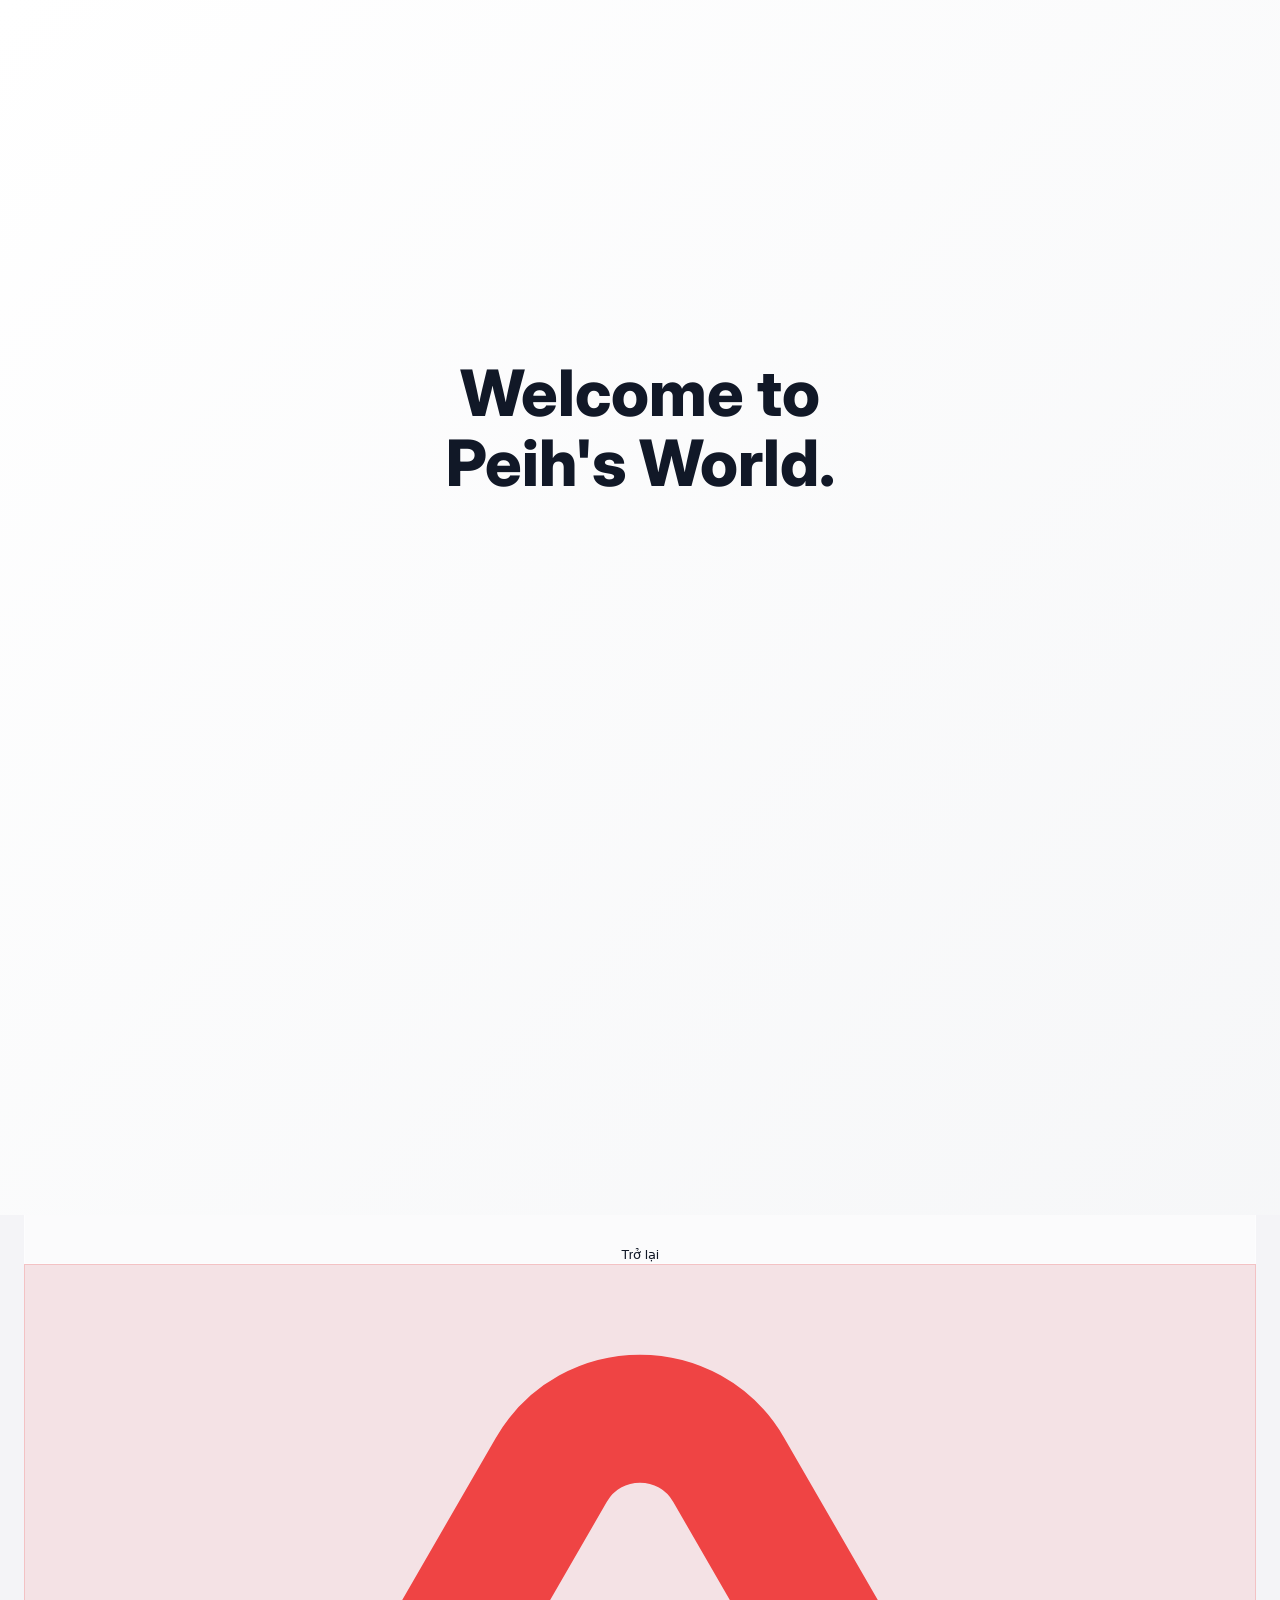
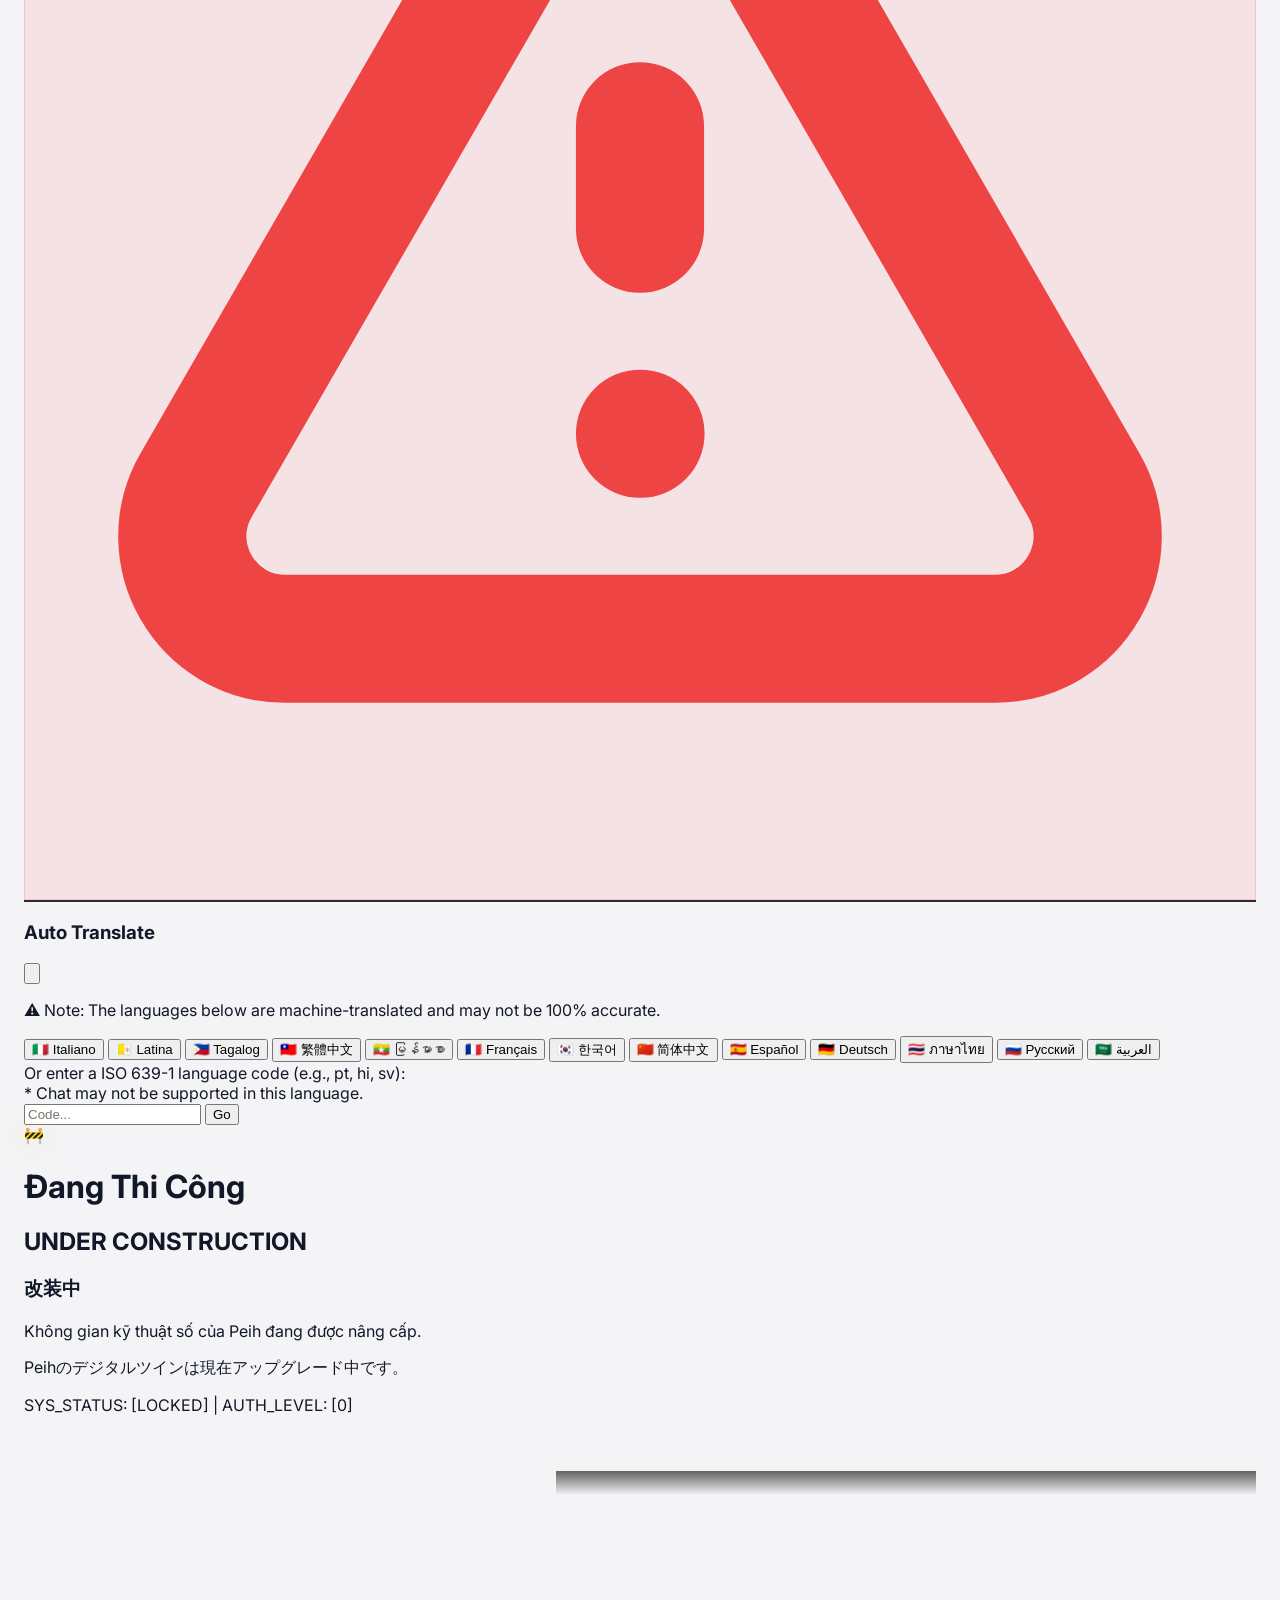
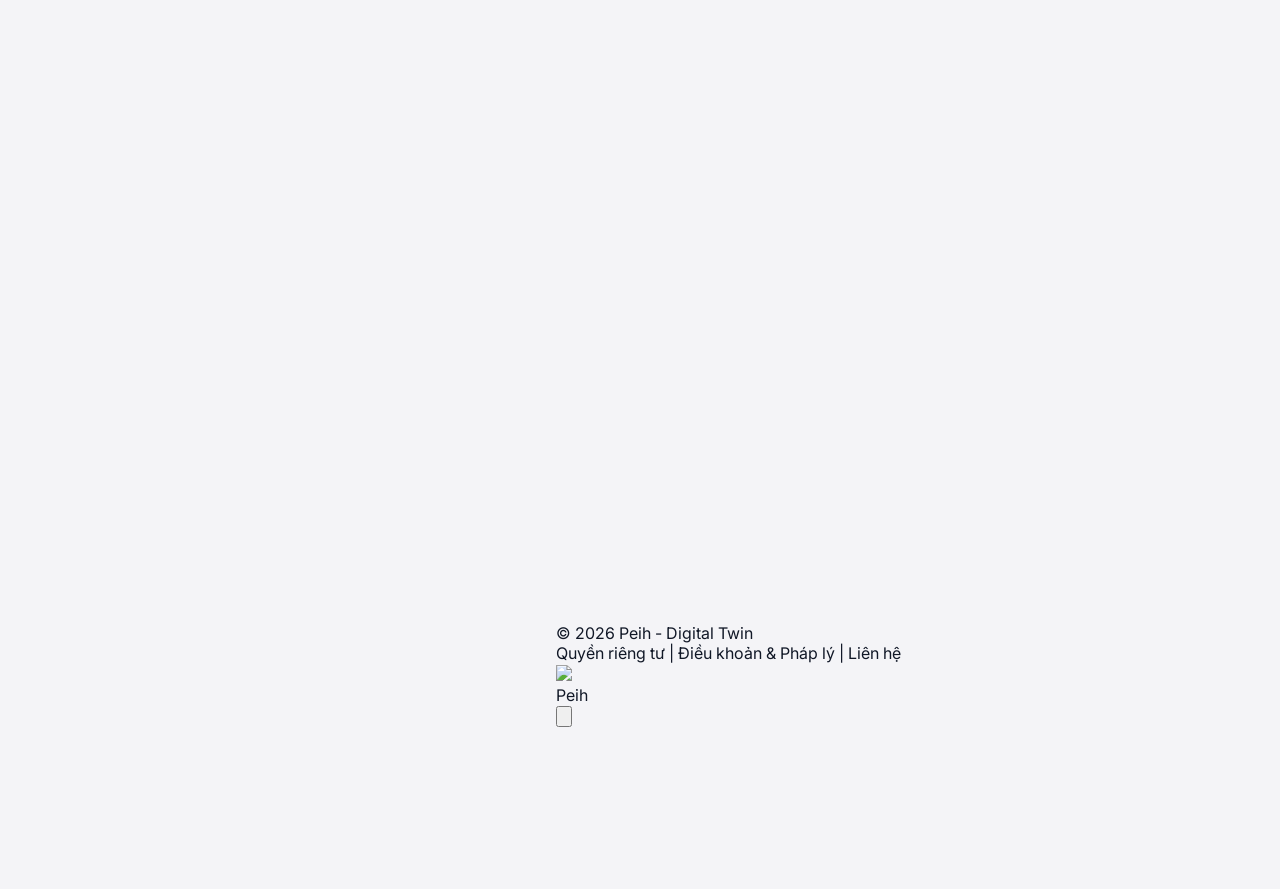
==== commit 1635f234: "Update index.html Final update" ====
--- a/index.html
+++ b/index.html
@@ -1177,7 +1177,7 @@
 
           <div class="p-4 border-t border-neutral-700 bg-neutral-800/30 flex flex-col gap-2">
               <label class="text-[11px] text-neutral-400 font-bold uppercase tracking-wider leading-relaxed">
-                  Or enter a language code (e.g., pt, hi, sv):<br>
+                  Or enter a ISO 639-1 language code (e.g., pt, hi, sv):<br>
                   <span class="text-[9px] text-yellow-500/80 normal-case font-normal">* Chat may not be supported in this language.</span>
               </label>
               <div class="flex gap-2">
@@ -3369,9 +3369,12 @@
 
 function changeLang(lang, isInit = false) {
   let savedLang = lang;
+
   if (!translations[lang]) {
     savedLang = lang;
     lang = 'en';
+    window.isAutoFetchingLang = true;
+    window.wasInitLoad = isInit; 
     let attempts = 0;
     const checkWelcome = setInterval(() => {
       attempts++;
@@ -3380,17 +3383,18 @@
       if ((welcome && welcome.classList.contains('hidden')) || attempts > 20) {
         clearInterval(checkWelcome);
         setTimeout(() => {
-          window.isAutoFetchingLang = true;
           requestCustomLanguage(savedLang, '🌐 ' + savedLang.toUpperCase());
         }, 500);
       }
     }, 500);
   }
   if (window.isAutoFetchingLang && translations[lang] && lang !== 'en') {
-    isInit = true;
+    isInit = window.wasInitLoad !== undefined ? window.wasInitLoad : true;
     window.isAutoFetchingLang = false;
+    if (isInit && typeof chatContextHistory !== 'undefined' && chatContextHistory.length === 0) {
+        setTimeout(startAutoChat, 500);
+    }
   }
-
   currentLang = lang;
   try { localStorage.setItem('peih_lang', savedLang); } catch(e) {}
 
@@ -3605,6 +3609,7 @@
     }
 
     async function startAutoChat() {
+      if (window.isAutoFetchingLang) return;
       autoChatActive = true; chatSequenceId++; const mySeq = chatSequenceId; 
       await new Promise(r => setTimeout(r, 500)); if (mySeq !== chatSequenceId) return; 
       if(checkTimeForSleep()) { triggerFakeSleep(); autoChatActive = false; return; }
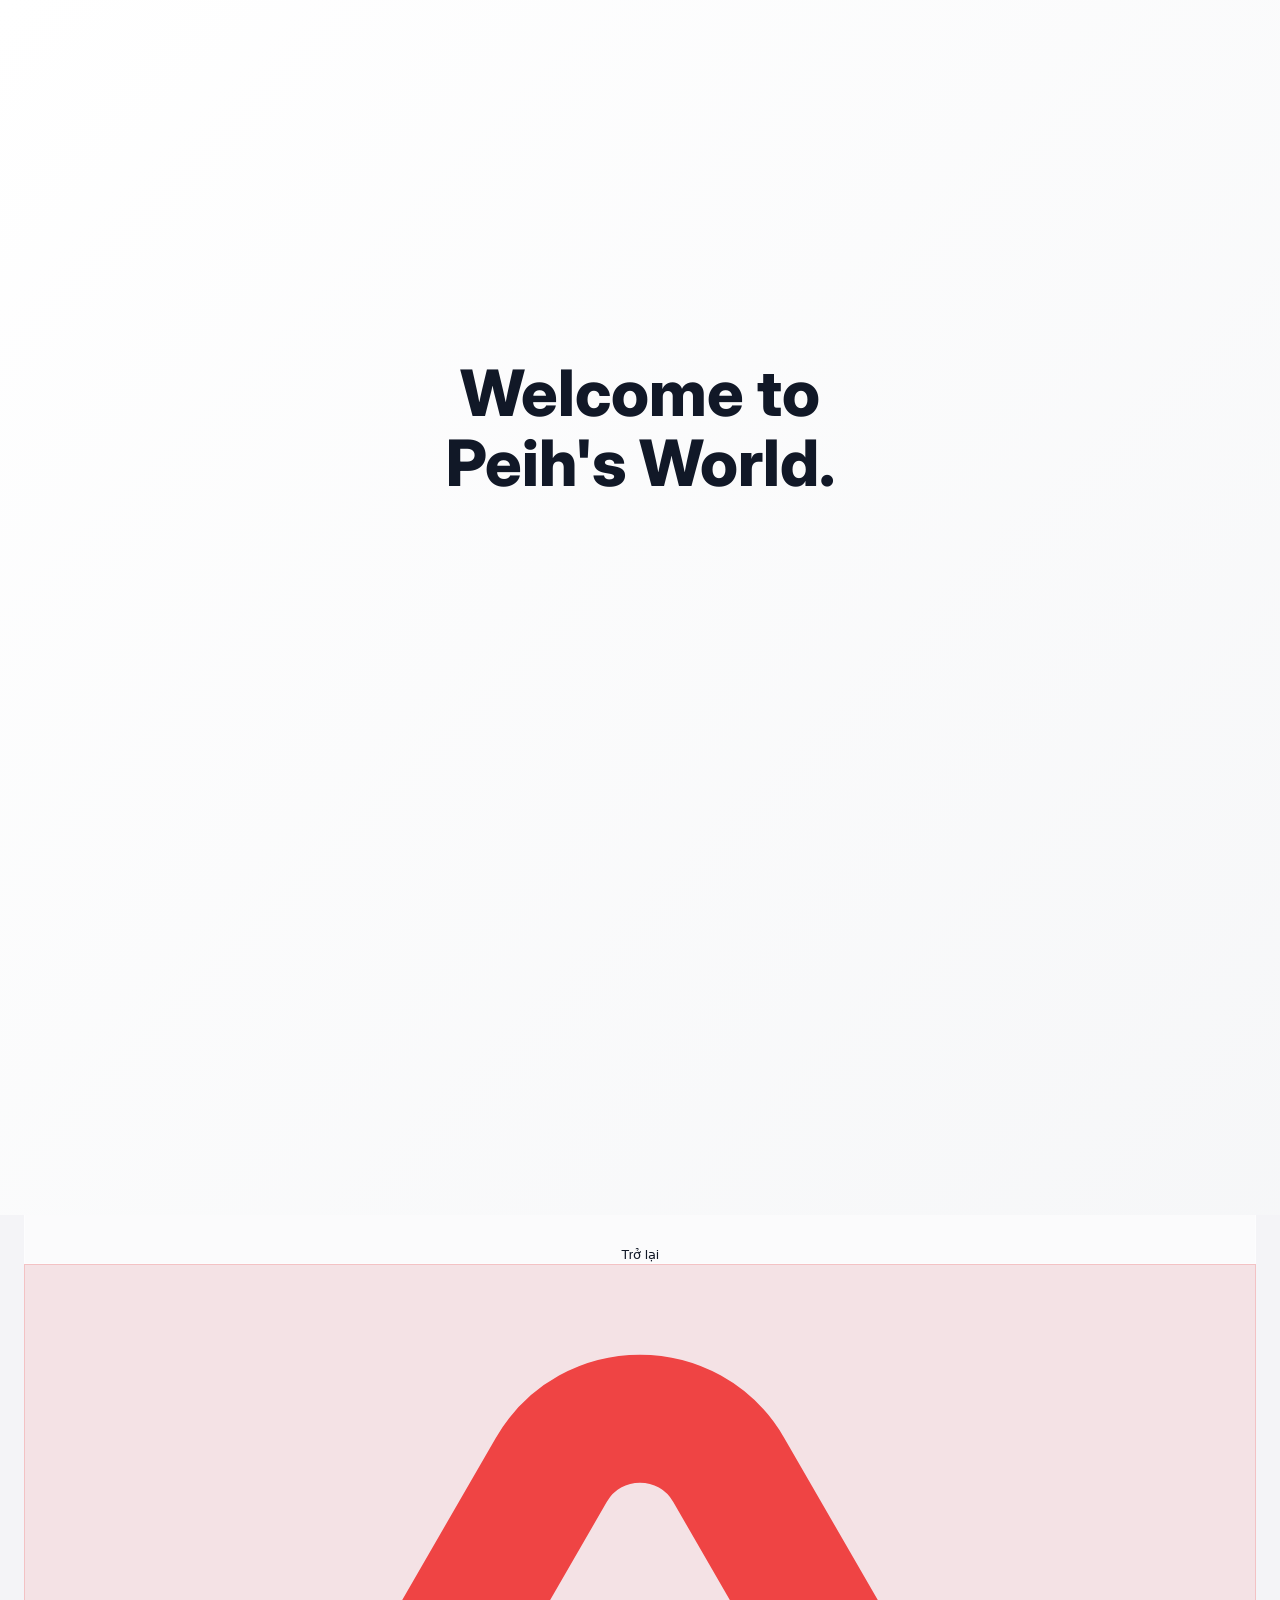
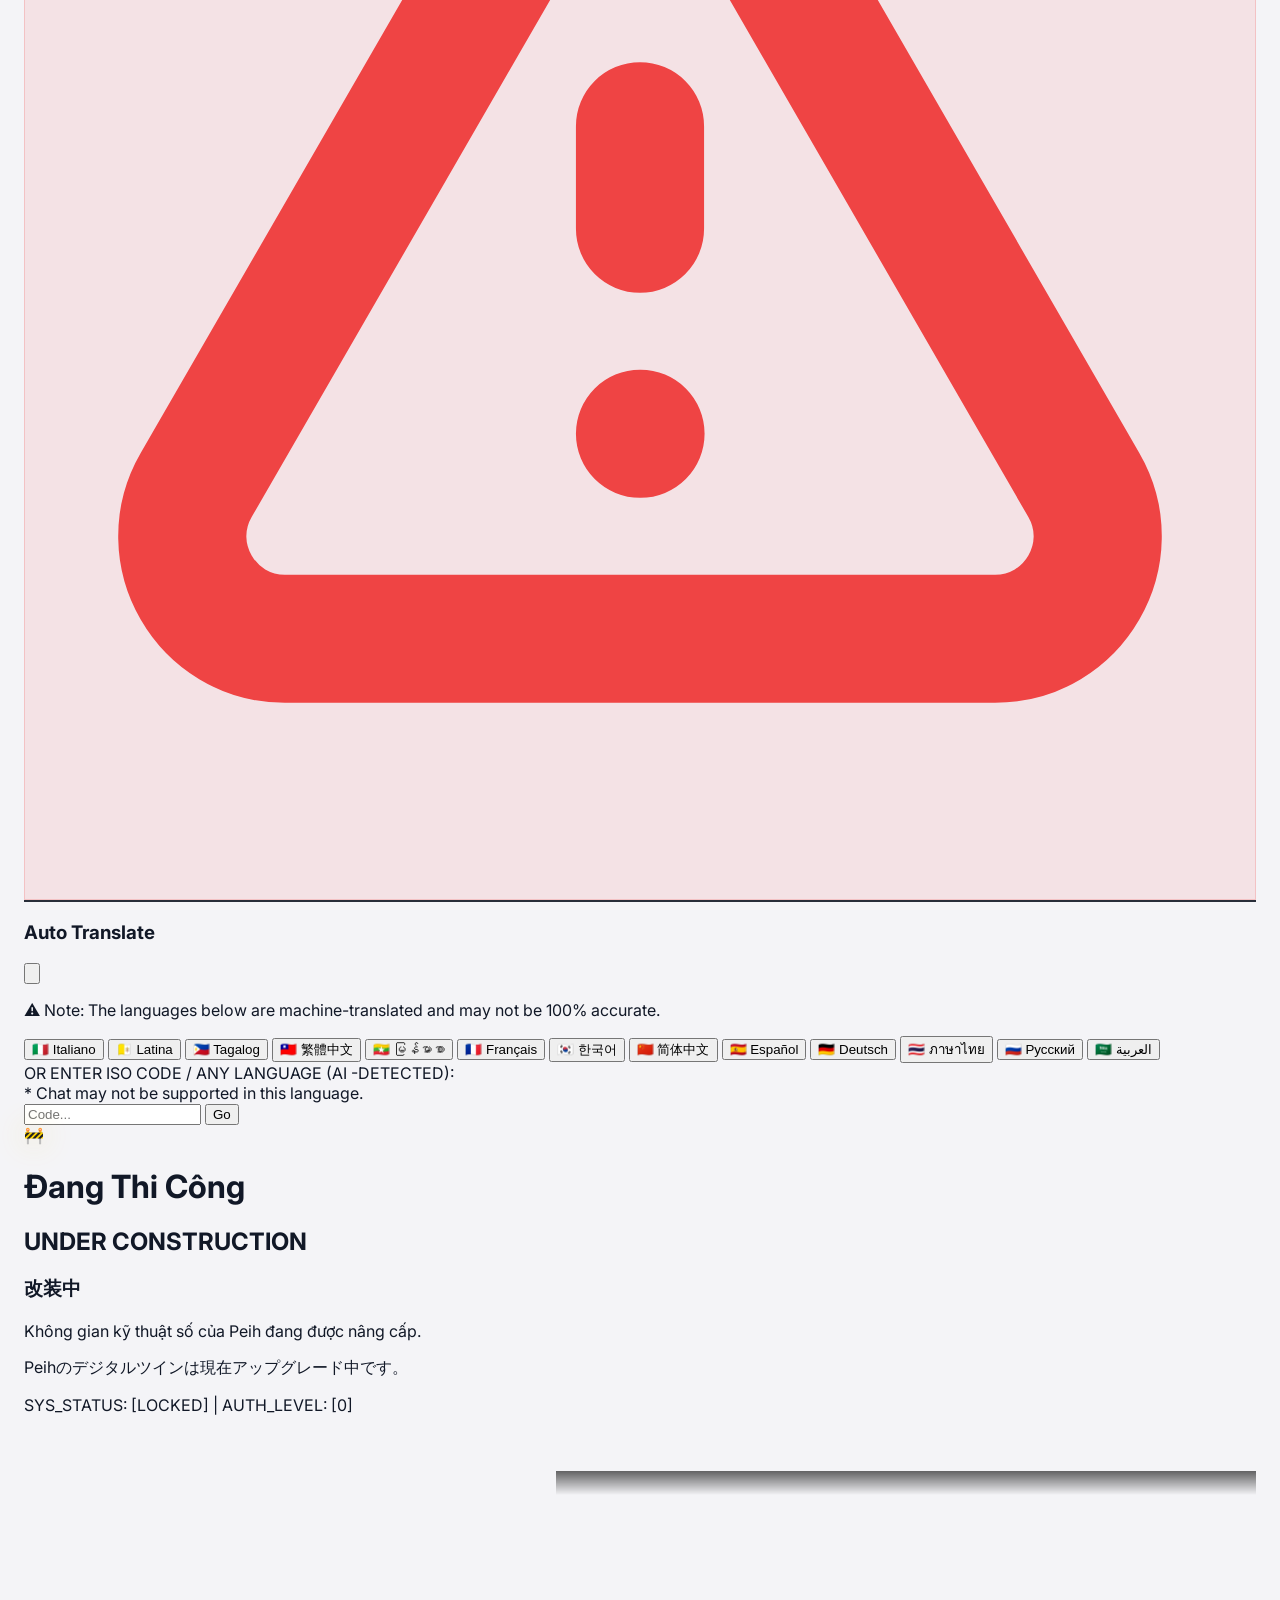
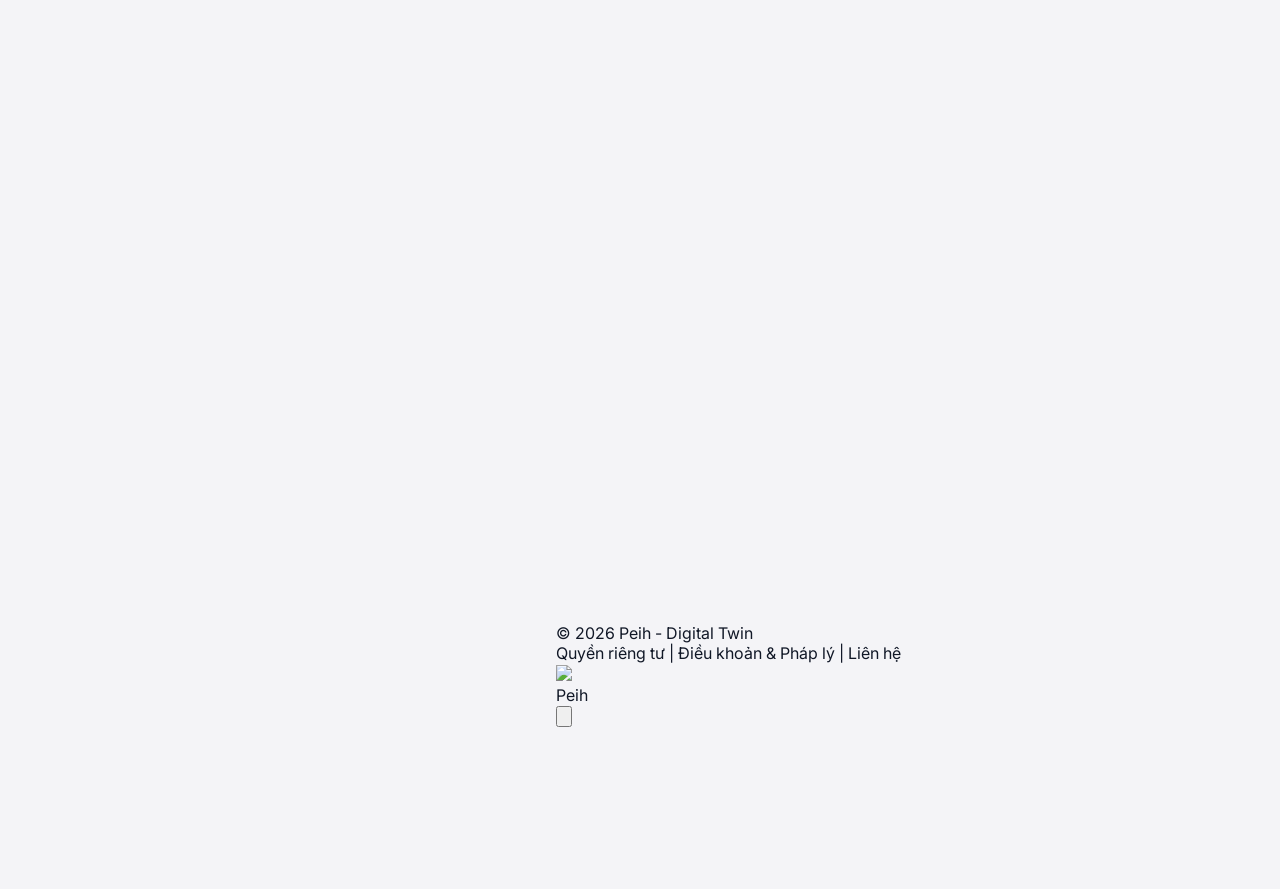
==== commit 133a4d6a: "Update index.html" ====
--- a/index.html
+++ b/index.html
@@ -1177,11 +1177,11 @@
 
           <div class="p-4 border-t border-neutral-700 bg-neutral-800/30 flex flex-col gap-2">
               <label class="text-[11px] text-neutral-400 font-bold uppercase tracking-wider leading-relaxed">
-                  Or enter a ISO 639-1 language code (e.g., pt, hi, sv):<br>
+                  OR ENTER ISO CODE / ANY LANGUAGE (AI -DETECTED):<br>
                   <span class="text-[9px] text-yellow-500/80 normal-case font-normal">* Chat may not be supported in this language.</span>
               </label>
               <div class="flex gap-2">
-                  <input type="text" id="manual-lang-input" placeholder="Code..." class="flex-1 bg-neutral-800 border border-neutral-600 rounded-xl px-3 py-2 text-white outline-none focus:border-blue-500 lowercase font-mono" maxlength="5">
+                  <input type="text" id="manual-lang-input" placeholder="Code..." class="flex-1 bg-neutral-800 border border-neutral-600 rounded-xl px-3 py-2 text-white outline-none focus:border-blue-500 lowercase font-mono" maxlength="35">
                   <button onclick="submitManualLanguage()" class="bg-blue-600 hover:bg-blue-500 text-white px-5 py-2 rounded-xl font-bold transition-colors">Go</button>
               </div>
           </div>
@@ -4682,17 +4682,42 @@
     inputEl.value = '';
 }
 
-function requestCustomLanguage(targetLang, displayName) {
+async function requestCustomLanguage(targetLang, displayName) {
     closeLangModal();
-    if (translations[targetLang]) {
-        changeLang(targetLang);
-        return;
-    }
-
+
+    let finalLang = targetLang.trim().toLowerCase();
     const pill = document.getElementById('trans-pill');
     const pillText = document.getElementById('pill-text');
     const pillProg = document.getElementById('pill-progress');
-    
+
+    if (finalLang.length > 2) {
+        if (pill) {
+            pillText.innerHTML = "Identifying language...";
+            pillProg.style.width = "50%";
+            pill.classList.remove('hidden');
+            pill.classList.add('flex');
+            setTimeout(() => {
+                pill.classList.add('scale-100', 'opacity-100');
+            }, 10);
+        }
+        
+        finalLang = await new Promise(resolve => {
+            google.script.run
+                .withSuccessHandler(resolve)
+                .withFailureHandler(() => resolve('en'))
+                .aiDetectLanguageCode(finalLang);
+        });
+    }
+
+    if (translations[finalLang]) {
+        if (pill) {
+            pill.classList.add('hidden');
+            pill.classList.remove('flex', 'opacity-100');
+        }
+        changeLang(finalLang);
+        return;
+    }
+
     const loadingMap = {
         'it': 'Caricamento delle lingue',
         'la': 'Linguae instruuntur',
@@ -4710,14 +4735,18 @@
     };
 
     if(pill) {
-        pillText.innerHTML = (loadingMap[targetLang.toLowerCase()] || "Loading") + "...";
-        pillProg.style.width = "0%";
-        pill.classList.remove('hidden');
-        pill.classList.add('flex');
-        setTimeout(() => {
-            pill.classList.add('scale-100', 'opacity-100');
+        pillText.innerHTML = (loadingMap[finalLang] || "Loading") + "...";
+        if (pill.classList.contains('hidden')) {
+            pillProg.style.width = "0%";
+            pill.classList.remove('hidden');
+            pill.classList.add('flex');
+            setTimeout(() => {
+                pill.classList.add('scale-100', 'opacity-100');
+                pillProg.style.width = "80%";
+            }, 10);
+        } else {
             pillProg.style.width = "80%";
-        }, 10);
+        }
     }
 
     google.script.run.withSuccessHandler(function(package) {
@@ -4727,13 +4756,13 @@
             return;
         }
 
-        translations[targetLang] = package.ui;
+        translations[finalLang] = package.ui;
         
         package.quotes.forEach((text, idx) => {
-            if (quotes[idx]) quotes[idx][targetLang] = text;
+            if (quotes[idx]) quotes[idx][finalLang] = text;
         });
         package.doraQuotes.forEach((text, idx) => {
-            if (doraQuotes[idx]) doraQuotes[idx][targetLang] = text;
+            if (doraQuotes[idx]) doraQuotes[idx][finalLang] = text;
         });
 
         if(pill) {
@@ -4747,18 +4776,18 @@
                     pill.classList.add('hidden');
                     pill.classList.remove('flex');
                     pillText.style.color = "var(--bot-msg-bg)";
-                    changeLang(targetLang);
+                    changeLang(finalLang);
                 }, 300);
             }, 600);
         } else {
-            changeLang(targetLang);
+            changeLang(finalLang);
         }
     }).withFailureHandler(function() {
         if(pill) {
             pill.classList.add('hidden');
             pill.classList.remove('flex', 'opacity-100');
         }
-    }).translateFullPackage(targetLang);
+    }).translateFullPackage(finalLang);
 }
 
 // Tự động đóng menu ngôn ngữ khi click ra ngoài
